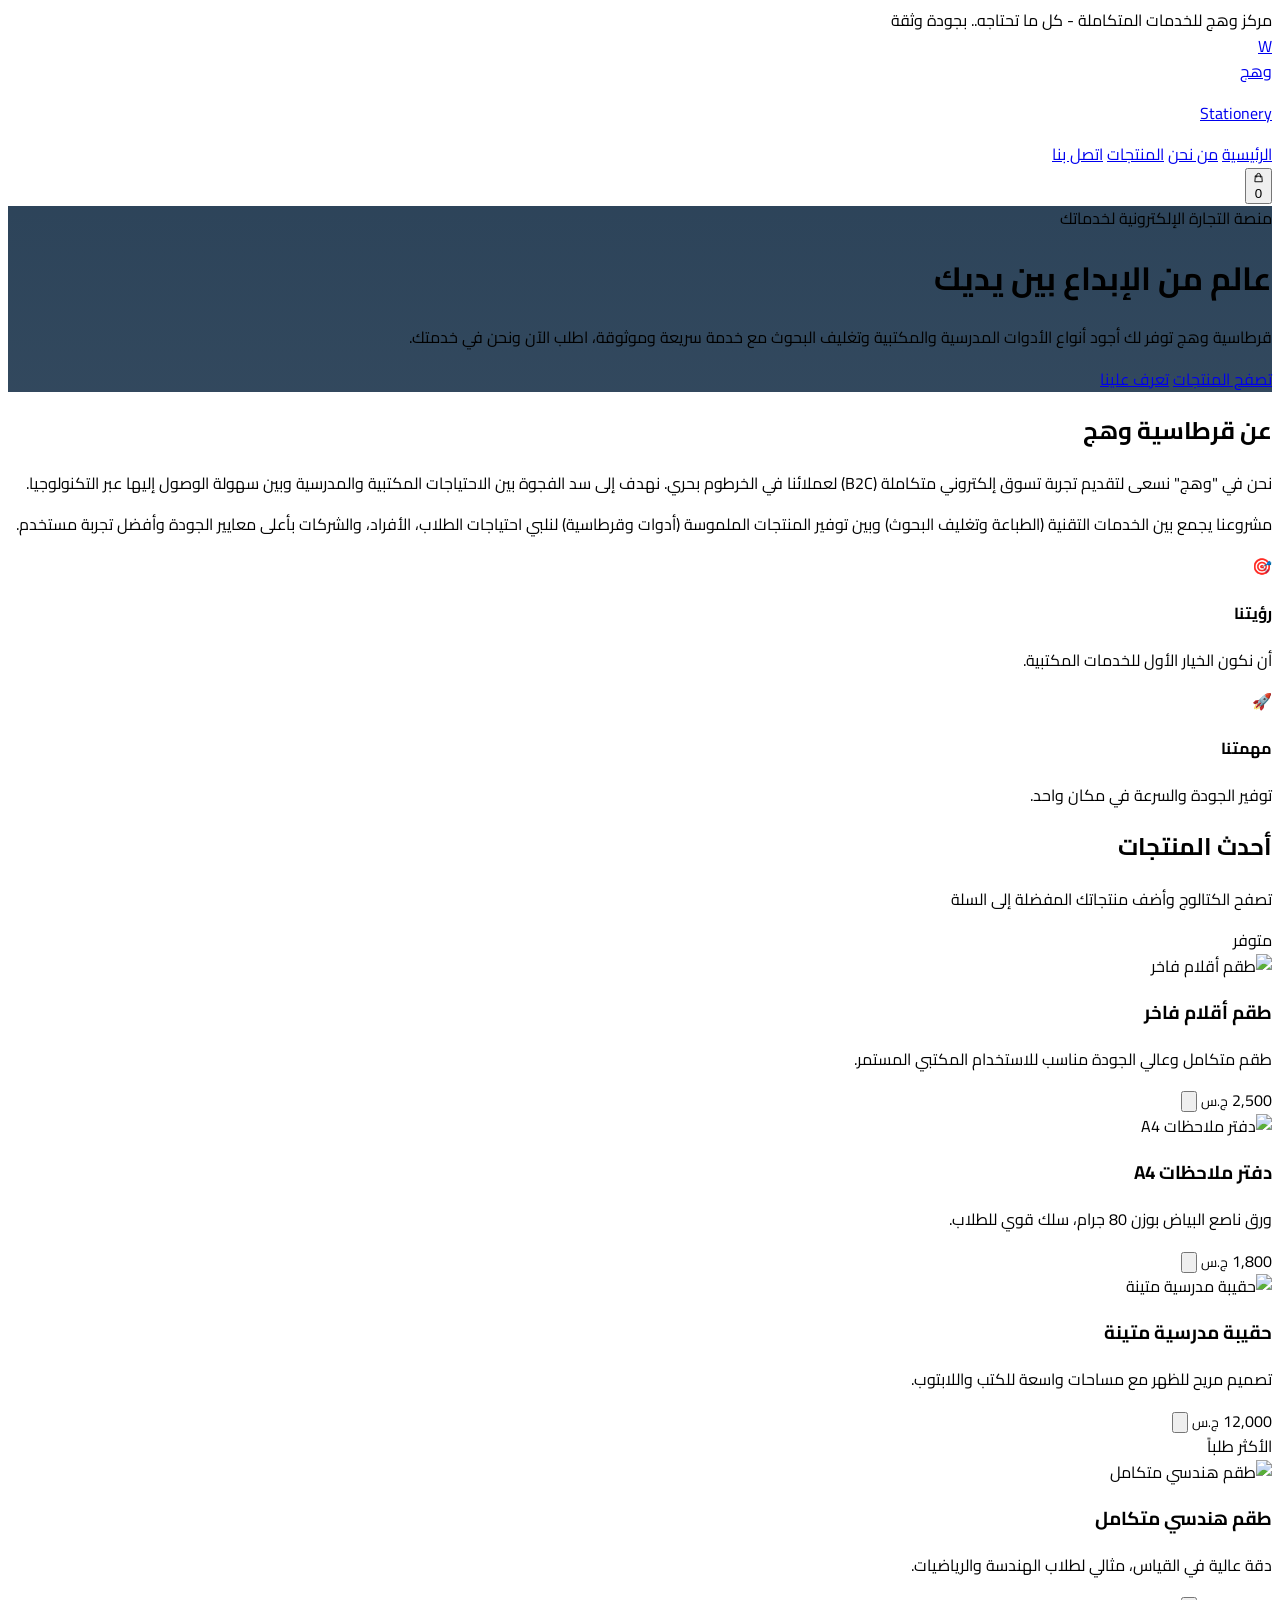
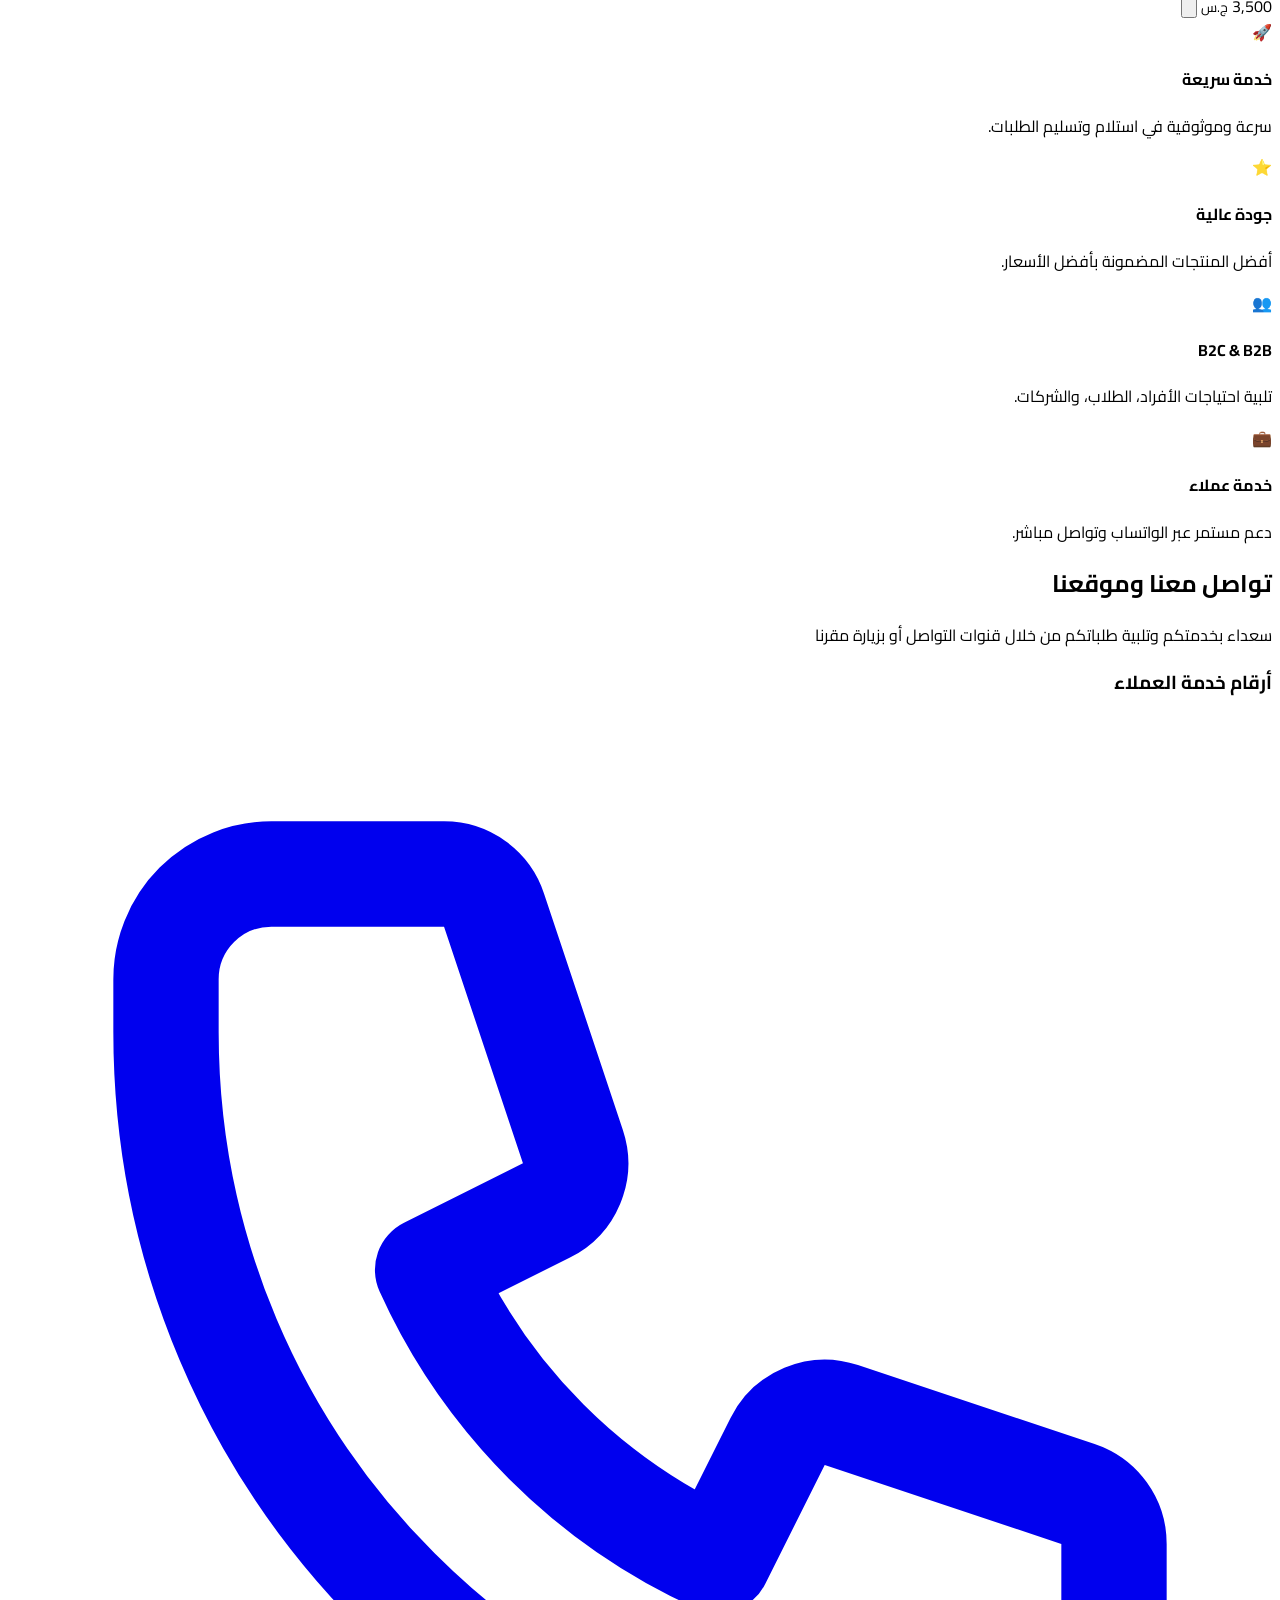
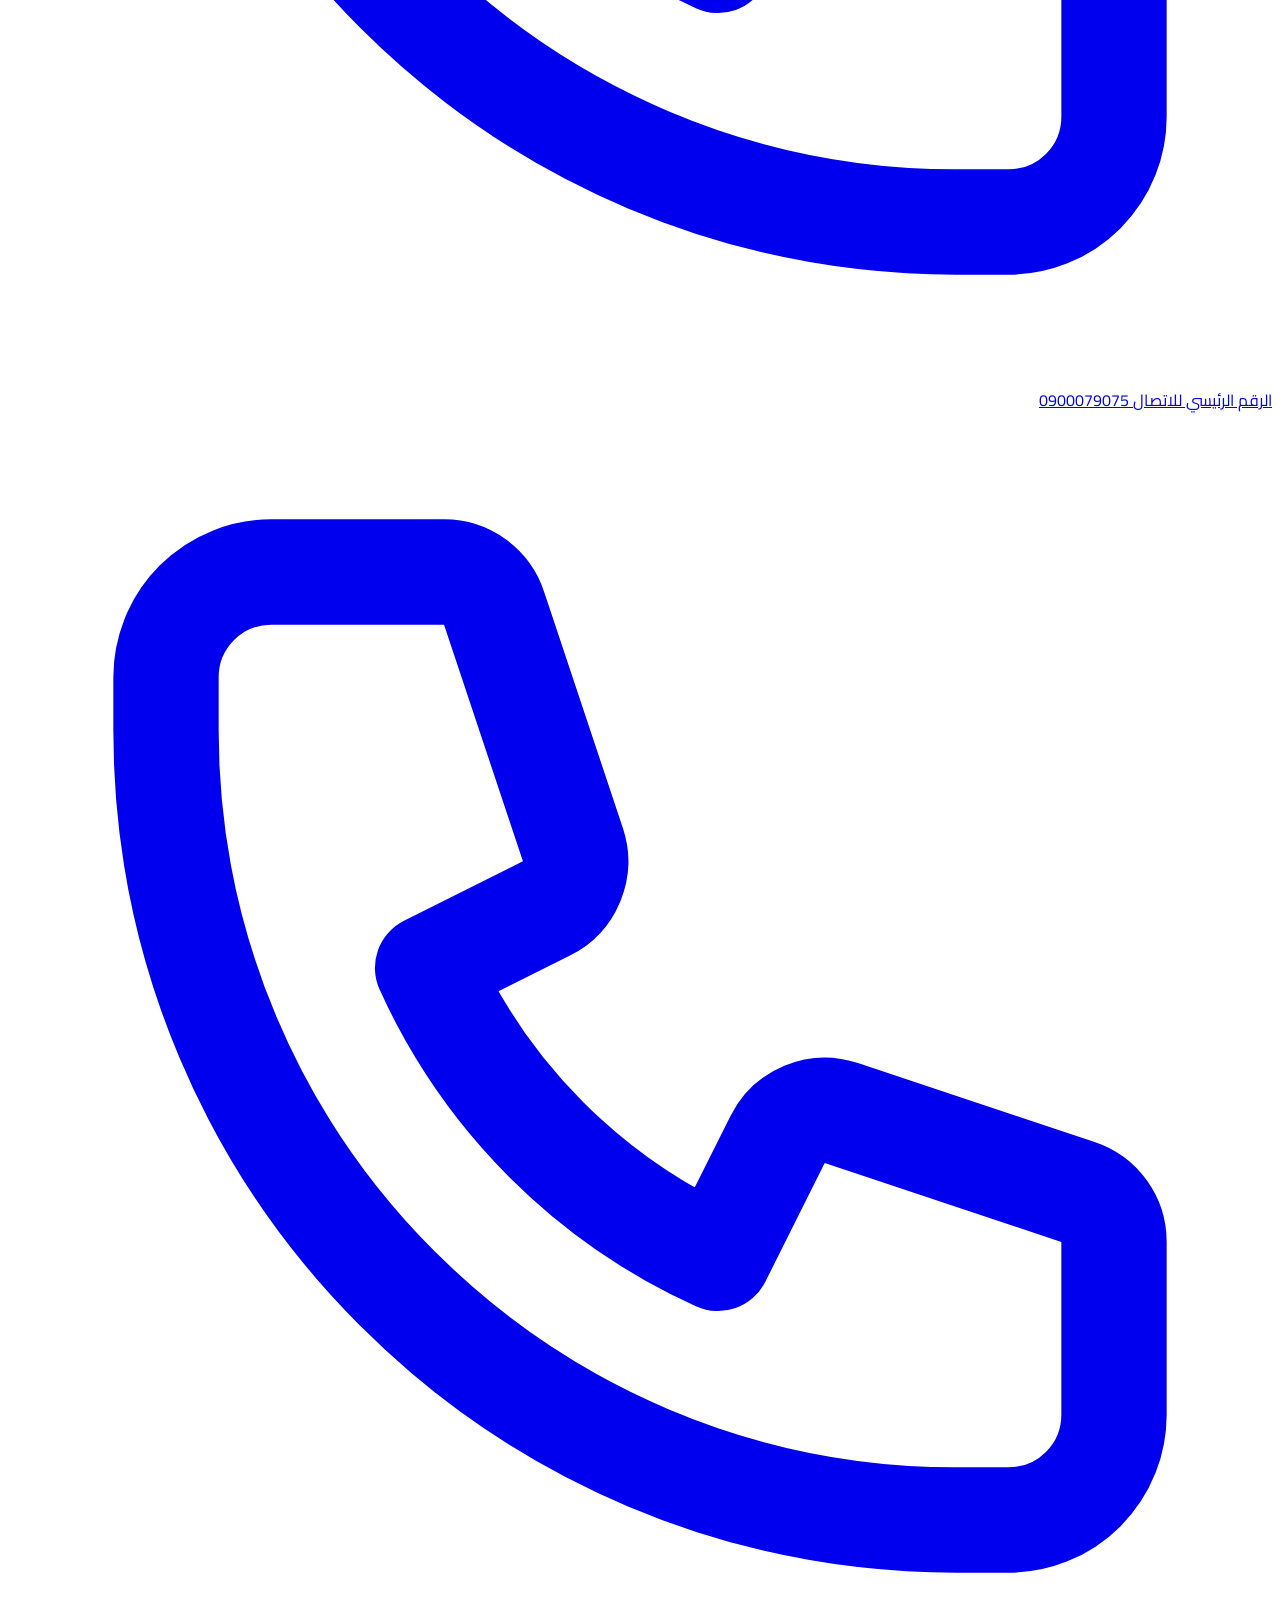
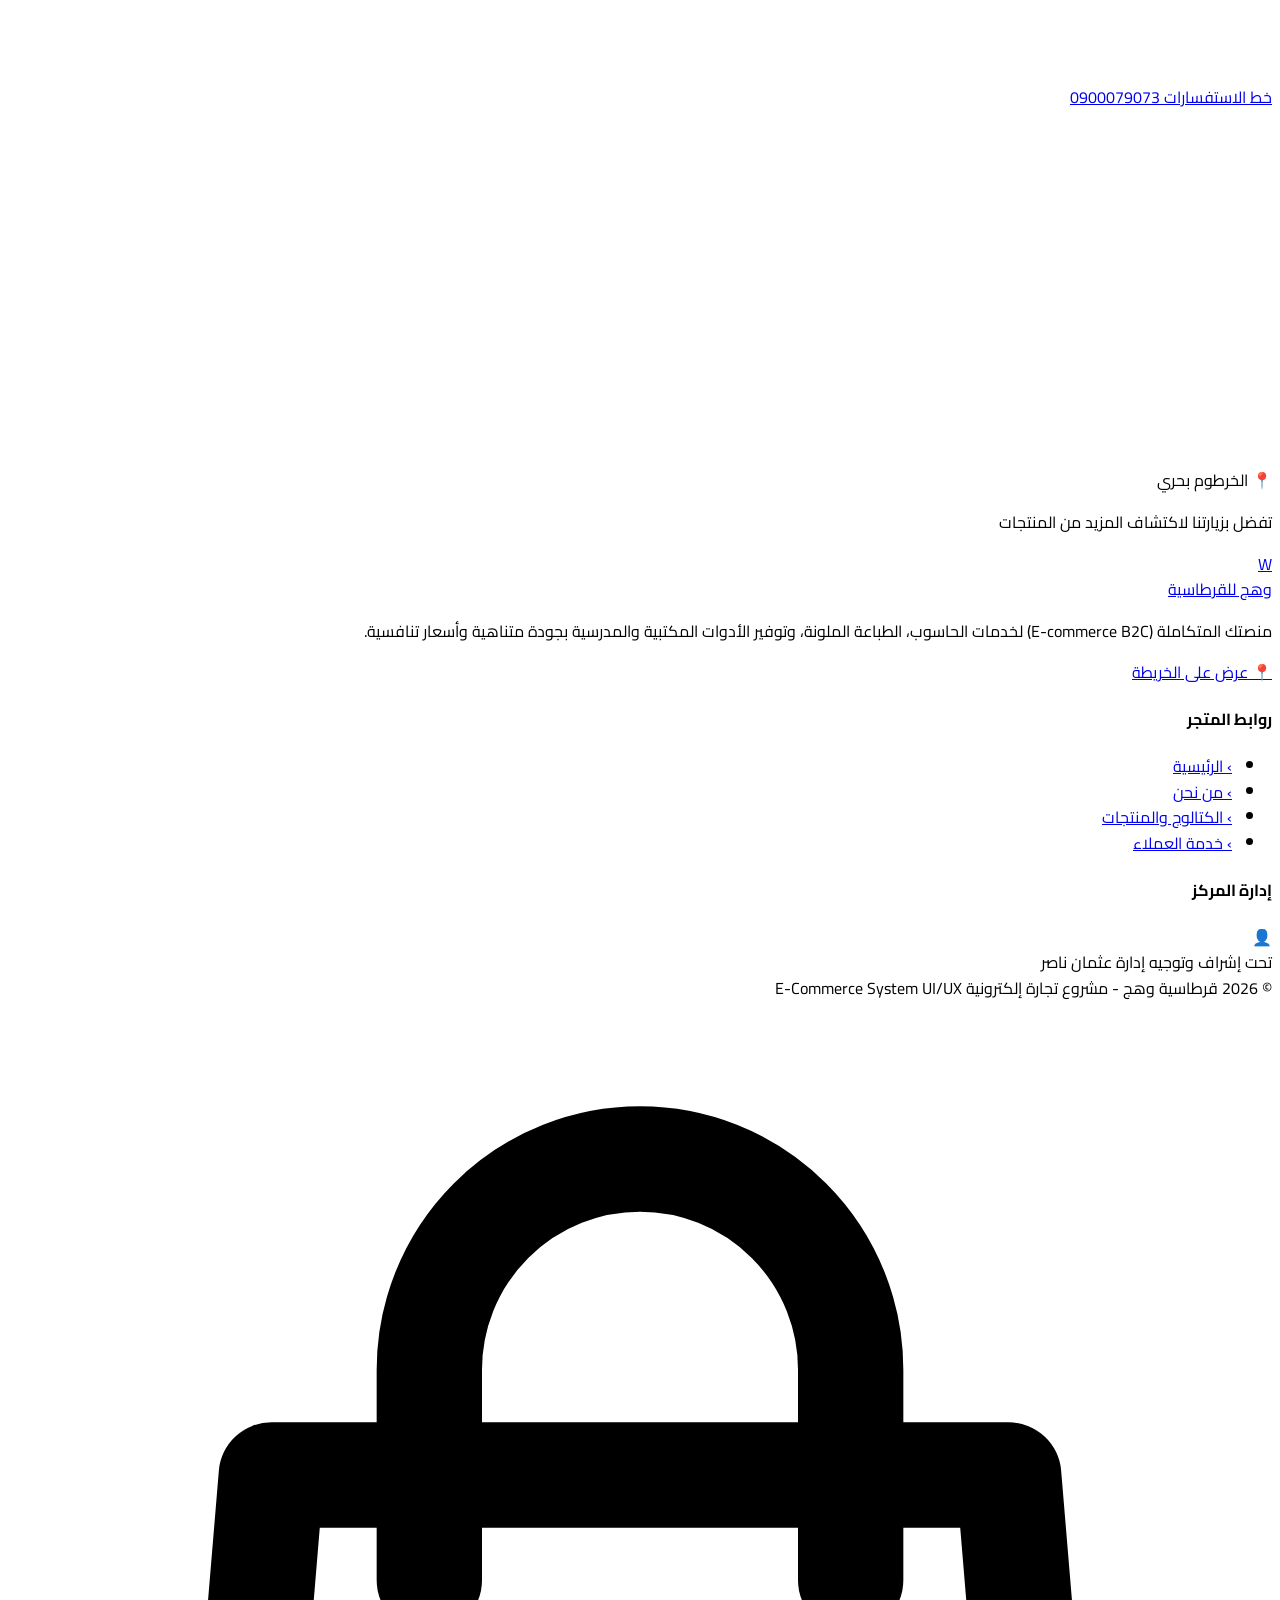
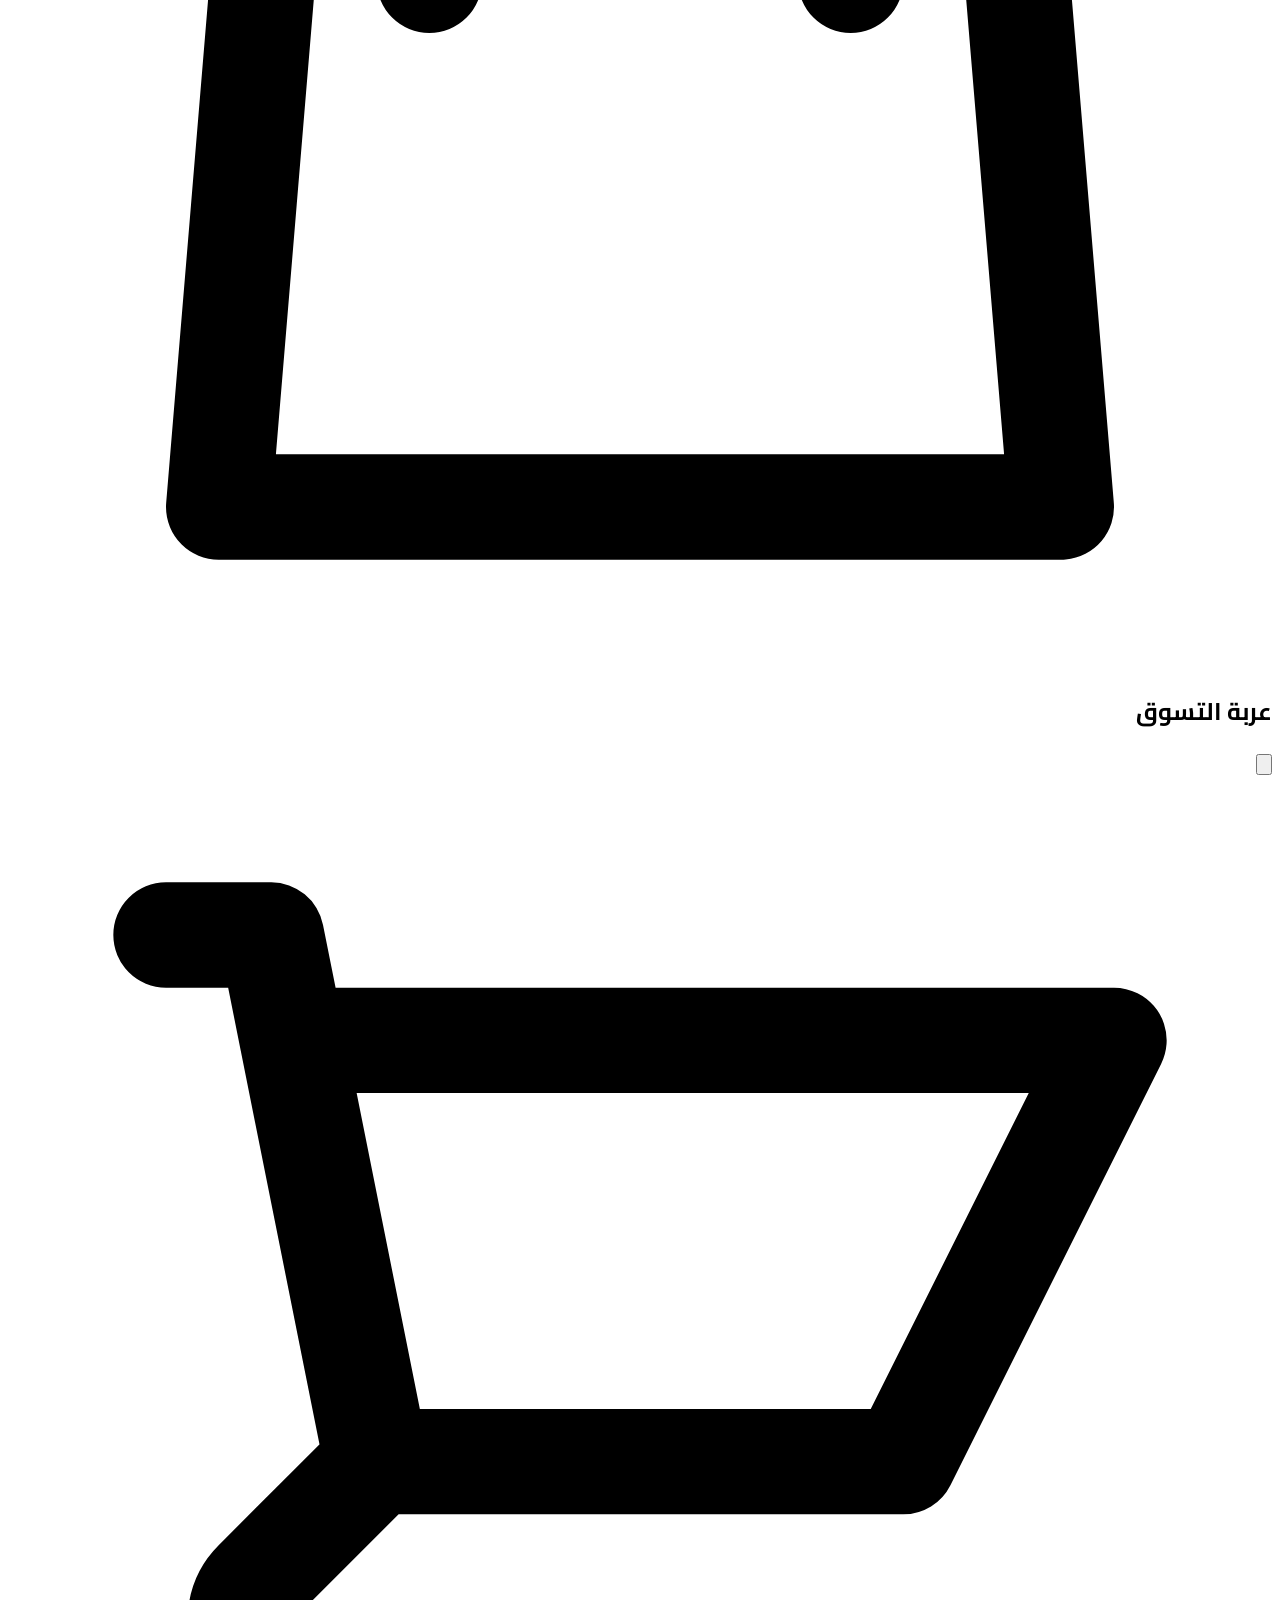
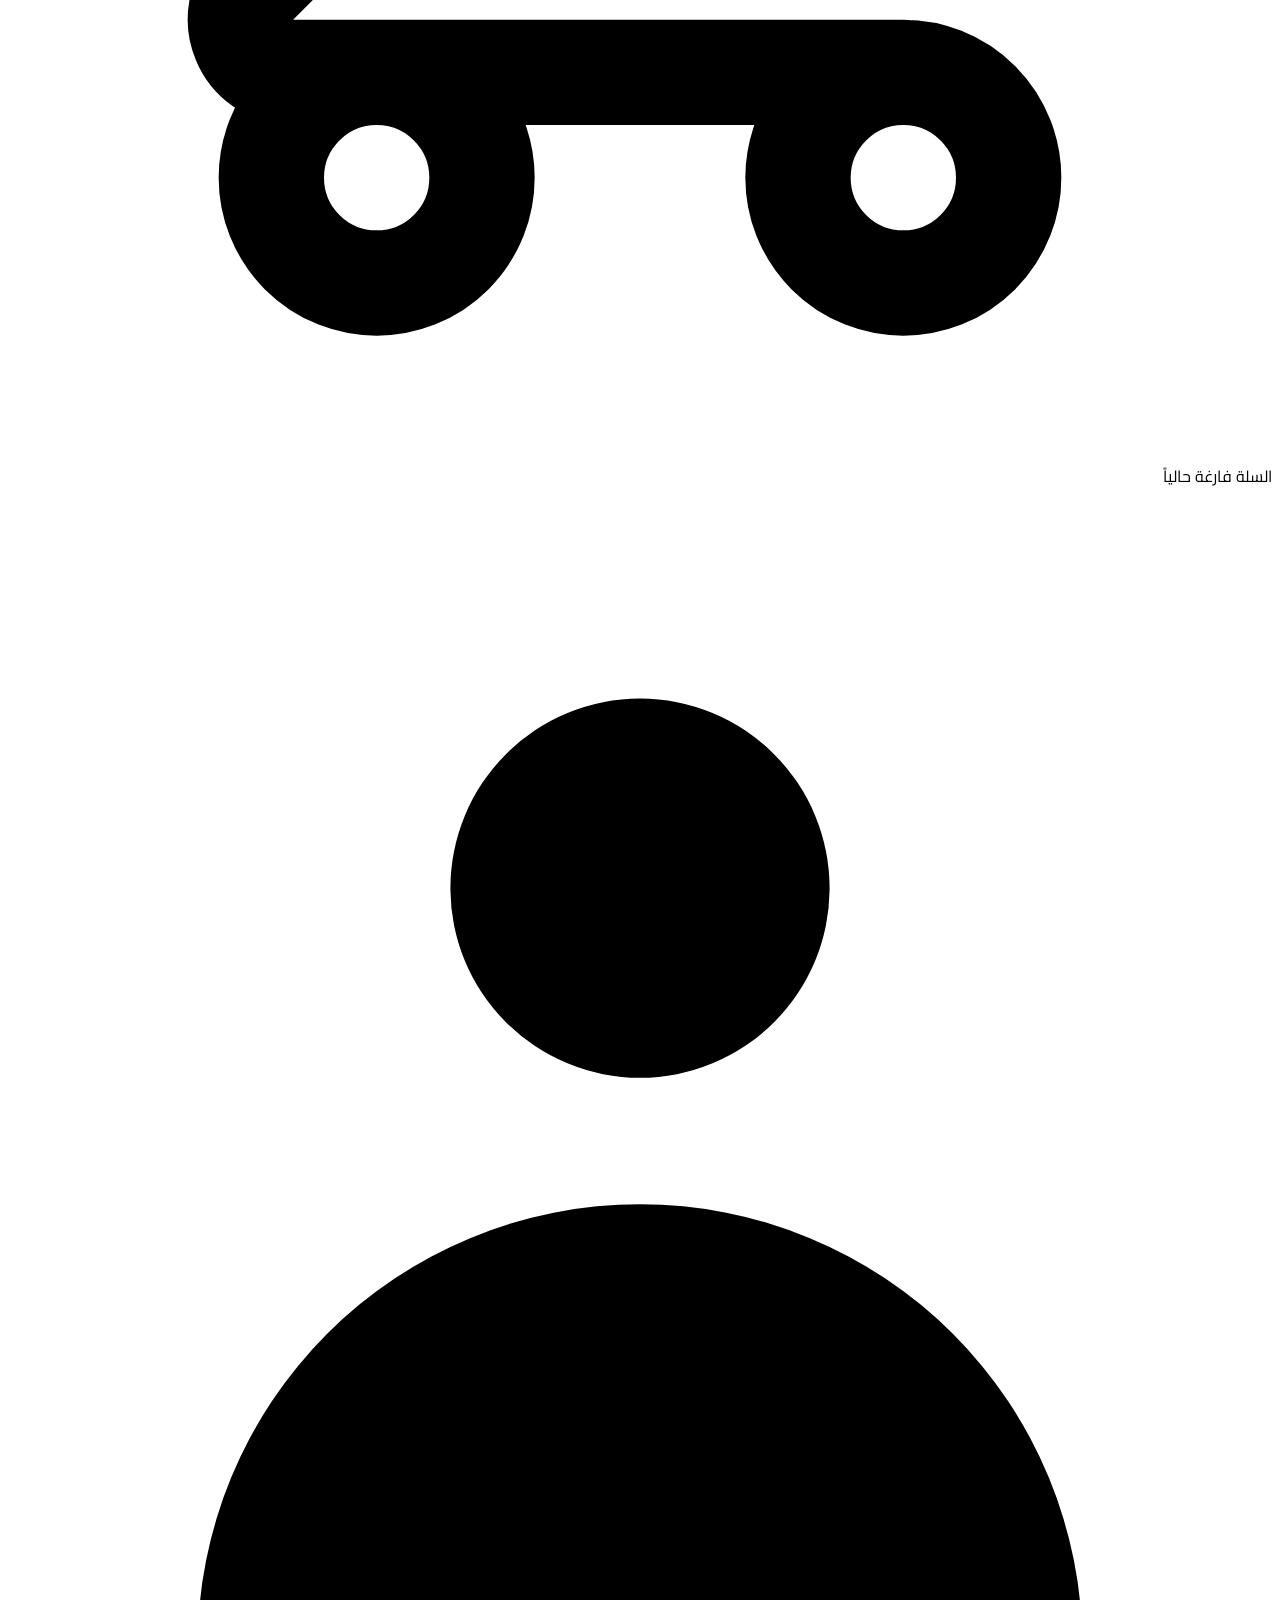
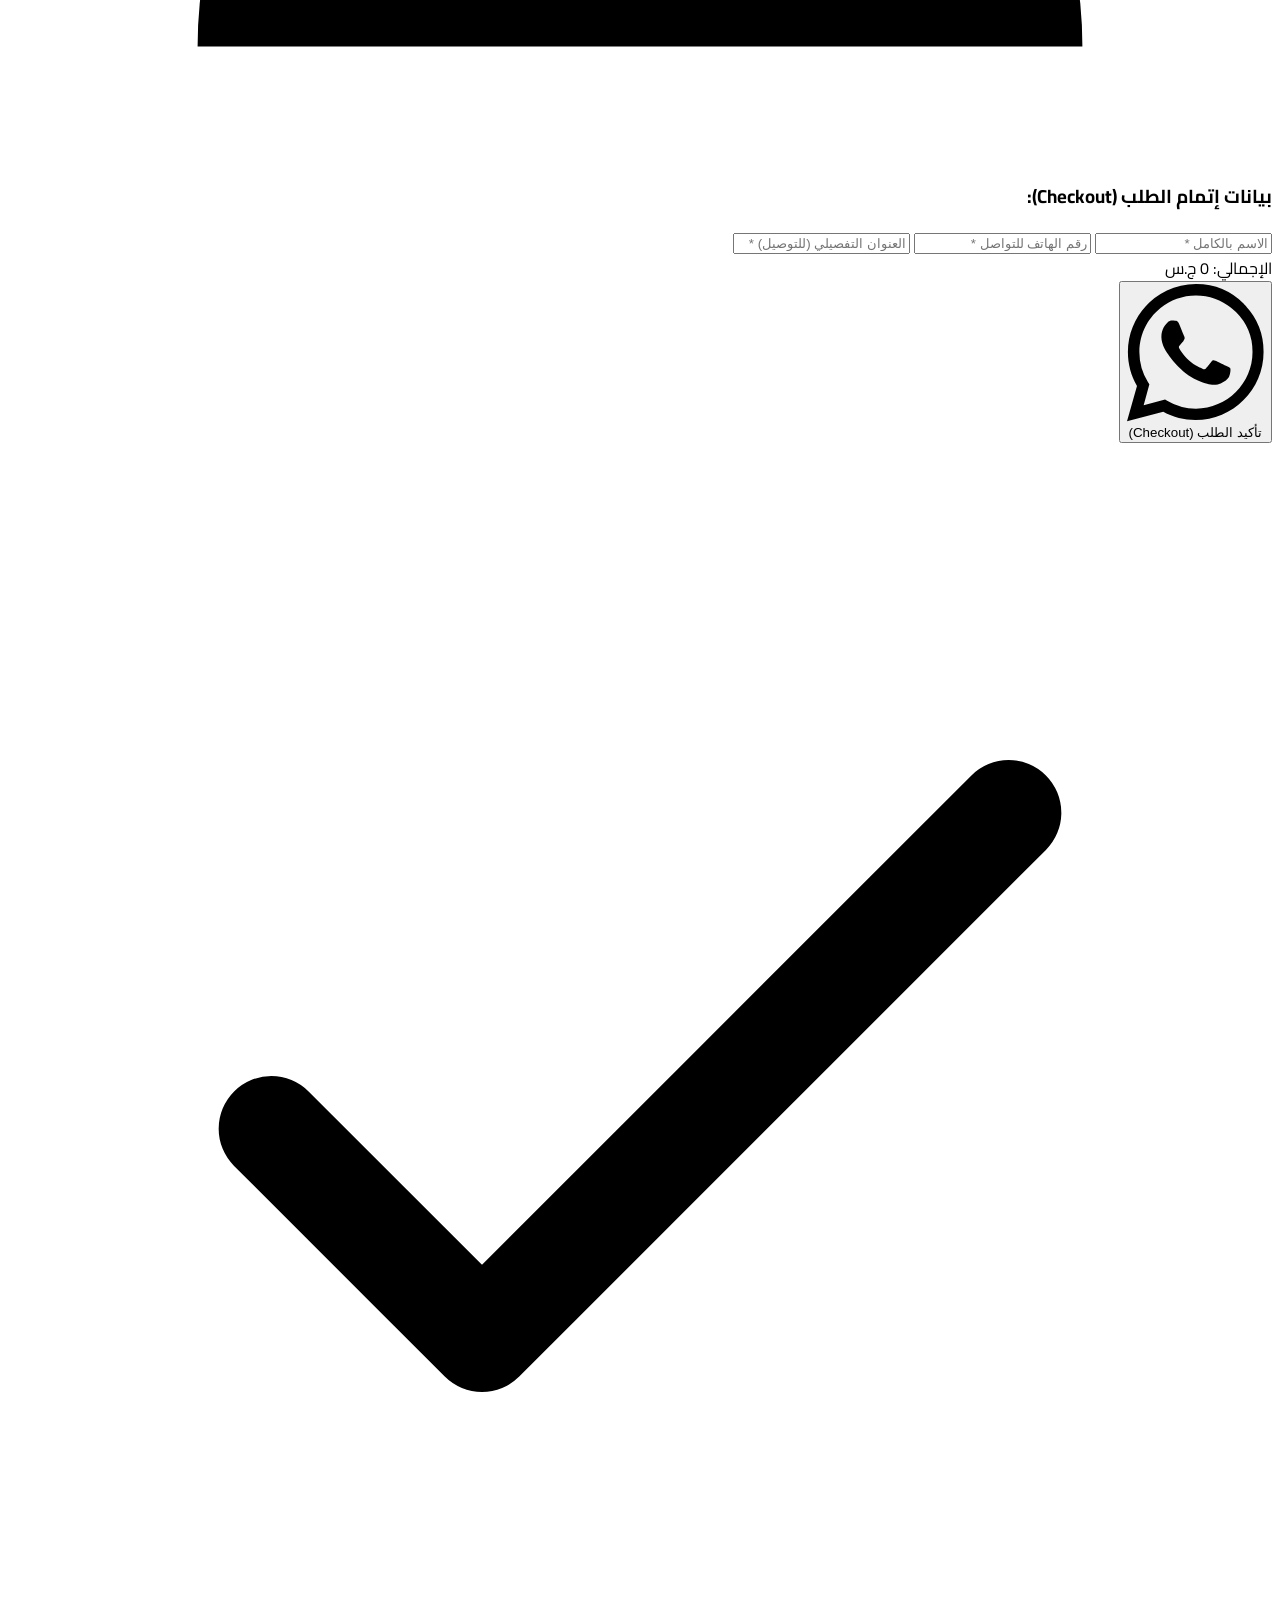
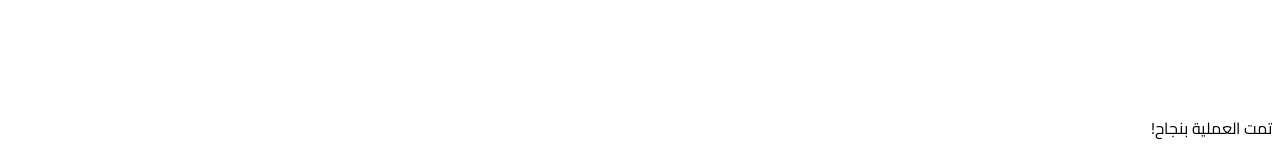
==== index.html @ 9659045f "Initial commit - Wahaj Stationery E-Commerce Platform" ====
<!DOCTYPE html>
<html lang="ar" dir="rtl">
<head>
    <meta charset="UTF-8">
    <meta name="viewport" content="width=device-width, initial-scale=1.0">
    <title>قرطاسية وهج | اطلب عبر الواتساب</title>
    
    <!-- Fonts -->
    <link href="https://fonts.googleapis.com/css2?family=Cairo:wght@400;600;700;900&display=swap" rel="stylesheet">
    <script src="https://cdn.tailwindcss.com"></script>
    
    <!-- Tailwind Config -->
    <script>
        tailwind.config = {
            theme: {
                extend: {
                    colors: {
                        wahajDeepNavy: '#102A43',
                        wahajGlowAmber: '#F59E0B',
                        softSand: '#F8F5F0',
                        whatsappGreen: '#25D366'
                    }
                }
            }
        }
    </script>
    
    <!-- Custom Styles -->
    <link rel="stylesheet" href="styles.css">
</head>
<body class="bg-white text-wahajDeepNavy">

    <!-- Top Info Bar -->
    <div class="bg-wahajGlowAmber text-wahajDeepNavy py-2 px-6 text-center text-sm font-bold">
        مركز وهج للخدمات المتكاملة - كل ما تحتاجه.. بجودة وثقة
    </div>

    <!-- Navigation -->
    <nav class="sticky top-0 z-50 bg-white/95 backdrop-blur-md shadow-sm border-b border-softSand transition-all duration-300">
        <div class="container mx-auto px-6 py-4 flex justify-between items-center">
            <div class="flex items-center gap-4">
                <a href="#home" class="flex items-center gap-3">
                    <div class="bg-wahajDeepNavy text-white p-2 rounded-xl font-black text-xl hover:bg-wahajGlowAmber hover:text-wahajDeepNavy transition-colors">W</div>
                    <div class="leading-none">
                        <span class="text-3xl font-black text-wahajDeepNavy">وهج</span>
                        <p class="text-[10px] tracking-widest text-wahajGlowAmber font-bold uppercase">Stationery</p>
                    </div>
                </a>
            </div>
            
            <div class="hidden md:flex items-center gap-8 font-bold text-sm text-slate-600">
                <a href="#home" class="hover:text-wahajGlowAmber transition-colors">الرئيسية</a>
                <a href="#about" class="hover:text-wahajGlowAmber transition-colors">من نحن</a>
                <a href="#products" class="hover:text-wahajGlowAmber transition-colors">المنتجات</a>
                <a href="#contact-info" class="hover:text-wahajGlowAmber transition-colors">اتصل بنا</a>
            </div>

            <div class="flex items-center gap-4">
                <button onclick="toggleCart()" class="relative p-3 bg-softSand rounded-2xl text-wahajDeepNavy hover:bg-wahajGlowAmber hover:text-white transition-all shadow-sm">
                    <svg xmlns="http://www.w3.org/2000/svg" class="h-6 w-6" fill="none" viewBox="0 0 24 24" stroke="currentColor">
                        <path stroke-linecap="round" stroke-linejoin="round" stroke-width="2" d="M16 11V7a4 4 0 00-8 0v4M5 9h14l1 12H4L5 9z" />
                    </svg>
                    <span id="cart-count" class="absolute -top-1 -right-1 bg-wahajDeepNavy text-white text-xs rounded-full h-6 w-6 flex items-center justify-center border-2 border-white font-bold shadow-md">0</span>
                </button>
            </div>
        </div>
    </nav>

    <!-- Hero Section -->
    <header id="home" class="hero-gradient min-h-[60vh] flex items-center text-white text-center md:text-right px-6">
        <div class="container mx-auto">
            <div class="max-w-2xl space-y-6">
                <span class="bg-wahajGlowAmber text-wahajDeepNavy px-4 py-1 rounded-full text-sm font-bold inline-block mb-2">منصة التجارة الإلكترونية لخدماتك</span>
                <h1 class="text-5xl md:text-7xl font-black leading-tight">عالم من <span class="text-wahajGlowAmber">الإبداع</span> بين يديك</h1>
                <p class="text-xl opacity-90 leading-relaxed">قرطاسية وهج توفر لك أجود أنواع الأدوات المدرسية والمكتبية وتغليف البحوث مع خدمة سريعة وموثوقة، اطلب الآن ونحن في خدمتك.</p>
                <div class="flex flex-wrap gap-4 pt-4 justify-center md:justify-start">
                    <a href="#products" class="inline-block bg-wahajGlowAmber text-wahajDeepNavy px-10 py-4 rounded-2xl font-black text-lg hover:scale-105 hover:shadow-lg hover:shadow-wahajGlowAmber/30 transition-all">تصفح المنتجات</a>
                    <a href="#about" class="inline-block bg-white/10 backdrop-blur-sm border border-white/30 text-white px-10 py-4 rounded-2xl font-black text-lg hover:bg-white hover:text-wahajDeepNavy transition-all">تعرف علينا</a>
                </div>
            </div>
        </div>
    </header>

    <!-- About Section -->
    <section id="about" class="py-20 bg-white">
        <div class="container mx-auto px-6 max-w-5xl">
            <div class="grid grid-cols-1 md:grid-cols-2 gap-12 items-center">
                <div class="space-y-6">
                    <h2 class="text-4xl font-black text-wahajDeepNavy">عن <span class="text-wahajGlowAmber">قرطاسية وهج</span></h2>
                    <div class="w-16 h-1.5 bg-wahajGlowAmber rounded-full"></div>
                    <p class="text-slate-600 leading-relaxed font-semibold">
                        نحن في "وهج" نسعى لتقديم تجربة تسوق إلكتروني متكاملة (B2C) لعملائنا في الخرطوم بحري. نهدف إلى سد الفجوة بين الاحتياجات المكتبية والمدرسية وبين سهولة الوصول إليها عبر التكنولوجيا.
                    </p>
                    <p class="text-slate-600 leading-relaxed">
                        مشروعنا يجمع بين الخدمات التقنية (الطباعة وتغليف البحوث) وبين توفير المنتجات الملموسة (أدوات وقرطاسية) لنلبي احتياجات الطلاب، الأفراد، والشركات بأعلى معايير الجودة وأفضل تجربة مستخدم.
                    </p>
                </div>
                <div class="grid grid-cols-2 gap-4">
                    <div class="bg-softSand p-6 rounded-3xl text-center shadow-sm">
                        <div class="text-4xl mb-3">🎯</div>
                        <h4 class="font-black text-wahajDeepNavy">رؤيتنا</h4>
                        <p class="text-xs text-slate-500 mt-2">أن نكون الخيار الأول للخدمات المكتبية.</p>
                    </div>
                    <div class="bg-wahajGlowAmber p-6 rounded-3xl text-center shadow-sm">
                        <div class="text-4xl mb-3">🚀</div>
                        <h4 class="font-black text-wahajDeepNavy">مهمتنا</h4>
                        <p class="text-xs text-wahajDeepNavy/80 mt-2">توفير الجودة والسرعة في مكان واحد.</p>
                    </div>
                </div>
            </div>
        </div>
    </section>

    <!-- Products Section -->
    <section id="products" class="py-20 bg-softSand">
        <div class="container mx-auto px-6">
            <div class="text-center mb-16">
                <h2 class="text-4xl font-black text-wahajDeepNavy mb-4">أحدث المنتجات</h2>
                <div class="w-24 h-2 bg-wahajGlowAmber mx-auto rounded-full"></div>
                <p class="mt-4 text-slate-500 font-semibold">تصفح الكتالوج وأضف منتجاتك المفضلة إلى السلة</p>
            </div>

            <div class="grid grid-cols-1 sm:grid-cols-2 lg:grid-cols-4 gap-8">
                <!-- Product 1 -->
                <div class="bg-white p-5 rounded-[2.5rem] shadow-sm hover:shadow-xl transition-all duration-300 group overflow-hidden border border-transparent hover:border-wahajGlowAmber/30">
                    <div class="aspect-square bg-slate-100 rounded-3xl mb-6 flex items-center justify-center overflow-hidden relative">
                        <span class="absolute top-3 right-3 bg-whatsappGreen text-white text-[10px] font-black px-2 py-1 rounded-lg z-10 shadow-sm">متوفر</span>
                        <img src="https://images.unsplash.com/photo-1583485088034-697b5bc54ccd?auto=format&fit=crop&q=80&w=400" alt="طقم أقلام فاخر" class="product-card-img w-full h-full object-cover">
                    </div>
                    <h3 class="font-black text-xl mb-1 text-wahajDeepNavy">طقم أقلام فاخر</h3>
                    <p class="text-xs text-slate-400 mb-4 line-clamp-2">طقم متكامل وعالي الجودة مناسب للاستخدام المكتبي المستمر.</p>
                    <div class="flex justify-between items-center mt-auto border-t border-slate-100 pt-4">
                        <span class="text-2xl font-black text-wahajDeepNavy">2,500 <small class="text-xs text-slate-400">ج.س</small></span>
                        <button onclick="addToCart('طقم أقلام فاخر', 2500)" class="bg-wahajGlowAmber p-3 rounded-xl hover:bg-wahajDeepNavy hover:text-white transition-colors focus:ring-4 focus:ring-wahajGlowAmber/50 tooltip" title="إضافة للسلة">
                            <svg class="w-6 h-6" fill="none" stroke="currentColor" viewBox="0 0 24 24"><path stroke-linecap="round" stroke-linejoin="round" stroke-width="2" d="M12 4v16m8-8H4"/></svg>
                        </button>
                    </div>
                </div>

                <!-- Product 2 -->
                <div class="bg-white p-5 rounded-[2.5rem] shadow-sm hover:shadow-xl transition-all duration-300 group overflow-hidden border border-transparent hover:border-wahajGlowAmber/30">
                    <div class="aspect-square bg-slate-100 rounded-3xl mb-6 flex items-center justify-center overflow-hidden relative">
                        <img src="https://images.unsplash.com/photo-1531346878377-a5be20888e57?auto=format&fit=crop&q=80&w=400" alt="دفتر ملاحظات A4" class="product-card-img w-full h-full object-cover">
                    </div>
                    <h3 class="font-black text-xl mb-1 text-wahajDeepNavy">دفتر ملاحظات A4</h3>
                    <p class="text-xs text-slate-400 mb-4 line-clamp-2">ورق ناصع البياض بوزن 80 جرام، سلك قوي للطلاب.</p>
                    <div class="flex justify-between items-center mt-auto border-t border-slate-100 pt-4">
                        <span class="text-2xl font-black text-wahajDeepNavy">1,800 <small class="text-xs text-slate-400">ج.س</small></span>
                        <button onclick="addToCart('دفتر ملاحظات A4', 1800)" class="bg-wahajGlowAmber p-3 rounded-xl hover:bg-wahajDeepNavy hover:text-white transition-colors focus:ring-4 focus:ring-wahajGlowAmber/50">
                            <svg class="w-6 h-6" fill="none" stroke="currentColor" viewBox="0 0 24 24"><path stroke-linecap="round" stroke-linejoin="round" stroke-width="2" d="M12 4v16m8-8H4"/></svg>
                        </button>
                    </div>
                </div>

                <!-- Product 3 -->
                <div class="bg-white p-5 rounded-[2.5rem] shadow-sm hover:shadow-xl transition-all duration-300 group overflow-hidden border border-transparent hover:border-wahajGlowAmber/30">
                    <div class="aspect-square bg-slate-100 rounded-3xl mb-6 flex items-center justify-center overflow-hidden relative">
                        <img src="https://images.unsplash.com/photo-1553062407-98eeb64c6a62?auto=format&fit=crop&q=80&w=400" alt="حقيبة مدرسية متينة" class="product-card-img w-full h-full object-cover">
                    </div>
                    <h3 class="font-black text-xl mb-1 text-wahajDeepNavy">حقيبة مدرسية متينة</h3>
                    <p class="text-xs text-slate-400 mb-4 line-clamp-2">تصميم مريح للظهر مع مساحات واسعة للكتب واللابتوب.</p>
                    <div class="flex justify-between items-center mt-auto border-t border-slate-100 pt-4">
                        <span class="text-2xl font-black text-wahajDeepNavy">12,000 <small class="text-xs text-slate-400">ج.س</small></span>
                        <button onclick="addToCart('حقيبة مدرسية', 12000)" class="bg-wahajGlowAmber p-3 rounded-xl hover:bg-wahajDeepNavy hover:text-white transition-colors focus:ring-4 focus:ring-wahajGlowAmber/50">
                            <svg class="w-6 h-6" fill="none" stroke="currentColor" viewBox="0 0 24 24"><path stroke-linecap="round" stroke-linejoin="round" stroke-width="2" d="M12 4v16m8-8H4"/></svg>
                        </button>
                    </div>
                </div>

                <!-- Product 4 -->
                <div class="bg-white p-5 rounded-[2.5rem] shadow-sm hover:shadow-xl transition-all duration-300 group overflow-hidden border border-transparent hover:border-wahajGlowAmber/30">
                    <div class="aspect-square bg-slate-100 rounded-3xl mb-6 flex items-center justify-center overflow-hidden relative">
                        <span class="absolute top-3 right-3 bg-wahajDeepNavy text-white text-[10px] font-black px-2 py-1 rounded-lg z-10 shadow-sm">الأكثر طلباً</span>
                        <img src="https://images.unsplash.com/photo-1584351336021-d779a1f28b2a?auto=format&fit=crop&q=80&w=400" alt="طقم هندسي متكامل" class="product-card-img w-full h-full object-cover">
                    </div>
                    <h3 class="font-black text-xl mb-1 text-wahajDeepNavy">طقم هندسي متكامل</h3>
                    <p class="text-xs text-slate-400 mb-4 line-clamp-2">دقة عالية في القياس، مثالي لطلاب الهندسة والرياضيات.</p>
                    <div class="flex justify-between items-center mt-auto border-t border-slate-100 pt-4">
                        <span class="text-2xl font-black text-wahajDeepNavy">3,500 <small class="text-xs text-slate-400">ج.س</small></span>
                        <button onclick="addToCart('طقم هندسي متكامل', 3500)" class="bg-wahajGlowAmber p-3 rounded-xl hover:bg-wahajDeepNavy hover:text-white transition-colors focus:ring-4 focus:ring-wahajGlowAmber/50">
                            <svg class="w-6 h-6" fill="none" stroke="currentColor" viewBox="0 0 24 24"><path stroke-linecap="round" stroke-linejoin="round" stroke-width="2" d="M12 4v16m8-8H4"/></svg>
                        </button>
                    </div>
                </div>
            </div>
        </div>
    </section>

    <!-- Features Section -->
    <section id="features" class="bg-wahajDeepNavy py-12 text-white border-t border-b border-white/10">
        <div class="container mx-auto px-6 grid grid-cols-2 lg:grid-cols-4 gap-8 text-center">
            <div class="space-y-2 border-l border-white/10 last:border-0 pl-4 hover:-translate-y-1 transition-transform">
                <div class="text-wahajGlowAmber text-3xl font-bold mb-3">🚀</div>
                <h4 class="font-black text-lg">خدمة سريعة</h4>
                <p class="text-xs text-slate-300">سرعة وموثوقية في استلام وتسليم الطلبات.</p>
            </div>
            <div class="space-y-2 border-l border-white/10 last:border-0 pl-4 hover:-translate-y-1 transition-transform">
                <div class="text-wahajGlowAmber text-3xl font-bold mb-3">⭐</div>
                <h4 class="font-black text-lg">جودة عالية</h4>
                <p class="text-xs text-slate-300">أفضل المنتجات المضمونة بأفضل الأسعار.</p>
            </div>
            <div class="space-y-2 border-l border-white/10 last:border-0 pl-4 hover:-translate-y-1 transition-transform">
                <div class="text-wahajGlowAmber text-3xl font-bold mb-3">👥</div>
                <h4 class="font-black text-lg">B2C & B2B</h4>
                <p class="text-xs text-slate-300">تلبية احتياجات الأفراد، الطلاب، والشركات.</p>
            </div>
            <div class="space-y-2 hover:-translate-y-1 transition-transform">
                <div class="text-wahajGlowAmber text-3xl font-bold mb-3">💼</div>
                <h4 class="font-black text-lg">خدمة عملاء</h4>
                <p class="text-xs text-slate-300">دعم مستمر عبر الواتساب وتواصل مباشر.</p>
            </div>
        </div>
    </section>

    <!-- Contact Section -->
    <section id="contact-info" class="py-20 bg-white">
        <div class="container mx-auto px-6 max-w-6xl">
            <div class="text-center mb-16">
                <h2 class="text-4xl font-black text-wahajDeepNavy mb-2">تواصل معنا وموقعنا</h2>
                <div class="w-24 h-2 bg-wahajGlowAmber mx-auto rounded-full mb-4"></div>
                <p class="text-slate-500 font-semibold">سعداء بخدمتكم وتلبية طلباتكم من خلال قنوات التواصل أو بزيارة مقرنا</p>
            </div>
            
            <div class="grid grid-cols-1 lg:grid-cols-2 gap-12 items-center">
                <div class="space-y-6">
                    <div class="bg-softSand p-8 rounded-[2rem]">
                        <h3 class="text-2xl font-black text-wahajDeepNavy mb-6">أرقام خدمة العملاء</h3>
                        
                        <a href="tel:0900079075" class="flex items-center gap-6 p-4 bg-white rounded-2xl hover:border-wahajGlowAmber border-2 border-transparent transition-all duration-300 group shadow-sm mb-4">
                            <div class="bg-wahajDeepNavy text-wahajGlowAmber p-4 rounded-xl group-hover:scale-110 transition-transform">
                                <svg class="w-8 h-8" fill="none" stroke="currentColor" viewBox="0 0 24 24">
                                    <path stroke-linecap="round" stroke-linejoin="round" stroke-width="2" d="M3 5a2 2 0 012-2h3.28a1 1 0 01.948.684l1.498 4.493a1 1 0 01-.502 1.21l-2.257 1.13a11.042 11.042 0 005.516 5.516l1.13-2.257a1 1 0 011.21-.502l4.493 1.498a1 1 0 01.684.949V19a2 2 0 01-2 2h-1C9.716 21 3 14.284 3 6V5z"/>
                                </svg>
                            </div>
                            <div>
                                <span class="block text-sm text-slate-500 font-bold">الرقم الرئيسي للاتصال</span>
                                <span class="text-3xl font-black tracking-wider text-wahajDeepNavy block mt-1">0900079075</span>
                            </div>
                        </a>

                        <a href="tel:0900079073" class="flex items-center gap-6 p-4 bg-white rounded-2xl hover:border-wahajGlowAmber border-2 border-transparent transition-all duration-300 group shadow-sm">
                            <div class="bg-wahajDeepNavy text-wahajGlowAmber p-4 rounded-xl group-hover:scale-110 transition-transform">
                                <svg class="w-8 h-8" fill="none" stroke="currentColor" viewBox="0 0 24 24">
                                    <path stroke-linecap="round" stroke-linejoin="round" stroke-width="2" d="M3 5a2 2 0 012-2h3.28a1 1 0 01.948.684l1.498 4.493a1 1 0 01-.502 1.21l-2.257 1.13a11.042 11.042 0 005.516 5.516l1.13-2.257a1 1 0 011.21-.502l4.493 1.498a1 1 0 01.684.949V19a2 2 0 01-2 2h-1C9.716 21 3 14.284 3 6V5z"/>
                                </svg>
                            </div>
                            <div>
                                <span class="block text-sm text-slate-500 font-bold">خط الاستفسارات</span>
                                <span class="text-3xl font-black tracking-wider text-wahajDeepNavy block mt-1">0900079073</span>
                            </div>
                        </a>
                    </div>
                </div>

                <div class="h-full">
                    <div class="bg-softSand p-2 rounded-[2rem] h-full shadow-sm">
                        <iframe 
                            src="https://www.google.com/maps/embed?pb=!1m18!1m12!1m3!1d122822.38531535748!2d32.6586026857186!3d15.65624790176185!2m3!1f0!2f0!3f0!3m2!1i1024!2i768!4f13.1!3m3!1m2!1s0x168e8f85f164627b%3A0xcafdbd44f62fa227!2sKhartoum%20North%2C%20Sudan!5e0!3m2!1sen!2s!4v1700000000000!5m2!1sen!2s" 
                            width="100%" 
                            height="350" 
                            style="border:0; border-radius: 1.5rem;" 
                            allowfullscreen="" 
                            loading="lazy" 
                            referrerpolicy="no-referrer-when-downgrade"
                            title="خريطة موقع قرطاسية وهج">
                        </iframe>
                        <div class="text-center mt-4 mb-2">
                            <span class="font-bold text-wahajDeepNavy text-lg">📍 الخرطوم بحري</span>
                            <p class="text-sm text-slate-500">تفضل بزيارتنا لاكتشاف المزيد من المنتجات</p>
                        </div>
                    </div>
                </div>
            </div>
        </div>
    </section>

    <!-- Footer -->
    <footer class="bg-wahajDeepNavy text-white py-12 border-t border-wahajGlowAmber/30">
        <div class="container mx-auto px-6 grid grid-cols-1 md:grid-cols-3 gap-12">
            <div class="space-y-4">
                <a href="#home" class="flex items-center gap-3 w-max">
                    <div class="bg-wahajGlowAmber text-wahajDeepNavy p-2 rounded-xl font-black text-lg">W</div>
                    <span class="text-2xl font-black">وهج للقرطاسية</span>
                </a>
                <p class="text-sm text-slate-300 leading-relaxed font-semibold mt-4">
                    منصتك المتكاملة (E-commerce B2C) لخدمات الحاسوب، الطباعة الملونة، وتوفير الأدوات المكتبية والمدرسية بجودة متناهية وأسعار تنافسية.
                </p>
                <div class="flex gap-3 mt-4">
                    <a href="https://maps.google.com" target="_blank" class="text-xs bg-white/10 hover:bg-wahajGlowAmber hover:text-wahajDeepNavy transition-colors px-4 py-2 rounded-full font-bold inline-flex items-center gap-2">
                        <span>📍</span> عرض على الخريطة
                    </a>
                </div>
            </div>

            <div>
                <h4 class="text-wahajGlowAmber font-black text-lg mb-6 border-b border-white/10 pb-2 inline-block">روابط المتجر</h4>
                <ul class="space-y-3 text-sm text-slate-300 font-bold">
                    <li><a href="#home" class="hover:text-wahajGlowAmber flex items-center gap-2 transition-colors"><span class="text-wahajGlowAmber">›</span> الرئيسية</a></li>
                    <li><a href="#about" class="hover:text-wahajGlowAmber flex items-center gap-2 transition-colors"><span class="text-wahajGlowAmber">›</span> من نحن</a></li>
                    <li><a href="#products" class="hover:text-wahajGlowAmber flex items-center gap-2 transition-colors"><span class="text-wahajGlowAmber">›</span> الكتالوج والمنتجات</a></li>
                    <li><a href="#contact-info" class="hover:text-wahajGlowAmber flex items-center gap-2 transition-colors"><span class="text-wahajGlowAmber">›</span> خدمة العملاء</a></li>
                </ul>
            </div>

            <div class="space-y-4">
                <h4 class="text-wahajGlowAmber font-black text-lg mb-6 border-b border-white/10 pb-2 inline-block">إدارة المركز</h4>
                <div class="bg-white/5 p-5 rounded-2xl border border-white/10 flex items-center gap-4 hover:border-wahajGlowAmber/50 transition-colors">
                    <div class="bg-wahajGlowAmber text-wahajDeepNavy h-12 w-12 rounded-full flex items-center justify-center font-bold text-xl shadow-lg">👤</div>
                    <div>
                        <span class="block text-xs text-slate-400 font-bold">تحت إشراف وتوجيه</span>
                        <span class="font-black text-lg block text-white mt-1">إدارة عثمان ناصر</span>
                    </div>
                </div>
            </div>
        </div>

        <div class="container mx-auto px-6 mt-12 pt-6 border-t border-white/10 text-center text-sm font-bold text-slate-400 flex flex-col md:flex-row justify-between items-center gap-4">
            <span>&copy; 2026 قرطاسية وهج - مشروع تجارة إلكترونية</span>
            <span>E-Commerce System UI/UX</span>
        </div>
    </footer>

    <!-- Cart Sidebar -->
    <div id="cartSidebar" class="fixed top-0 left-0 h-full w-full md:w-[450px] bg-white shadow-[20px_0_50px_rgba(0,0,0,0.5)] z-[100] -translate-x-full transition-transform duration-500 flex flex-col">
        <div class="p-6 border-b border-softSand flex justify-between items-center bg-wahajDeepNavy text-white">
            <div class="flex items-center gap-3">
                <svg class="w-6 h-6 text-wahajGlowAmber" fill="none" stroke="currentColor" viewBox="0 0 24 24"><path stroke-linecap="round" stroke-linejoin="round" stroke-width="2" d="M16 11V7a4 4 0 00-8 0v4M5 9h14l1 12H4L5 9z"/></svg>
                <h2 class="text-2xl font-black">عربة التسوق</h2>
            </div>
            <button onclick="toggleCart()" class="p-2 bg-white/10 hover:bg-red-500 rounded-full transition-colors focus:outline-none">
                <svg class="w-5 h-5" fill="none" stroke="currentColor" viewBox="0 0 24 24"><path stroke-linecap="round" stroke-linejoin="round" stroke-width="2" d="M6 18L18 6M6 6l12 12"/></svg>
            </button>
        </div>

        <!-- Cart Items -->
        <div id="cart-items" class="flex-grow overflow-y-auto p-6 space-y-4">
            <div class="flex flex-col items-center justify-center h-full text-slate-400 space-y-4 opacity-50">
                <svg class="w-20 h-20" fill="none" stroke="currentColor" viewBox="0 0 24 24"><path stroke-linecap="round" stroke-linejoin="round" stroke-width="2" d="M3 3h2l.4 2M7 13h10l4-8H5.4M7 13L5.4 5M7 13l-2.293 2.293c-.63.63-.184 1.707.707 1.707H17m0 0a2 2 0 100 4 2 2 0 000-4zm-8 2a2 2 0 11-4 0 2 2 0 014 0z"/></svg>
                <p class="font-black text-lg">السلة فارغة حالياً</p>
            </div>
        </div>

        <!-- Checkout -->
        <div class="p-6 border-t border-slate-200 bg-softSand space-y-4 shadow-inner">
            <h3 class="font-black text-wahajDeepNavy mb-2 flex items-center gap-2">
                <svg class="w-5 h-5 text-wahajGlowAmber" fill="currentColor" viewBox="0 0 20 20"><path fill-rule="evenodd" d="M10 9a3 3 0 100-6 3 3 0 000 6zm-7 9a7 7 0 1114 0H3z" clip-rule="evenodd"/></svg>
                بيانات إتمام الطلب (Checkout):
            </h3>
            <div class="grid grid-cols-1 gap-3">
                <input type="text" id="customer-name" placeholder="الاسم بالكامل *" class="w-full p-4 bg-white border border-slate-200 rounded-xl outline-none focus:ring-2 focus:ring-wahajGlowAmber focus:border-transparent font-bold transition-shadow">
                
                <input type="tel" id="customer-phone" placeholder="رقم الهاتف للتواصل *" class="w-full p-4 bg-white border border-slate-200 rounded-xl outline-none focus:ring-2 focus:ring-wahajGlowAmber focus:border-transparent font-bold transition-shadow" dir="rtl">
                
                <input type="text" id="customer-address" placeholder="العنوان التفصيلي (للتوصيل) *" class="w-full p-4 bg-white border border-slate-200 rounded-xl outline-none focus:ring-2 focus:ring-wahajGlowAmber focus:border-transparent font-bold transition-shadow">
            </div>
            
            <div class="flex justify-between items-center text-2xl font-black pt-4 border-t border-slate-300 mt-2">
                <span class="text-wahajDeepNavy">الإجمالي:</span>
                <span id="cart-total" class="text-wahajGlowAmber text-3xl">0 <span class="text-sm">ج.س</span></span>
            </div>

            <button onclick="sendToWhatsApp()" class="w-full bg-whatsappGreen text-white font-black py-4 rounded-xl flex items-center justify-center gap-3 text-lg hover:bg-green-600 transition-colors shadow-lg mt-4">
                <svg class="w-6 h-6" fill="currentColor" viewBox="0 0 24 24"><path d="M17.472 14.382c-.297-.149-1.758-.867-2.03-.967-.273-.099-.471-.148-.67.15-.197.297-.767.966-.94 1.164-.173.199-.347.223-.644.075-.297-.15-1.255-.463-2.39-1.475-.883-.788-1.48-1.761-1.653-2.059-.173-.297-.018-.458.13-.606.134-.133.298-.347.446-.52.149-.174.198-.298.298-.497.099-.198.05-.371-.025-.52-.075-.149-.669-1.612-.916-2.207-.242-.579-.487-.5-.669-.51-.173-.008-.371-.01-.57-.01-.198 0-.52.074-.792.372-.272.297-1.04 1.016-1.04 2.479 0 1.462 1.065 2.875 1.213 3.074.149.198 2.096 3.2 5.077 4.487.709.306 1.262.489 1.694.625.712.227 1.36.195 1.871.118.571-.085 1.758-.719 2.006-1.413.248-.694.248-1.289.173-1.413-.074-.124-.272-.198-.57-.347m-5.421 7.403h-.004a9.87 9.87 0 01-5.031-1.378l-.361-.214-3.741.982.998-3.648-.235-.374a9.86 9.86 0 01-1.51-5.26c.001-5.45 4.436-9.884 9.888-9.884 2.64 0 5.122 1.03 6.988 2.898a9.825 9.825 0 012.893 6.994c-.003 5.45-4.437 9.884-9.885 9.884m8.413-18.297A11.815 11.815 0 0012.05 0C5.495 0 .16 5.335.157 11.892c0 2.096.547 4.142 1.588 5.945L0 24l6.335-1.662c1.72.94 3.659 1.437 5.634 1.437h.005c6.554 0 11.89-5.335 11.893-11.893a11.821 11.821 0 00-3.48-8.413z"/></svg>
                تأكيد الطلب (Checkout)
            </button>
        </div>
    </div>

    <!-- Toast Notification -->
    <div id="toast" class="fixed bottom-10 right-10 bg-wahajDeepNavy text-white px-6 py-4 rounded-xl shadow-2xl translate-y-32 transition-transform duration-300 z-[200] font-bold border-r-4 border-wahajGlowAmber flex items-center gap-3">
        <svg class="w-6 h-6 text-wahajGlowAmber" fill="none" stroke="currentColor" viewBox="0 0 24 24"><path stroke-linecap="round" stroke-linejoin="round" stroke-width="2" d="M5 13l4 4L19 7"/></svg>
        <span id="toast-msg">تمت العملية بنجاح!</span>
    </div>

    <!-- JavaScript -->
    <script src="script.js"></script>
</body>
</html>
---- styles.css ----
/* ============================================
   Main Styles - قرطاسية وهج
   ============================================ */

/* Body and Base Styles */
body {
    font-family: 'Cairo', sans-serif;
    scroll-behavior: smooth;
    line-height: 1.6;
}

/* Hero Section Background */
.hero-gradient {
    background: linear-gradient(
        rgba(16, 42, 67, 0.9),
        rgba(16, 42, 67, 0.8)
    ), url('https://images.unsplash.com/photo-1456735190827-d1262f71b8a3?auto=format&fit=crop&q=80&w=1200');
    background-size: cover;
    background-position: center;
    background-attachment: fixed;
}

/* Product Card Image Animation */
.product-card-img {
    transition: transform 0.5s cubic-bezier(0.4, 0, 0.2, 1);
}

.group:hover .product-card-img {
    transform: scale(1.1);
}

/* Custom Scrollbar */
::-webkit-scrollbar {
    width: 8px;
}

::-webkit-scrollbar-track {
    background: #F8F5F0;
}

::-webkit-scrollbar-thumb {
    background: #102A43;
    border-radius: 4px;
}

::-webkit-scrollbar-thumb:hover {
    background: #F59E0B;
}

/* Firefox Scrollbar */
* {
    scrollbar-color: #102A43 #F8F5F0;
    scrollbar-width: thin;
}

/* Button Focus State */
button:focus-visible {
    outline: 2px solid #F59E0B;
    outline-offset: 2px;
}

/* Smooth Transitions */
a,
button {
    transition: all 0.3s ease;
}

/* Responsive Images */
img {
    max-width: 100%;
    height: auto;
    display: block;
}

/* Tooltip Styling */
.tooltip {
    position: relative;
    cursor: help;
}

.tooltip:hover::after {
    content: attr(data-tooltip);
    position: absolute;
    bottom: 125%;
    left: 50%;
    transform: translateX(-50%);
    background: #102A43;
    color: white;
    padding: 8px 12px;
    border-radius: 6px;
    white-space: nowrap;
    font-size: 12px;
    z-index: 1000;
    box-shadow: 0 2px 8px rgba(0, 0, 0, 0.2);
}

/* Loading Animation */
@keyframes pulse {
    0%, 100% {
        opacity: 1;
    }
    50% {
        opacity: 0.5;
    }
}

.animate-pulse {
    animation: pulse 2s cubic-bezier(0.4, 0, 0.6, 1) infinite;
}

/* Fade In Animation */
@keyframes fadeIn {
    from {
        opacity: 0;
        transform: translateY(10px);
    }
    to {
        opacity: 1;
        transform: translateY(0);
    }
}

.animate-fadeIn {
    animation: fadeIn 0.6s ease-out;
}

/* Slide In Animation */
@keyframes slideIn {
    from {
        transform: translateX(-100%);
    }
    to {
        transform: translateX(0);
    }
}

.animate-slideIn {
    animation: slideIn 0.5s ease-out;
}

/* Form Input Focus */
input:focus {
    box-shadow: 0 0 0 3px rgba(245, 158, 11, 0.1);
}

/* Mobile Optimization */
@media (max-width: 768px) {
    .hero-gradient {
        background-attachment: scroll;
    }

    .container {
        padding-left: 1rem;
        padding-right: 1rem;
    }

    button {
        min-height: 44px;
        min-width: 44px;
    }

    /* Mobile Navigation */
    nav {
        padding: 0.5rem 1rem;
    }

    /* Hero Text Responsiveness */
    h1 {
        font-size: 2rem;
    }

    h2 {
        font-size: 1.875rem;
    }

    /* Product Grid */
    .grid {
        gap: 1rem;
    }

    /* Cart Sidebar */
    #cartSidebar {
        width: 100%;
    }
}

/* Dark Mode Support */
@media (prefers-color-scheme: dark) {
    ::-webkit-scrollbar-track {
        background: #1a1a1a;
    }

    input {
        background: #2a2a2a;
        color: white;
        border-color: #3a3a3a;
    }
}

/* Print Styles */
@media print {
    nav,
    #cartSidebar,
    #toast {
        display: none;
    }

    body {
        background: white;
    }

    .hero-gradient {
        background: none;
    }
}

/* Accessibility */
@media (prefers-reduced-motion: reduce) {
    * {
        animation-duration: 0.01ms !important;
        animation-iteration-count: 1 !important;
        transition-duration: 0.01ms !important;
    }
}

/* Selection Styling */
::selection {
    background-color: #F59E0B;
    color: white;
}

::-moz-selection {
    background-color: #F59E0B;
    color: white;
}
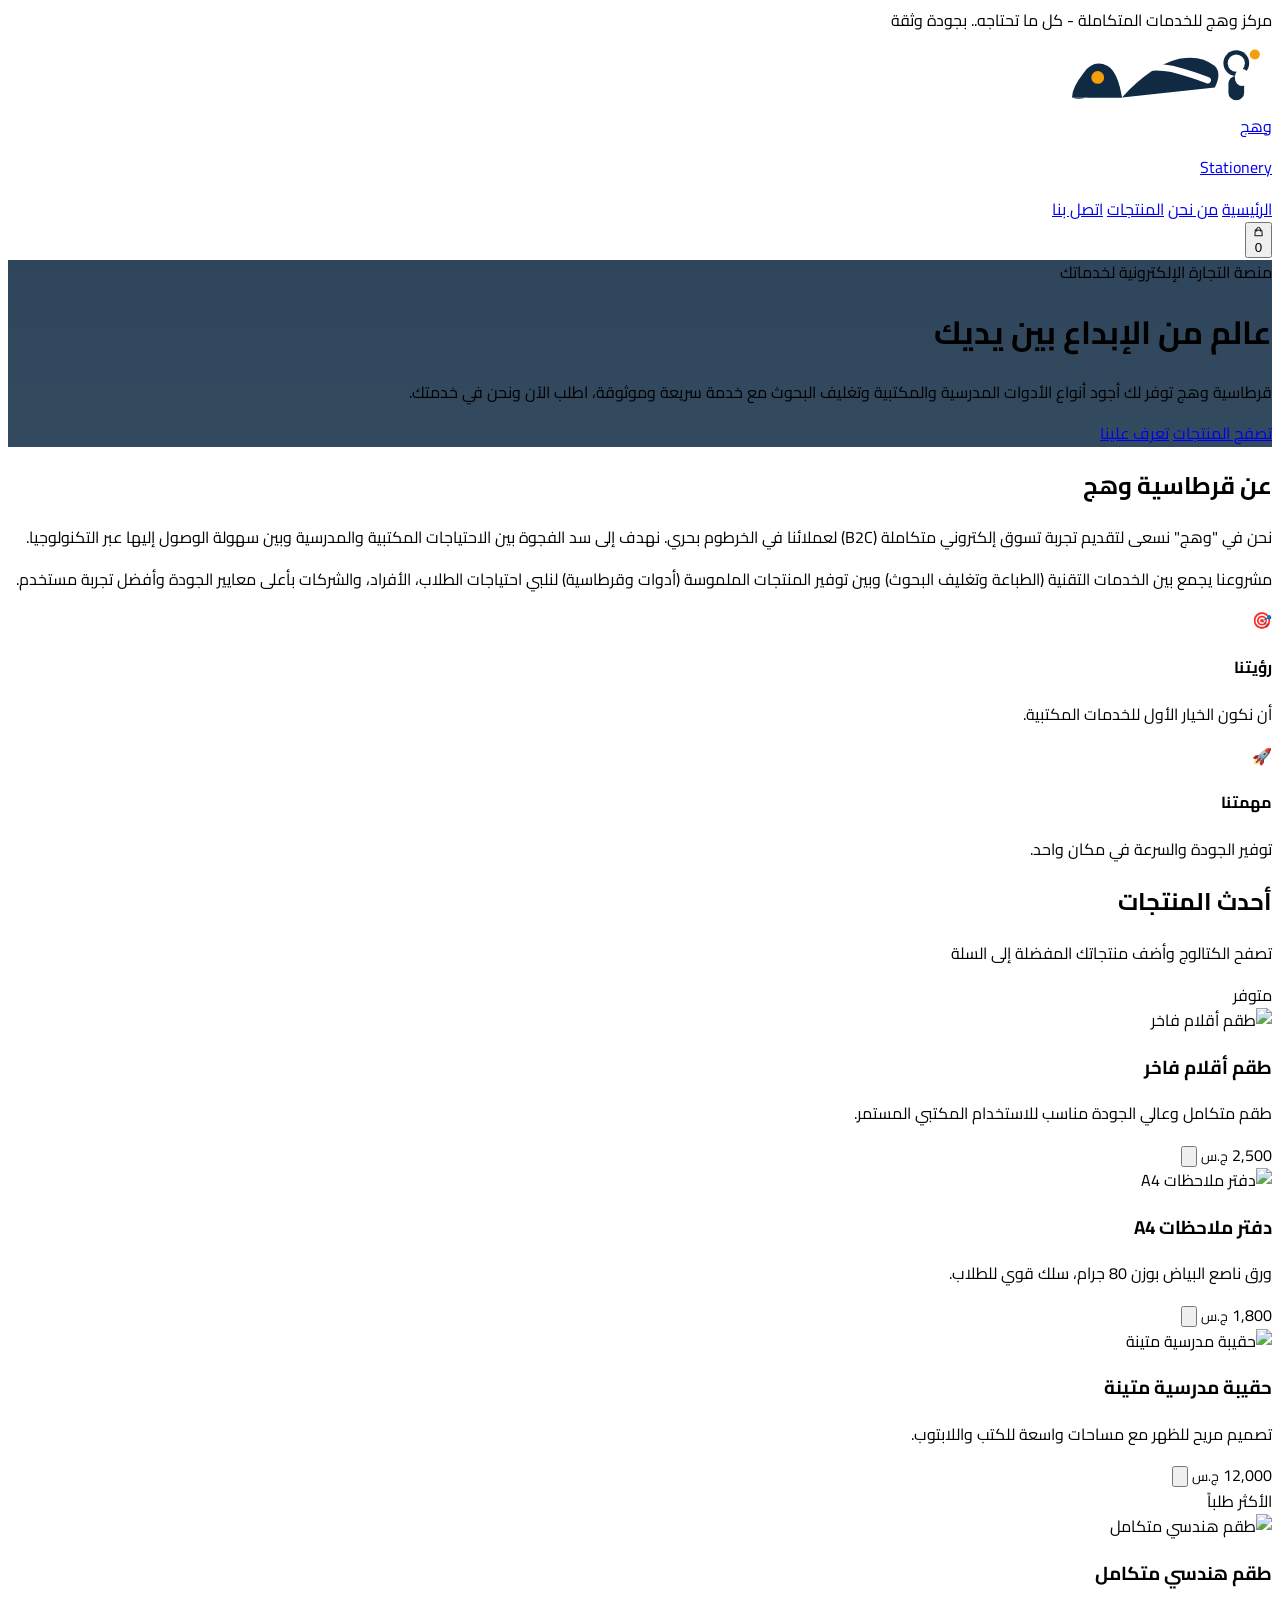
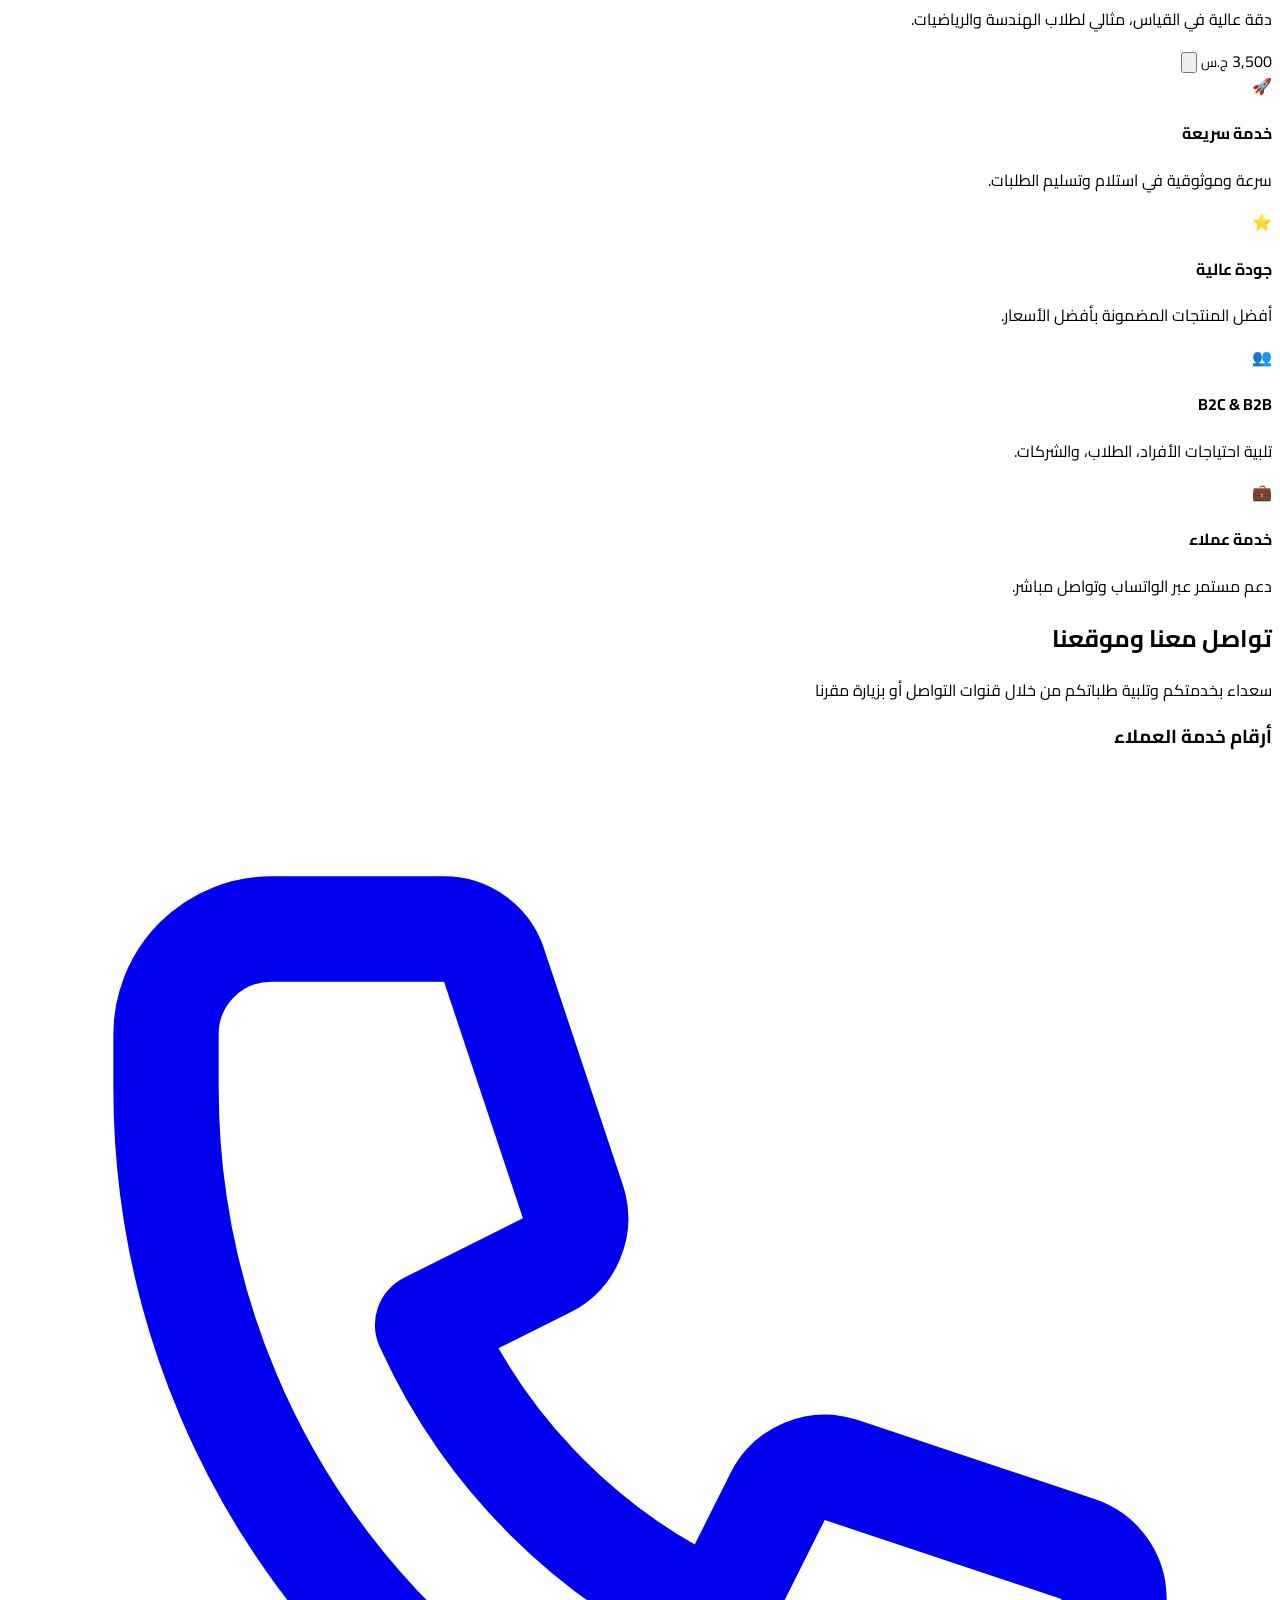
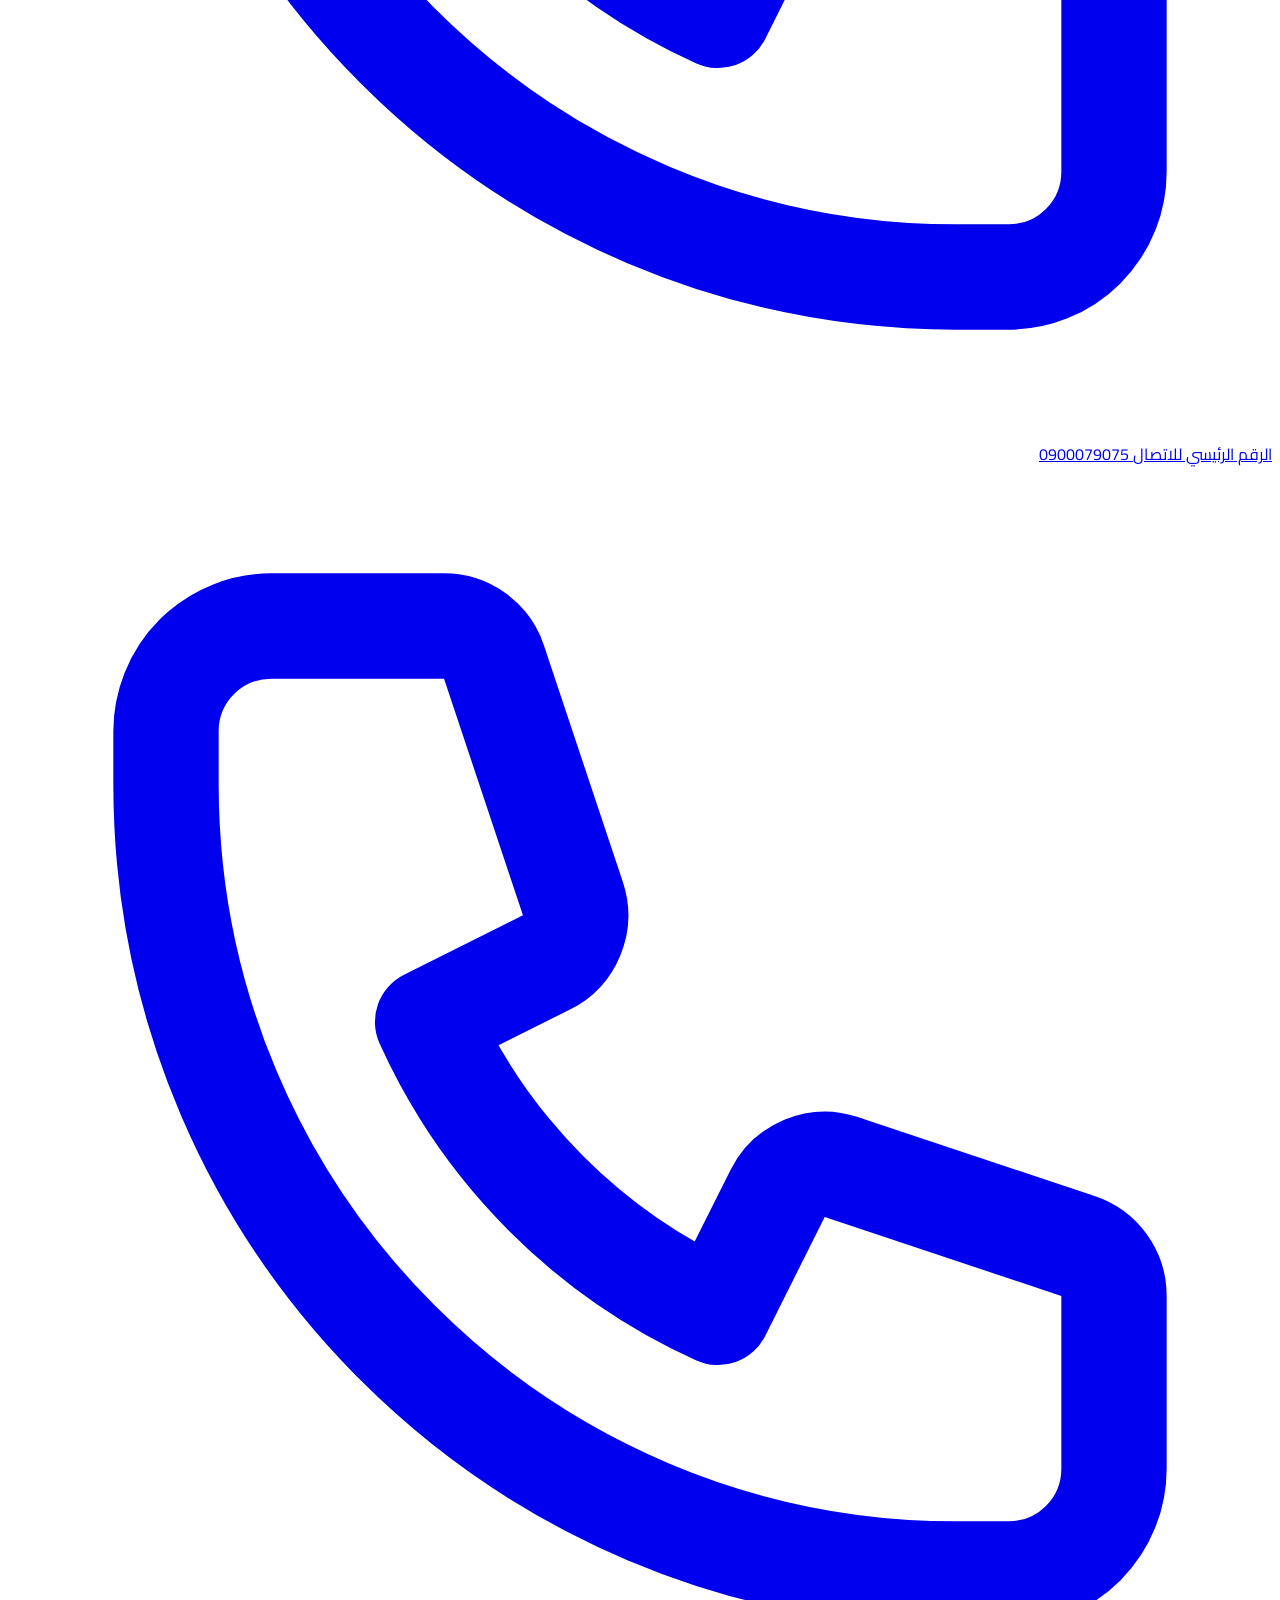
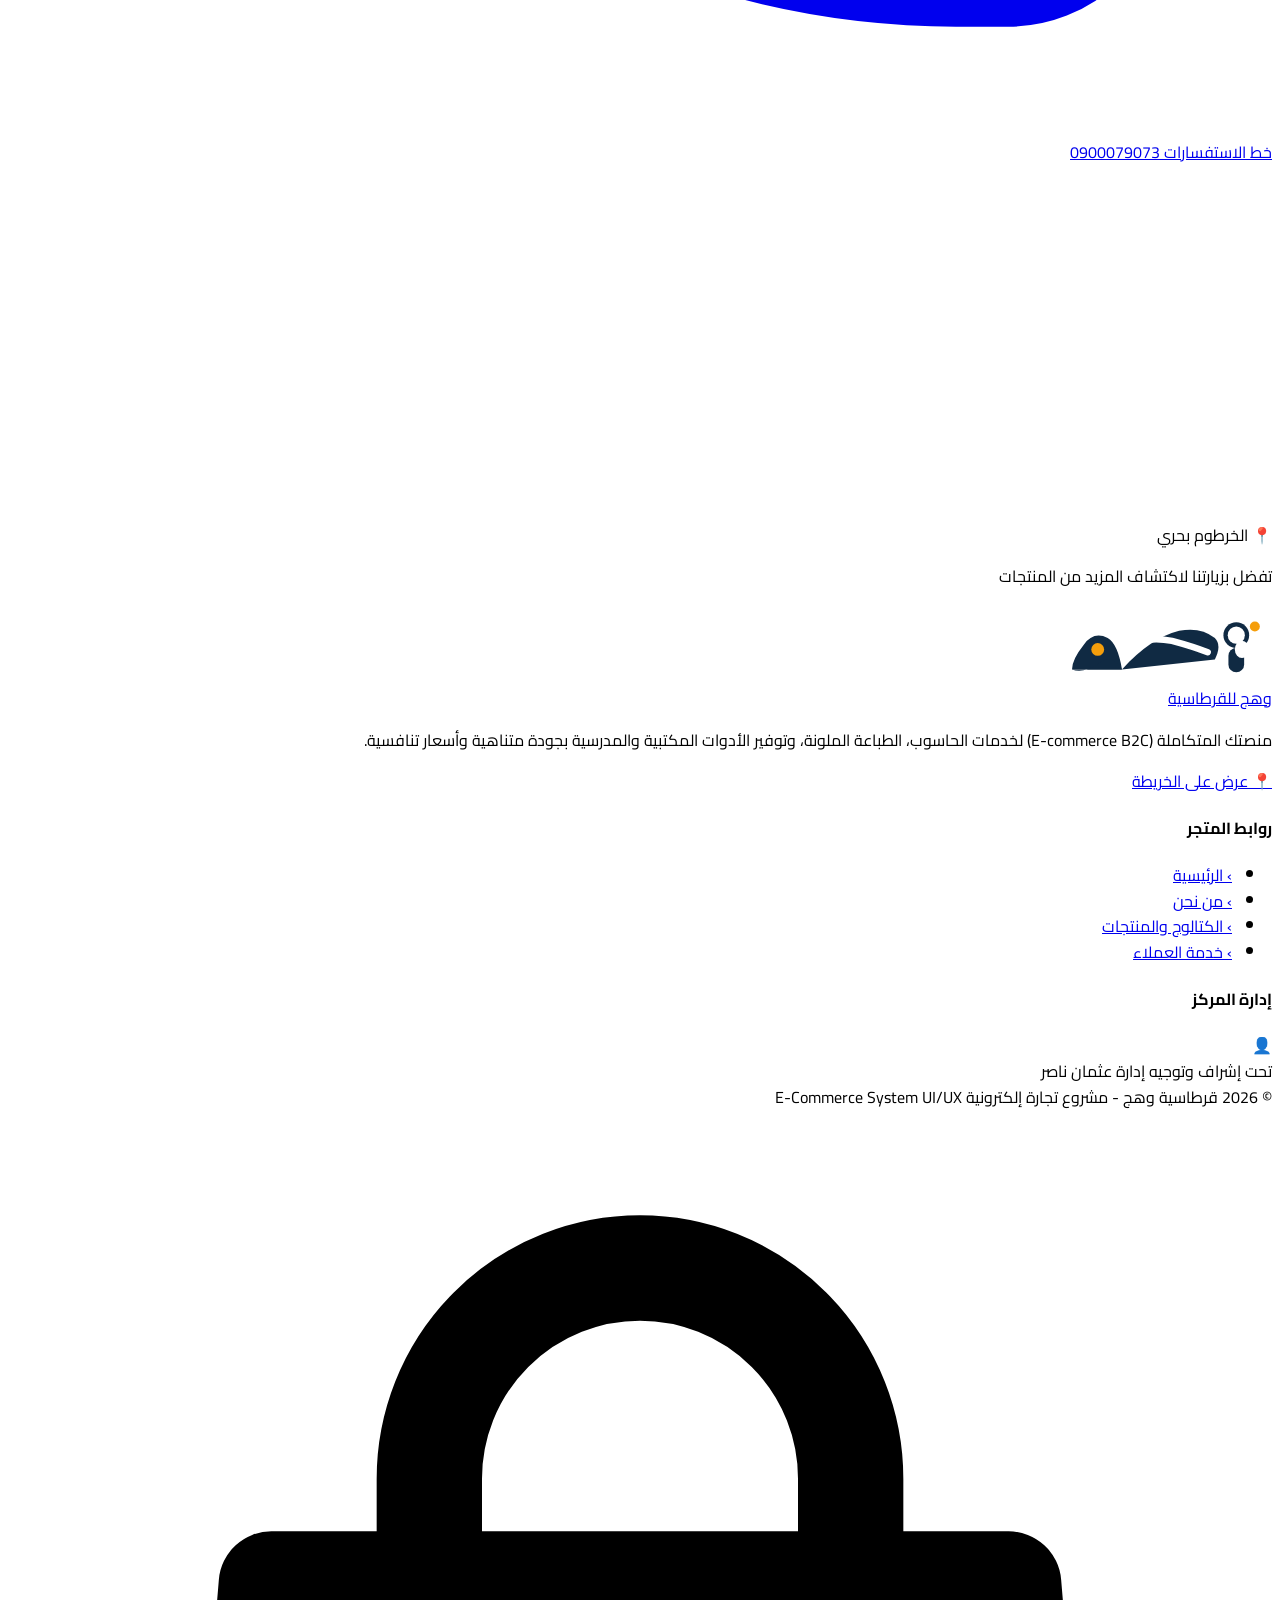
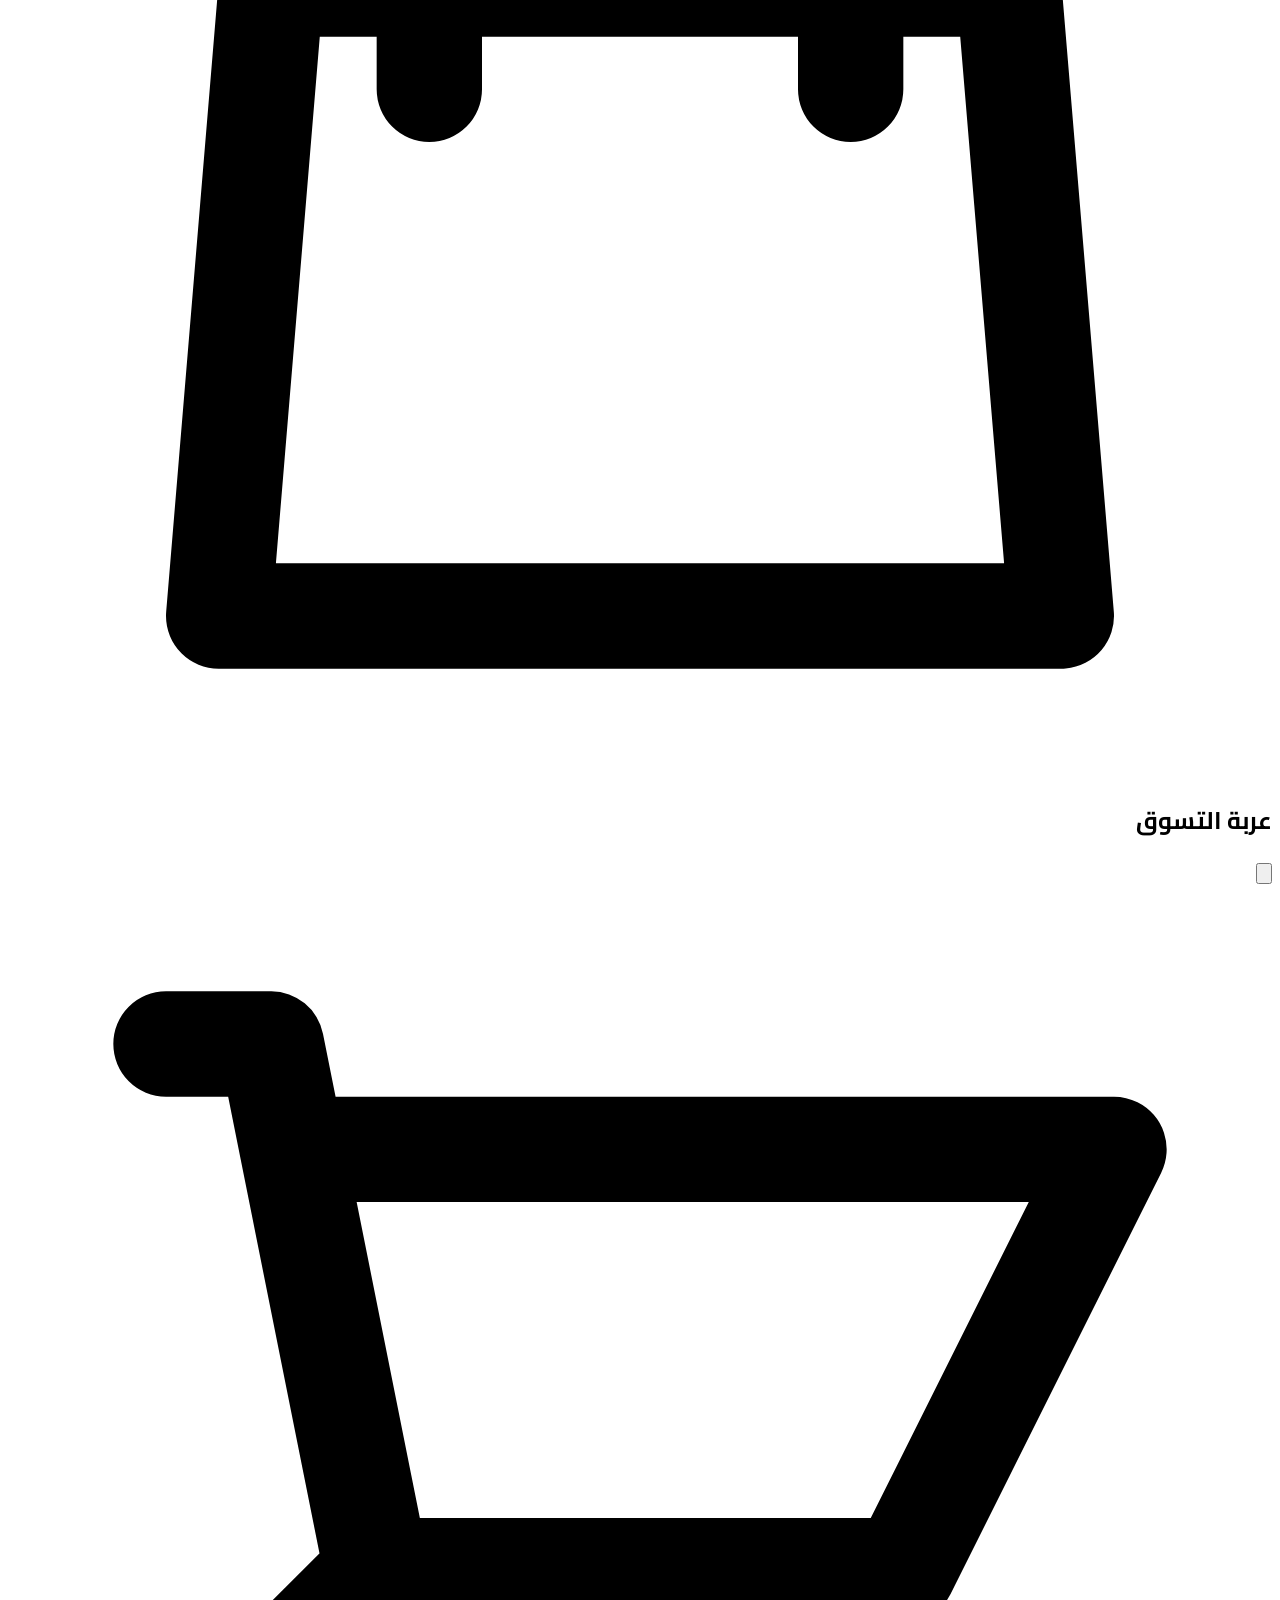
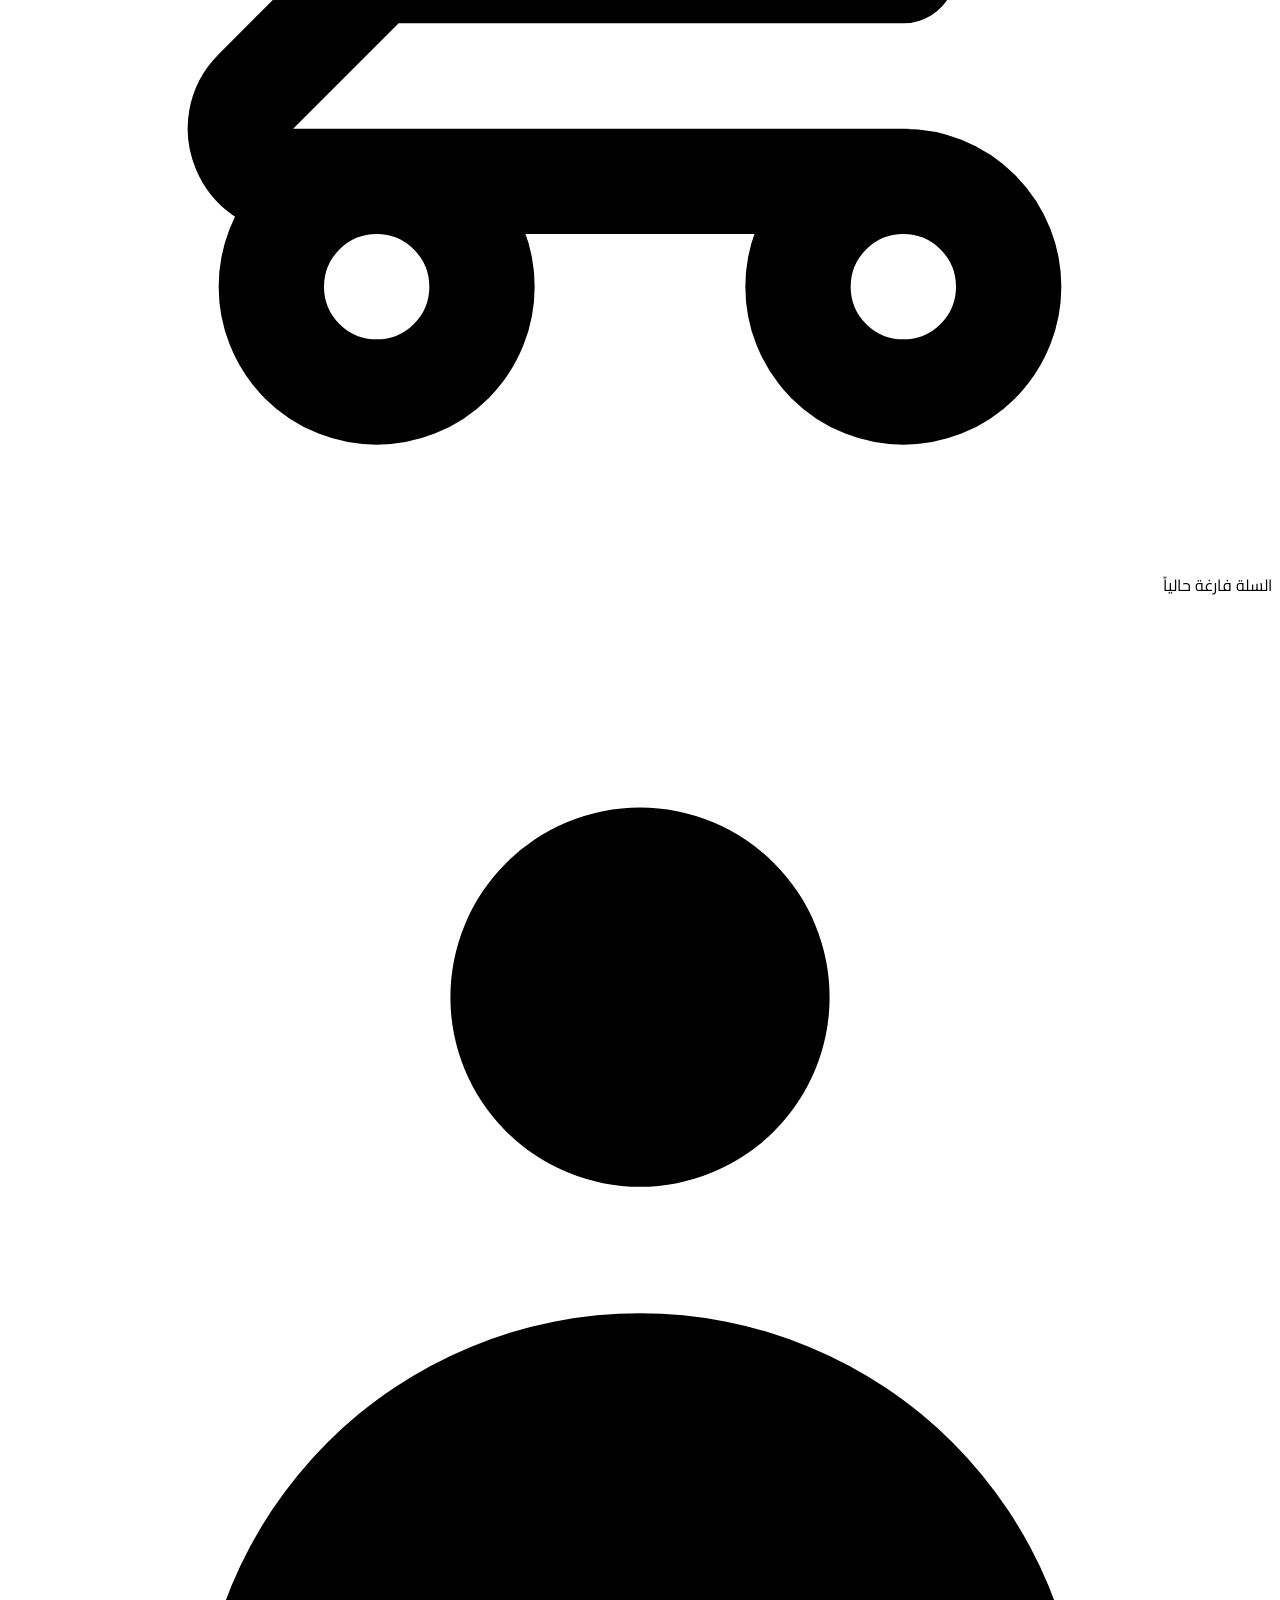
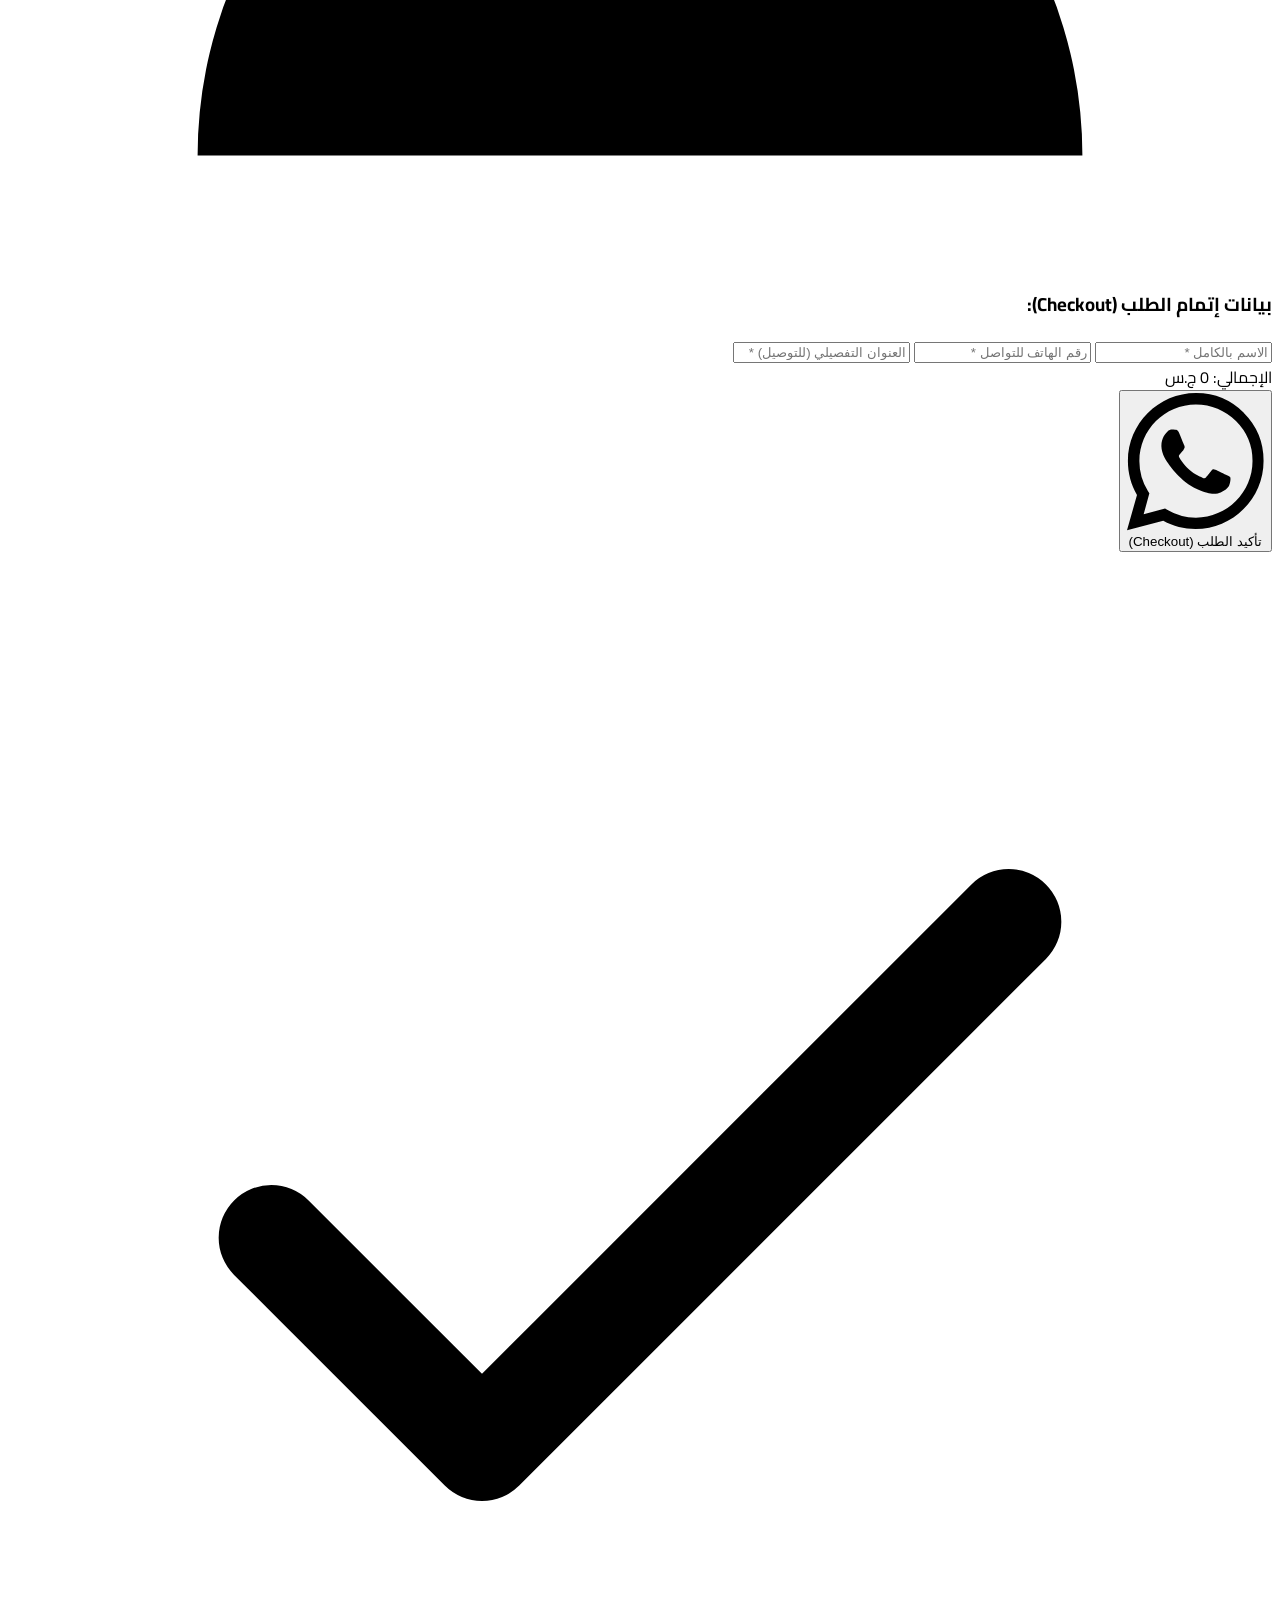
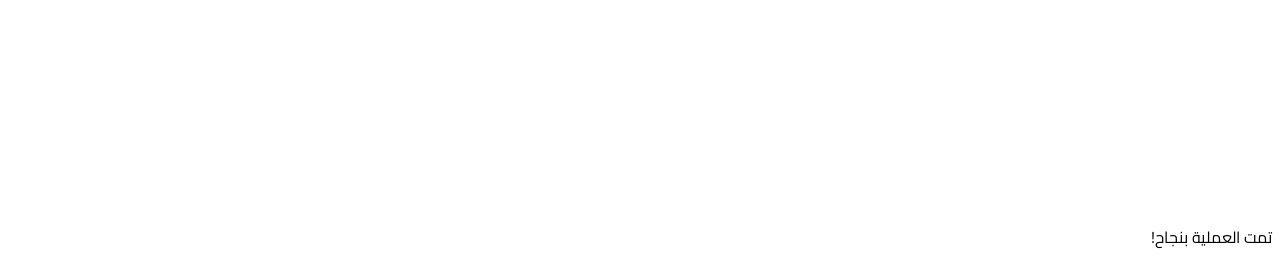
==== commit 1baf97d2: "إضافة شعار وتنظيم الملفات" ====
--- a/index.html
+++ b/index.html
@@ -7,23 +7,10 @@
     
     <!-- Fonts -->
     <link href="https://fonts.googleapis.com/css2?family=Cairo:wght@400;600;700;900&display=swap" rel="stylesheet">
+    
+    <!-- Tailwind CSS -->
     <script src="https://cdn.tailwindcss.com"></script>
-    
-    <!-- Tailwind Config -->
-    <script>
-        tailwind.config = {
-            theme: {
-                extend: {
-                    colors: {
-                        wahajDeepNavy: '#102A43',
-                        wahajGlowAmber: '#F59E0B',
-                        softSand: '#F8F5F0',
-                        whatsappGreen: '#25D366'
-                    }
-                }
-            }
-        }
-    </script>
+    <script src="tailwind.config.js"></script>
     
     <!-- Custom Styles -->
     <link rel="stylesheet" href="styles.css">
@@ -38,9 +25,9 @@
     <!-- Navigation -->
     <nav class="sticky top-0 z-50 bg-white/95 backdrop-blur-md shadow-sm border-b border-softSand transition-all duration-300">
         <div class="container mx-auto px-6 py-4 flex justify-between items-center">
-            <div class="flex items-center gap-4">
+            <div class="flex items-center gap-2">
                 <a href="#home" class="flex items-center gap-3">
-                    <div class="bg-wahajDeepNavy text-white p-2 rounded-xl font-black text-xl hover:bg-wahajGlowAmber hover:text-wahajDeepNavy transition-colors">W</div>
+                    <img src="logo.svg" alt="شعار وهج" class="h-12 w-12 object-contain hover:scale-110 transition-transform">
                     <div class="leading-none">
                         <span class="text-3xl font-black text-wahajDeepNavy">وهج</span>
                         <p class="text-[10px] tracking-widest text-wahajGlowAmber font-bold uppercase">Stationery</p>
@@ -279,7 +266,7 @@
         <div class="container mx-auto px-6 grid grid-cols-1 md:grid-cols-3 gap-12">
             <div class="space-y-4">
                 <a href="#home" class="flex items-center gap-3 w-max">
-                    <div class="bg-wahajGlowAmber text-wahajDeepNavy p-2 rounded-xl font-black text-lg">W</div>
+                    <img src="logo.svg" alt="شعار وهج" class="h-10 w-10 object-contain">
                     <span class="text-2xl font-black">وهج للقرطاسية</span>
                 </a>
                 <p class="text-sm text-slate-300 leading-relaxed font-semibold mt-4">
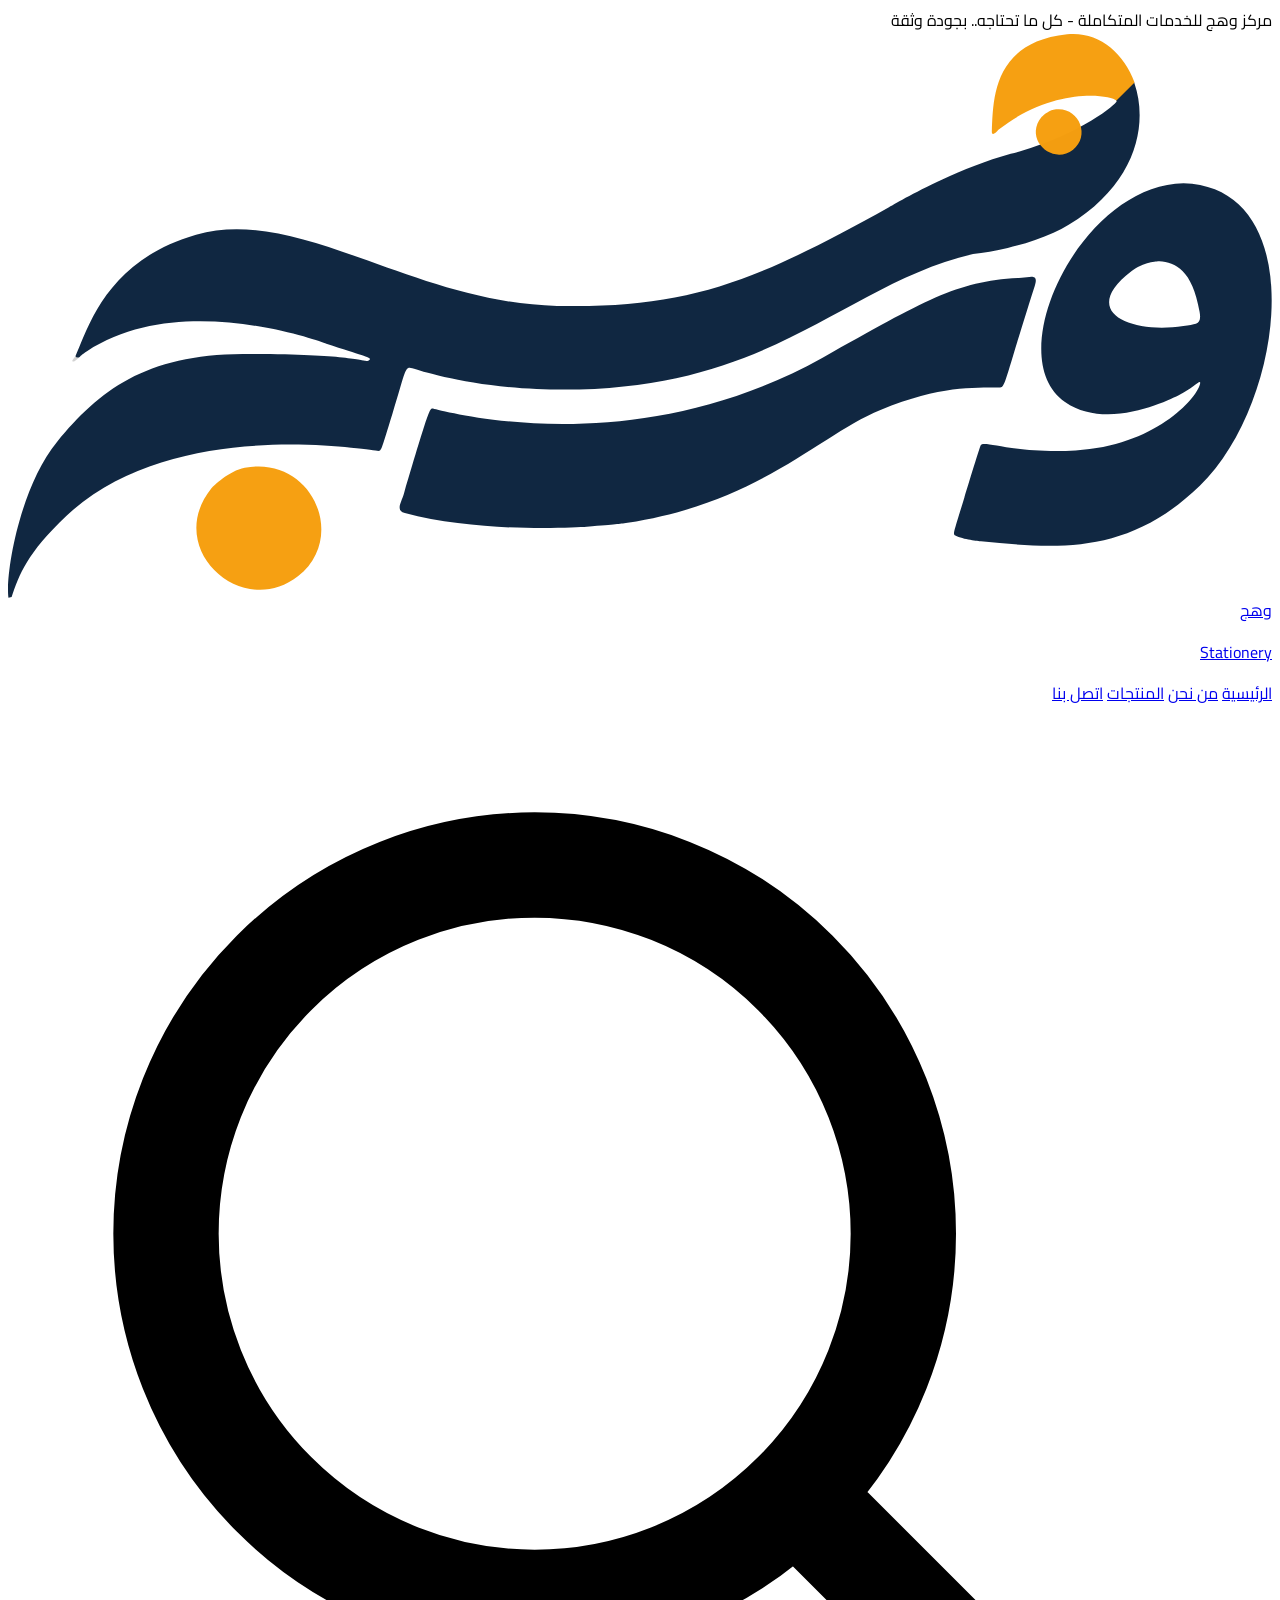
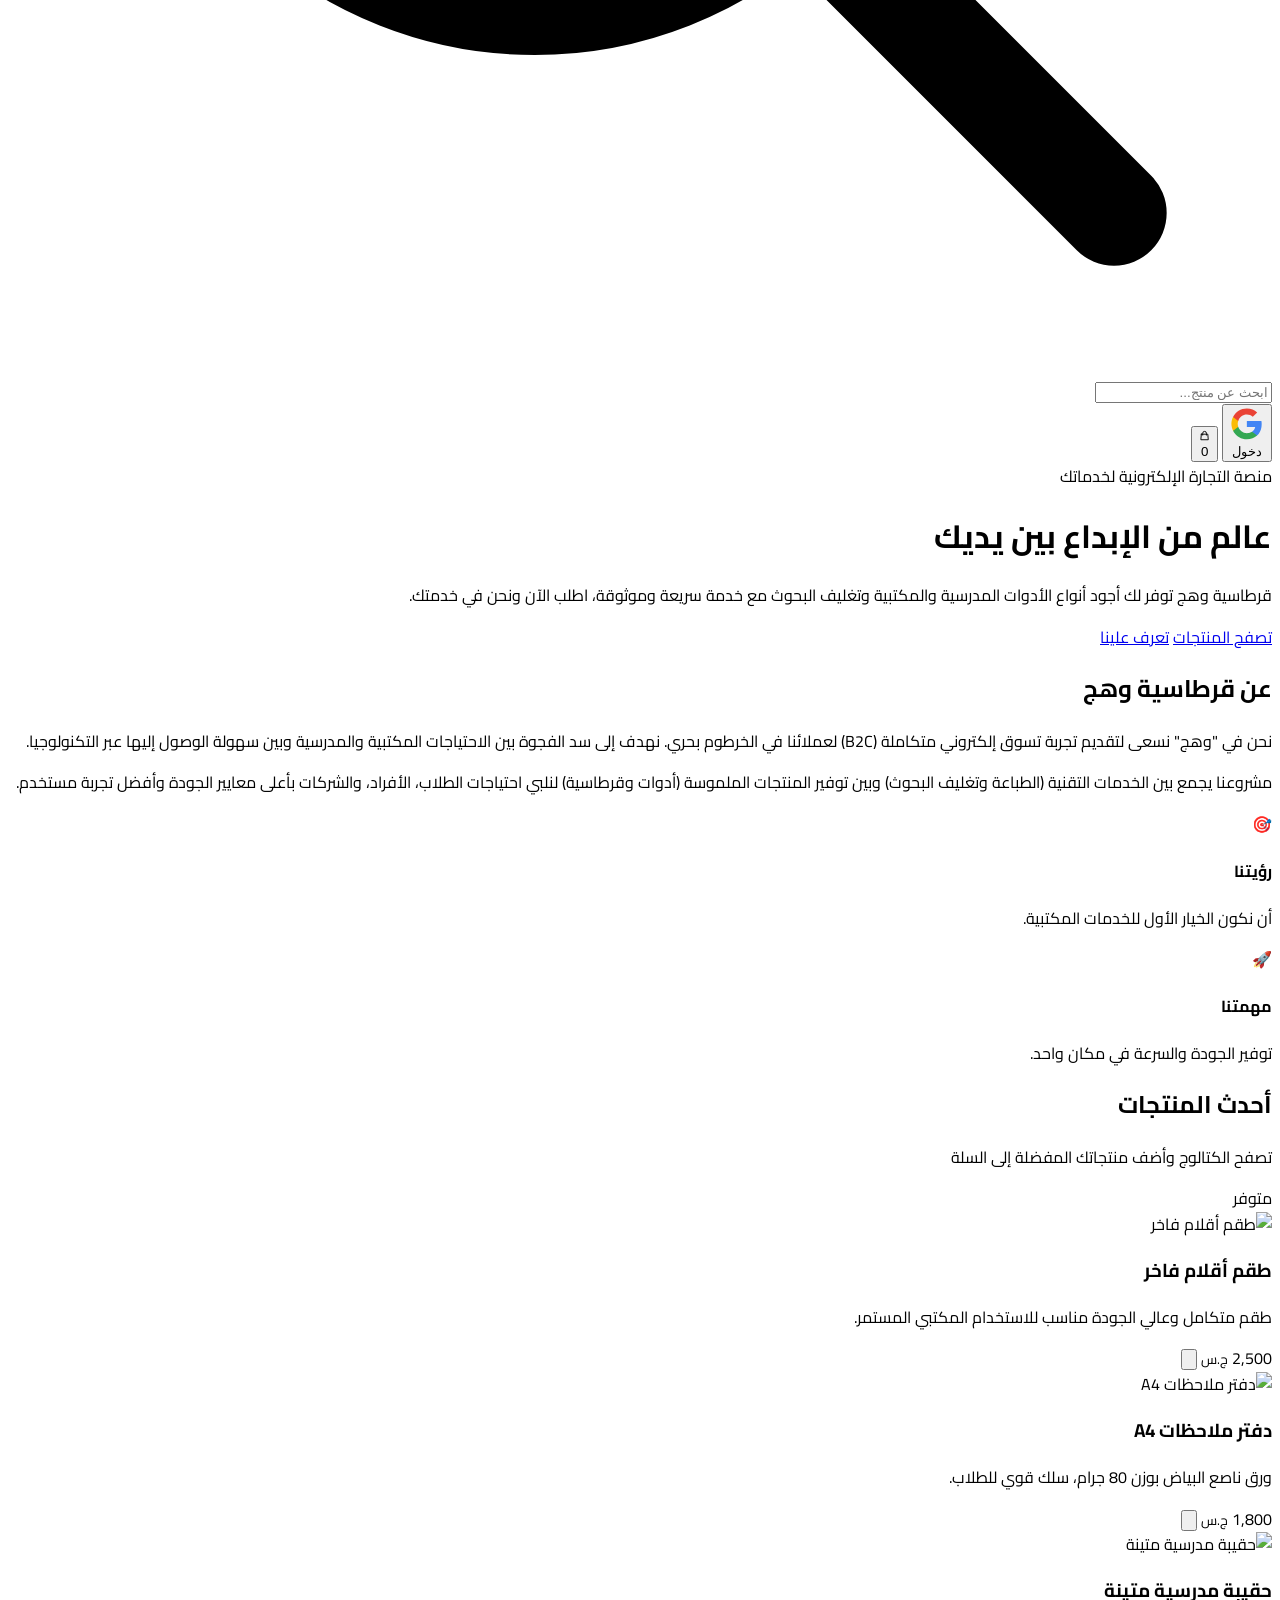
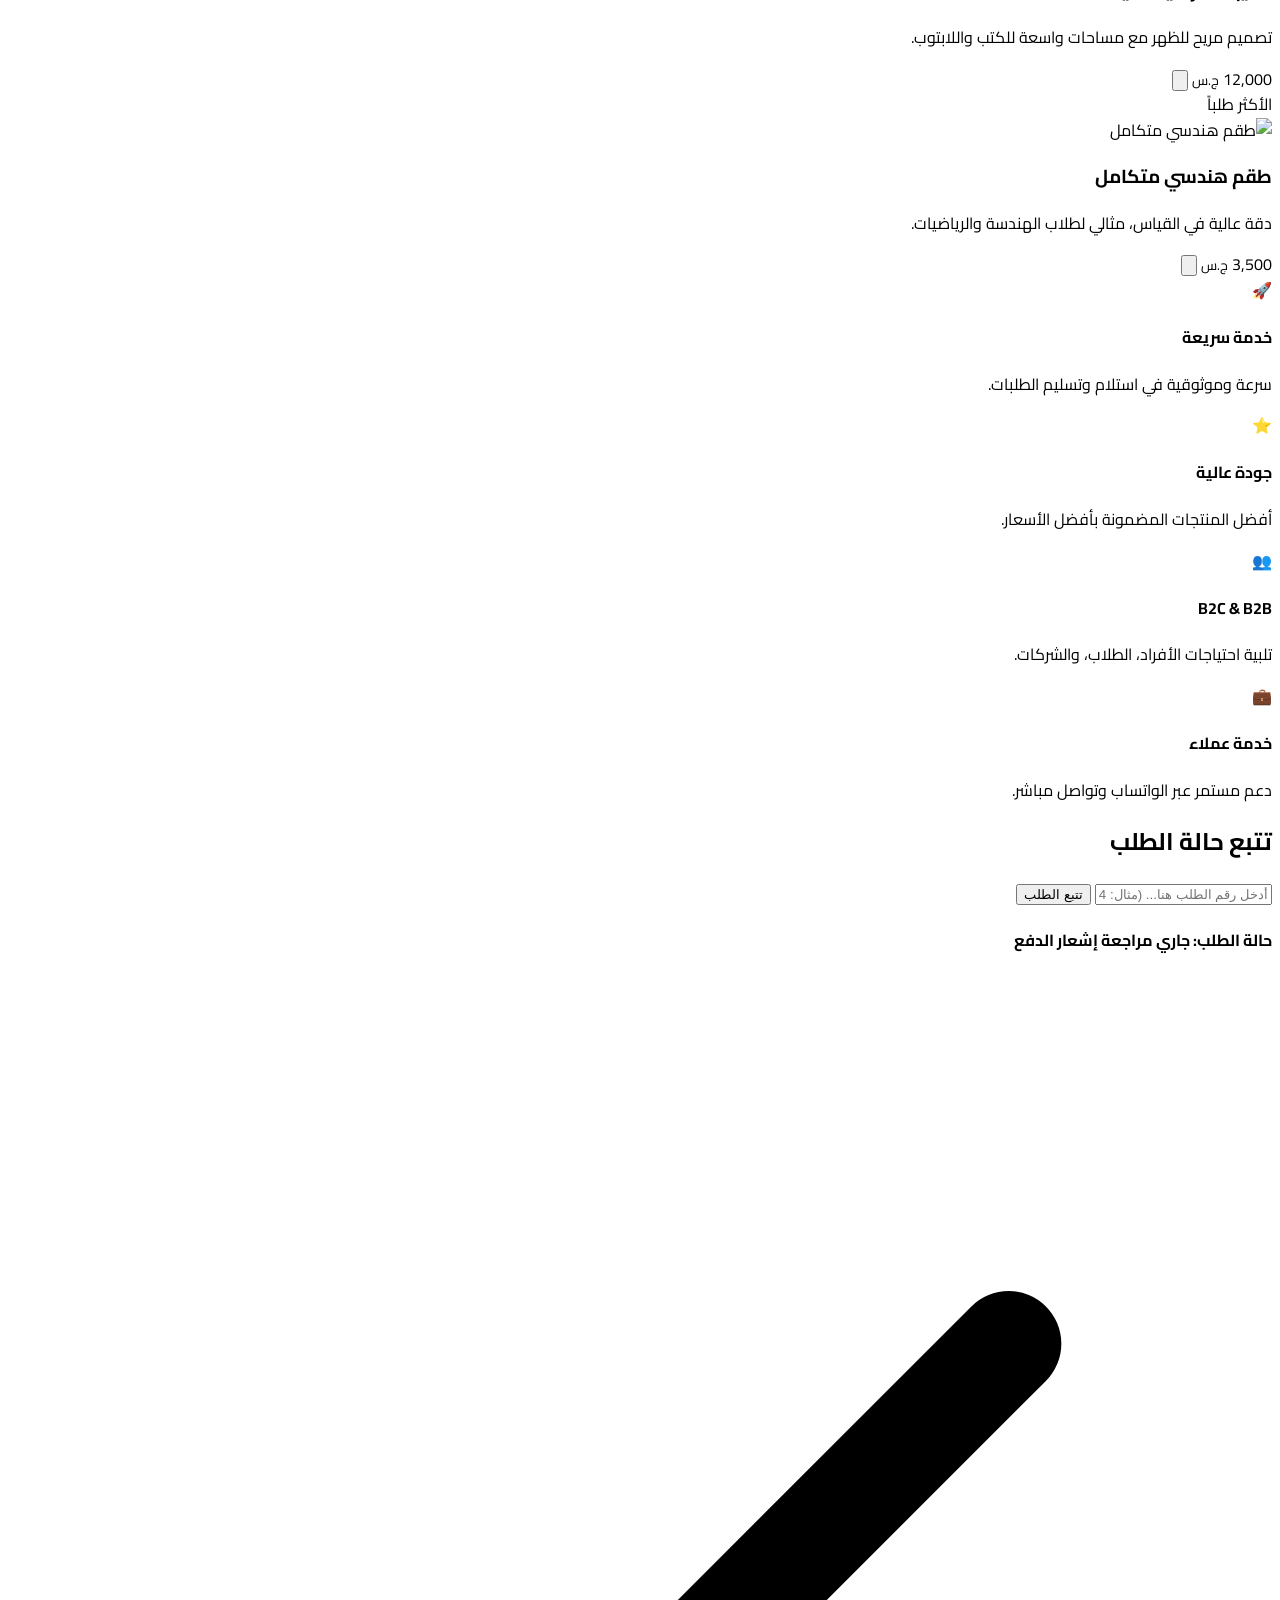
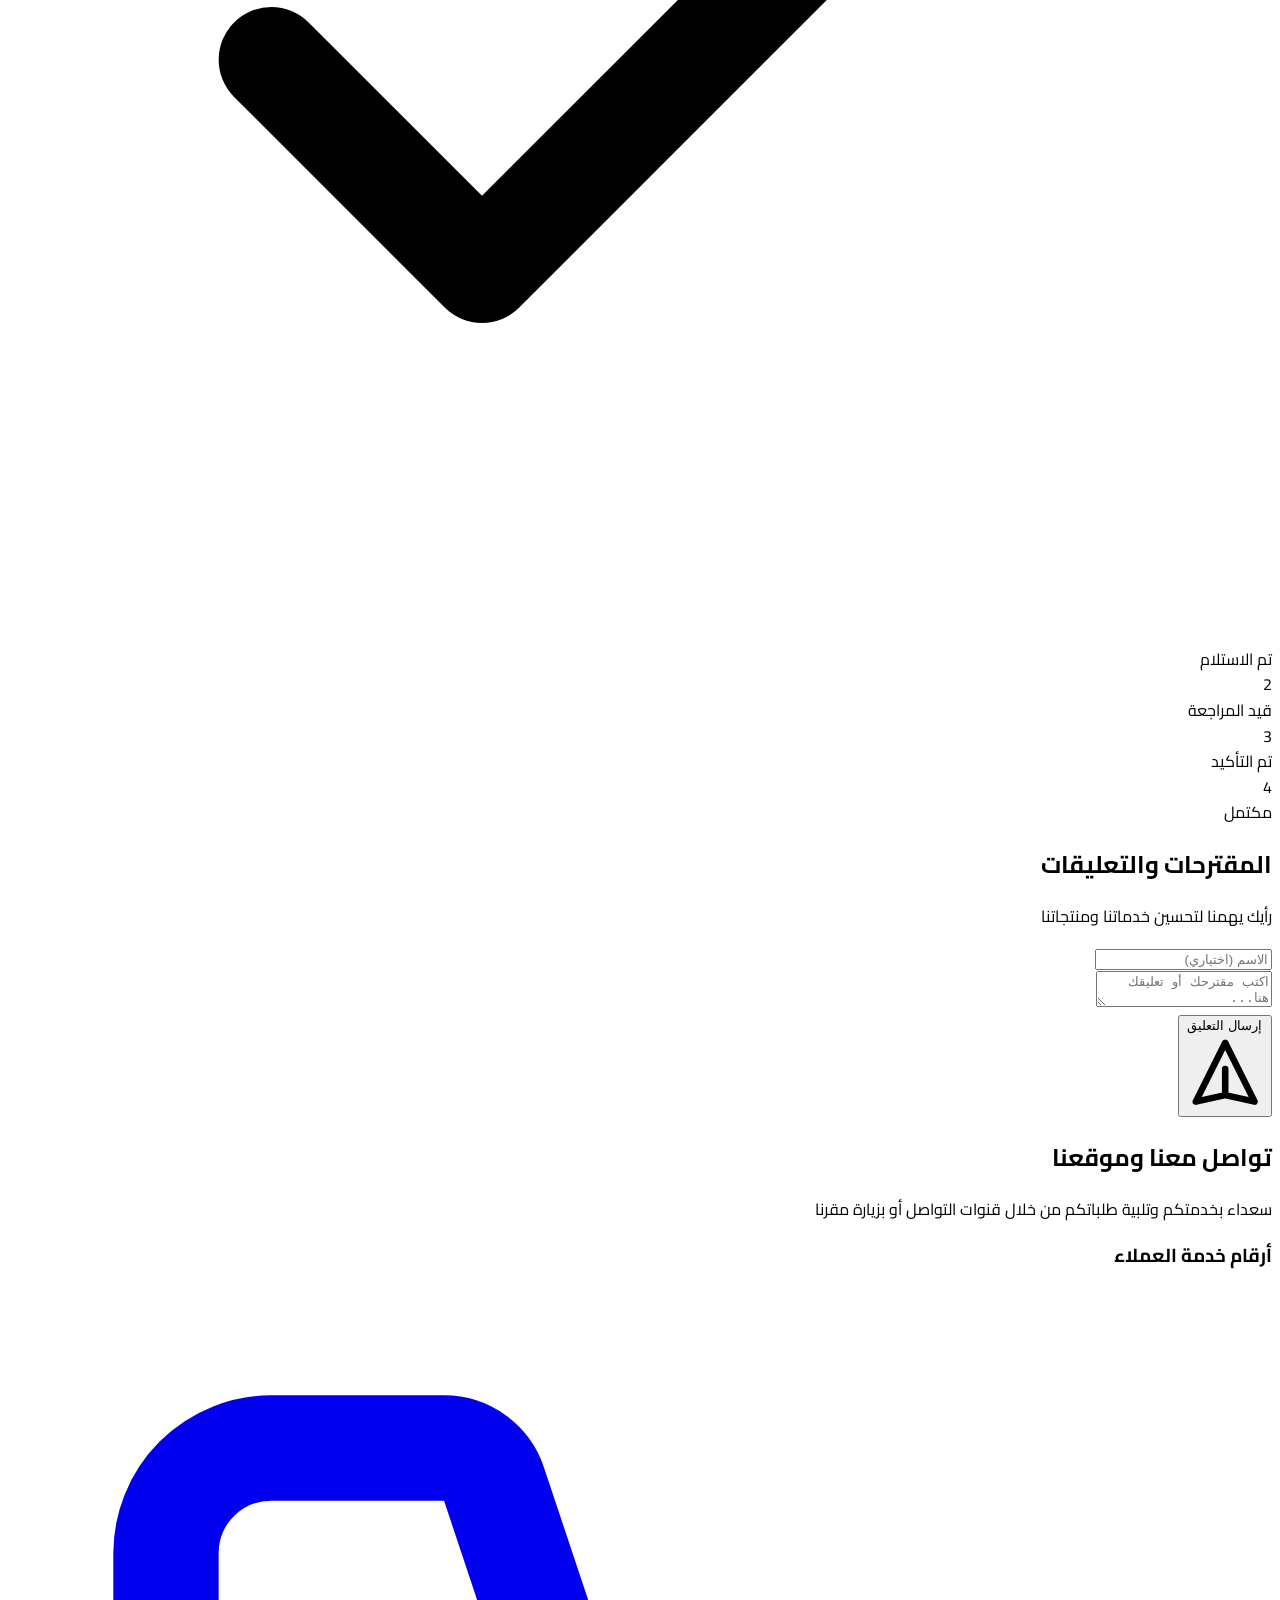
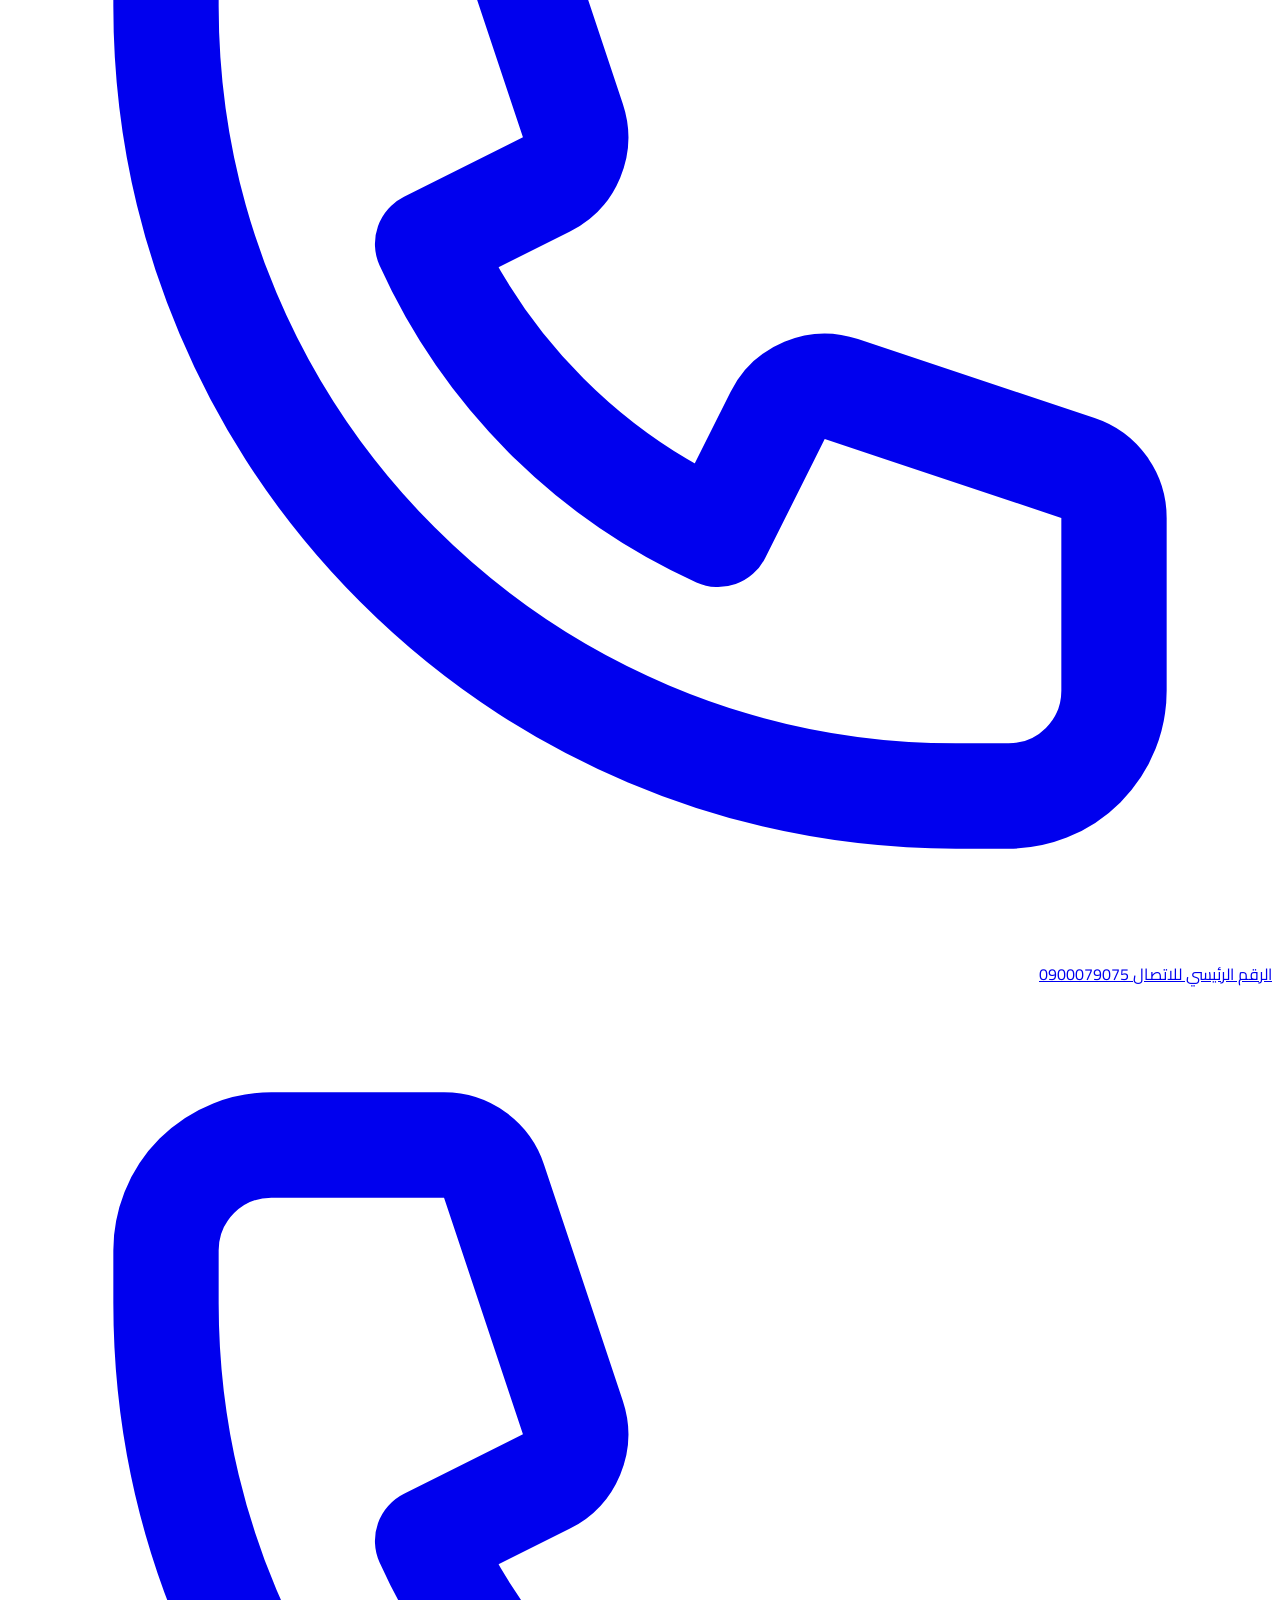
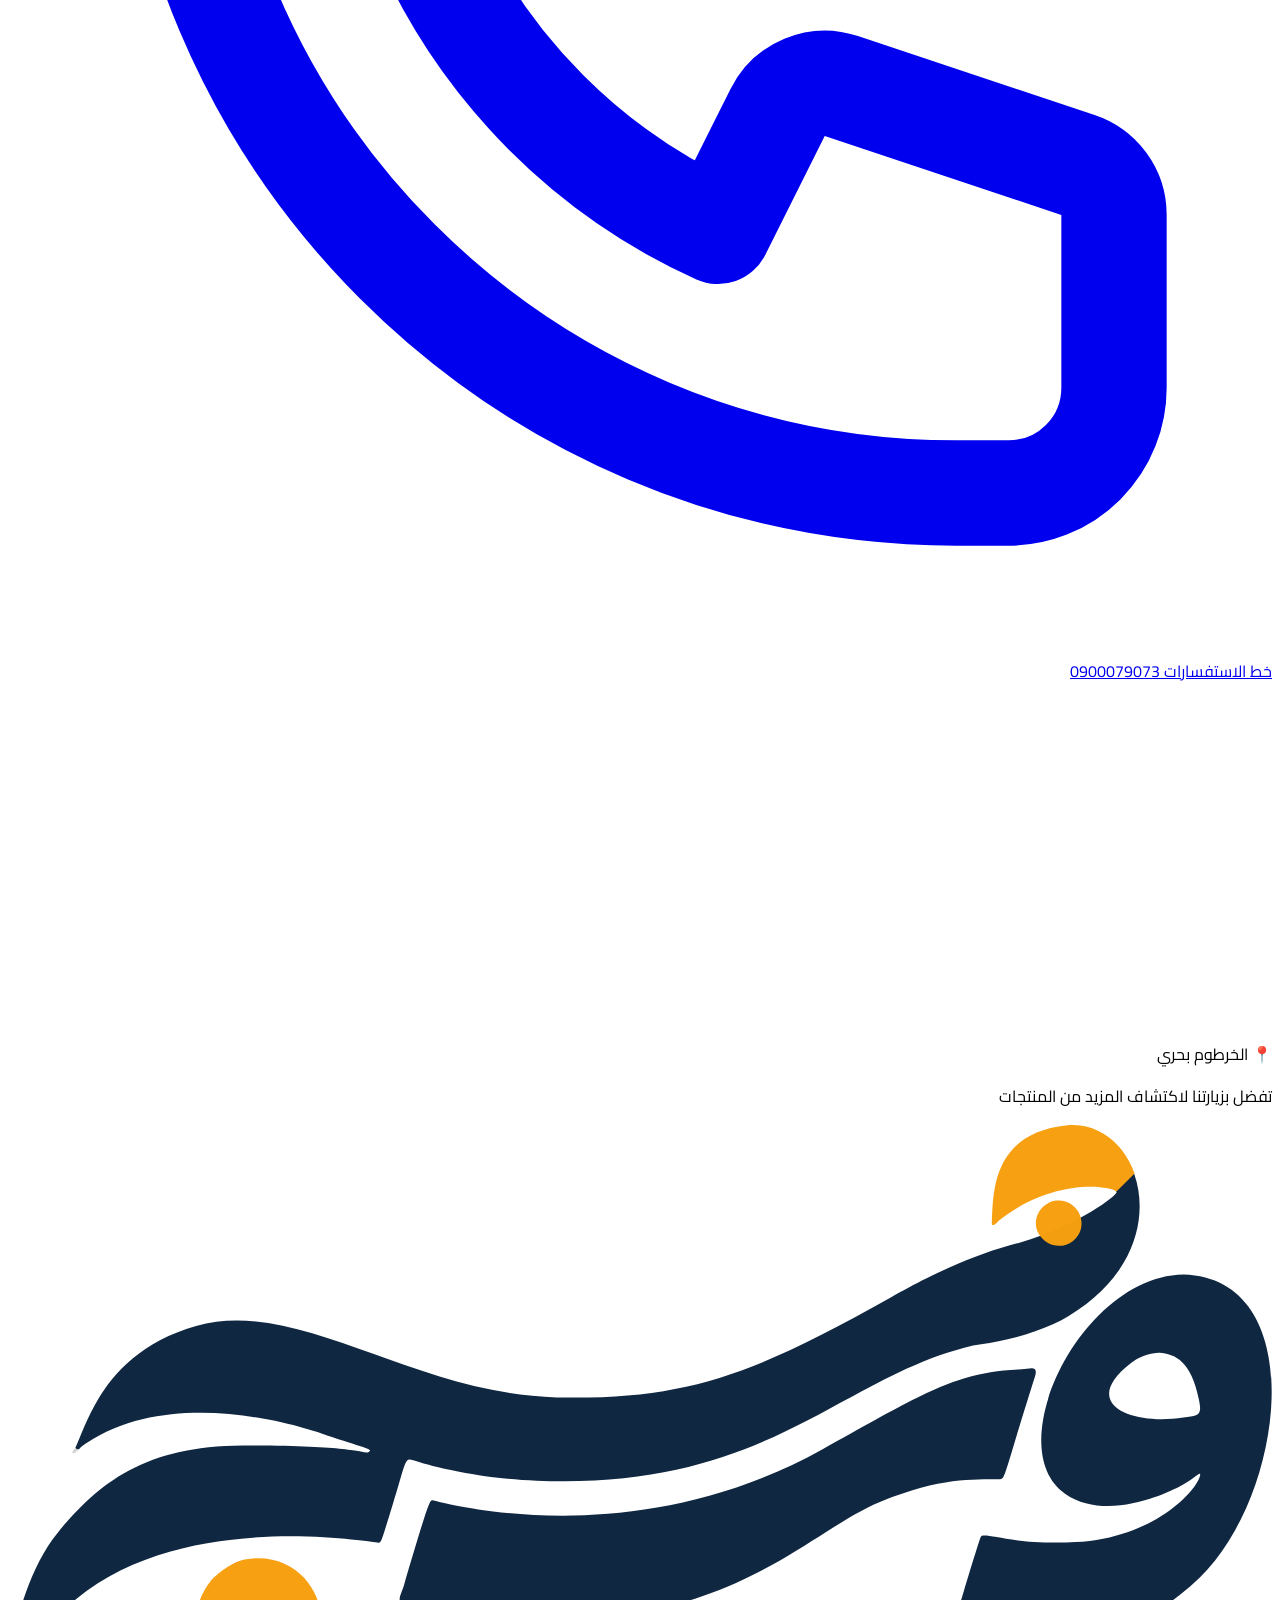
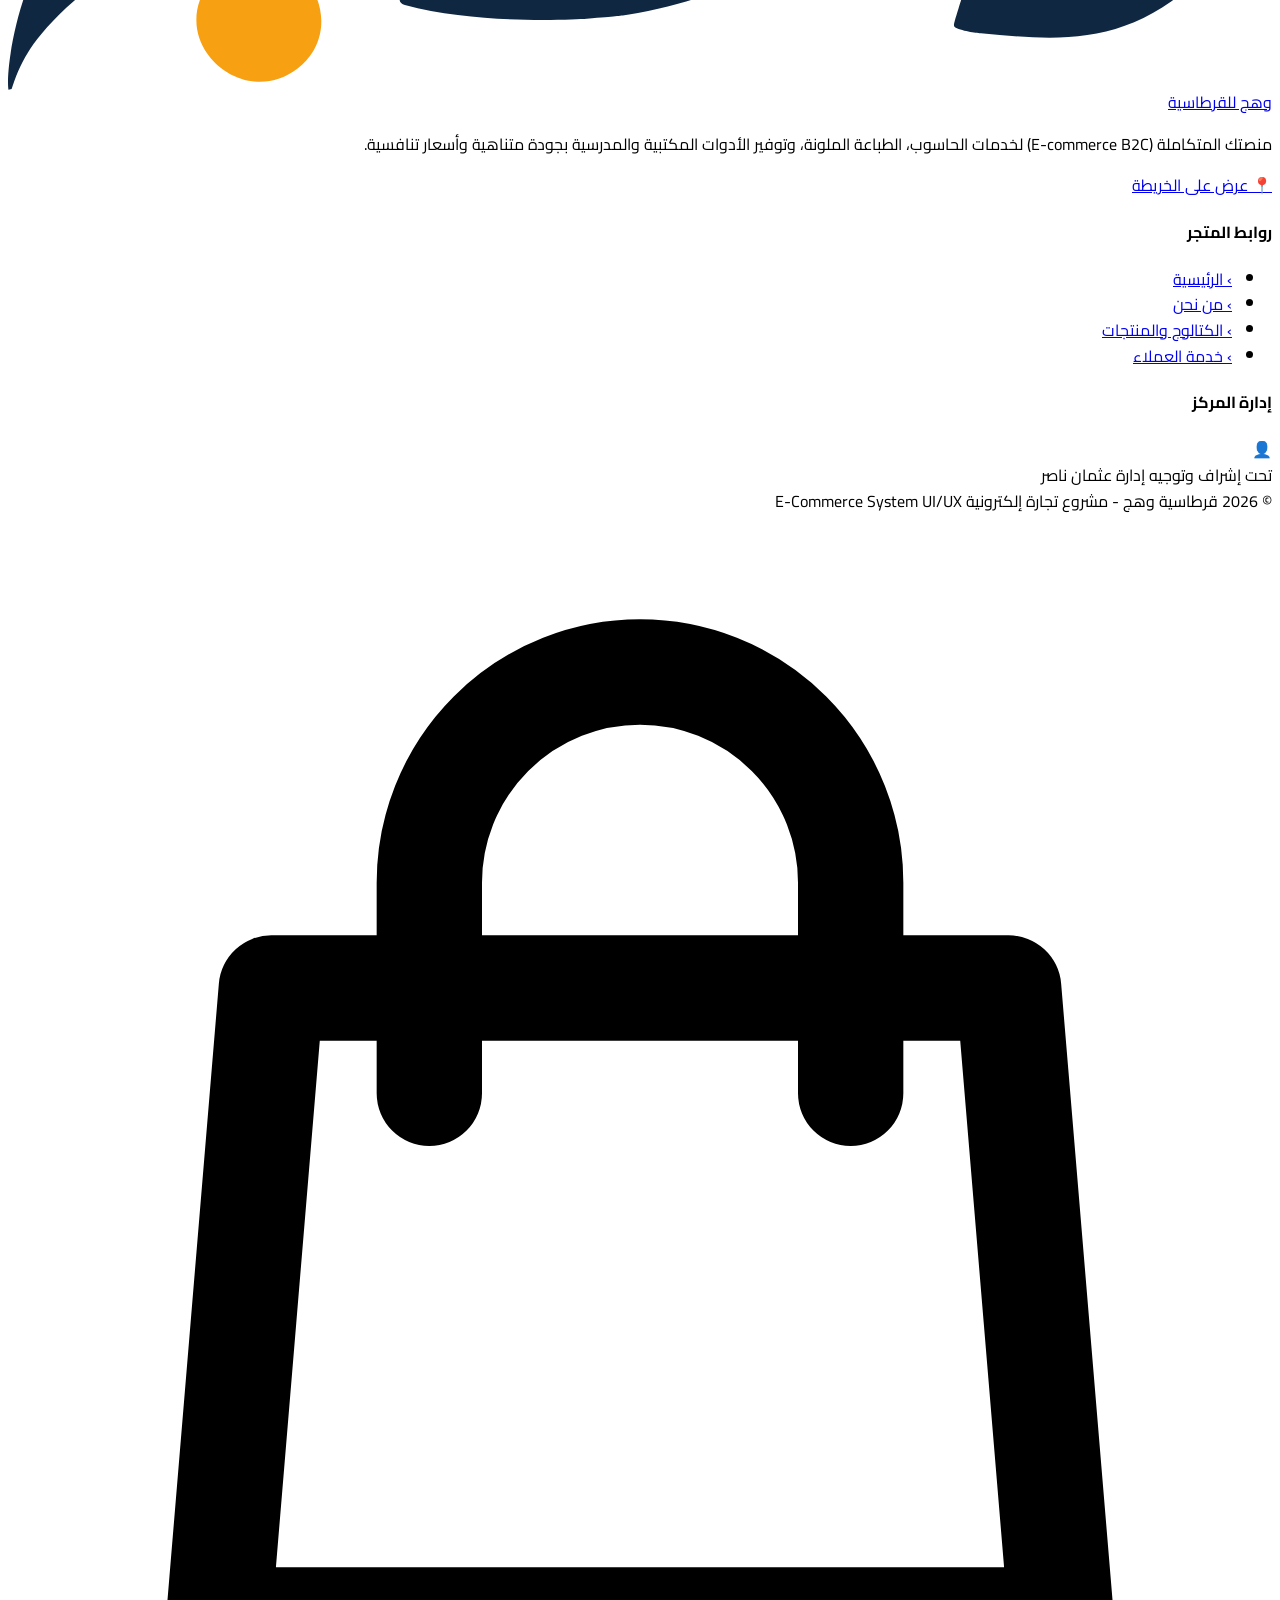
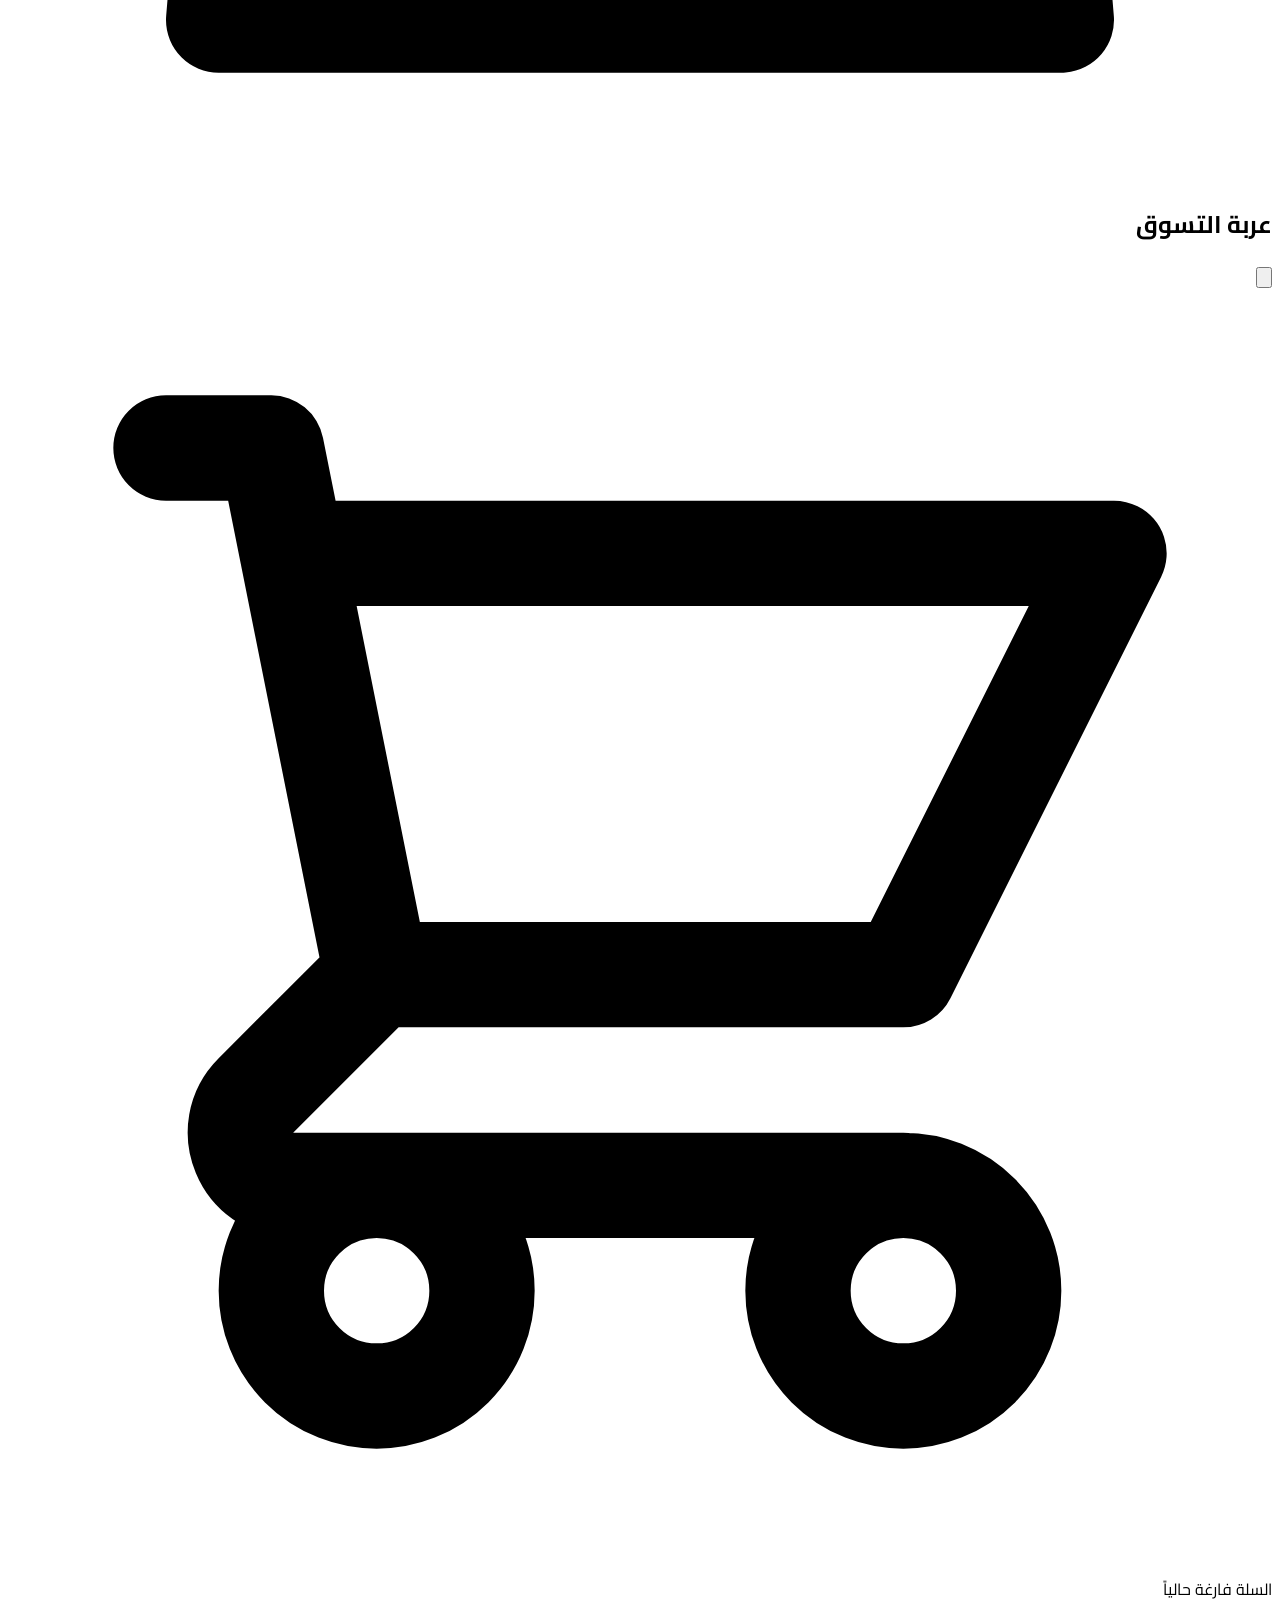
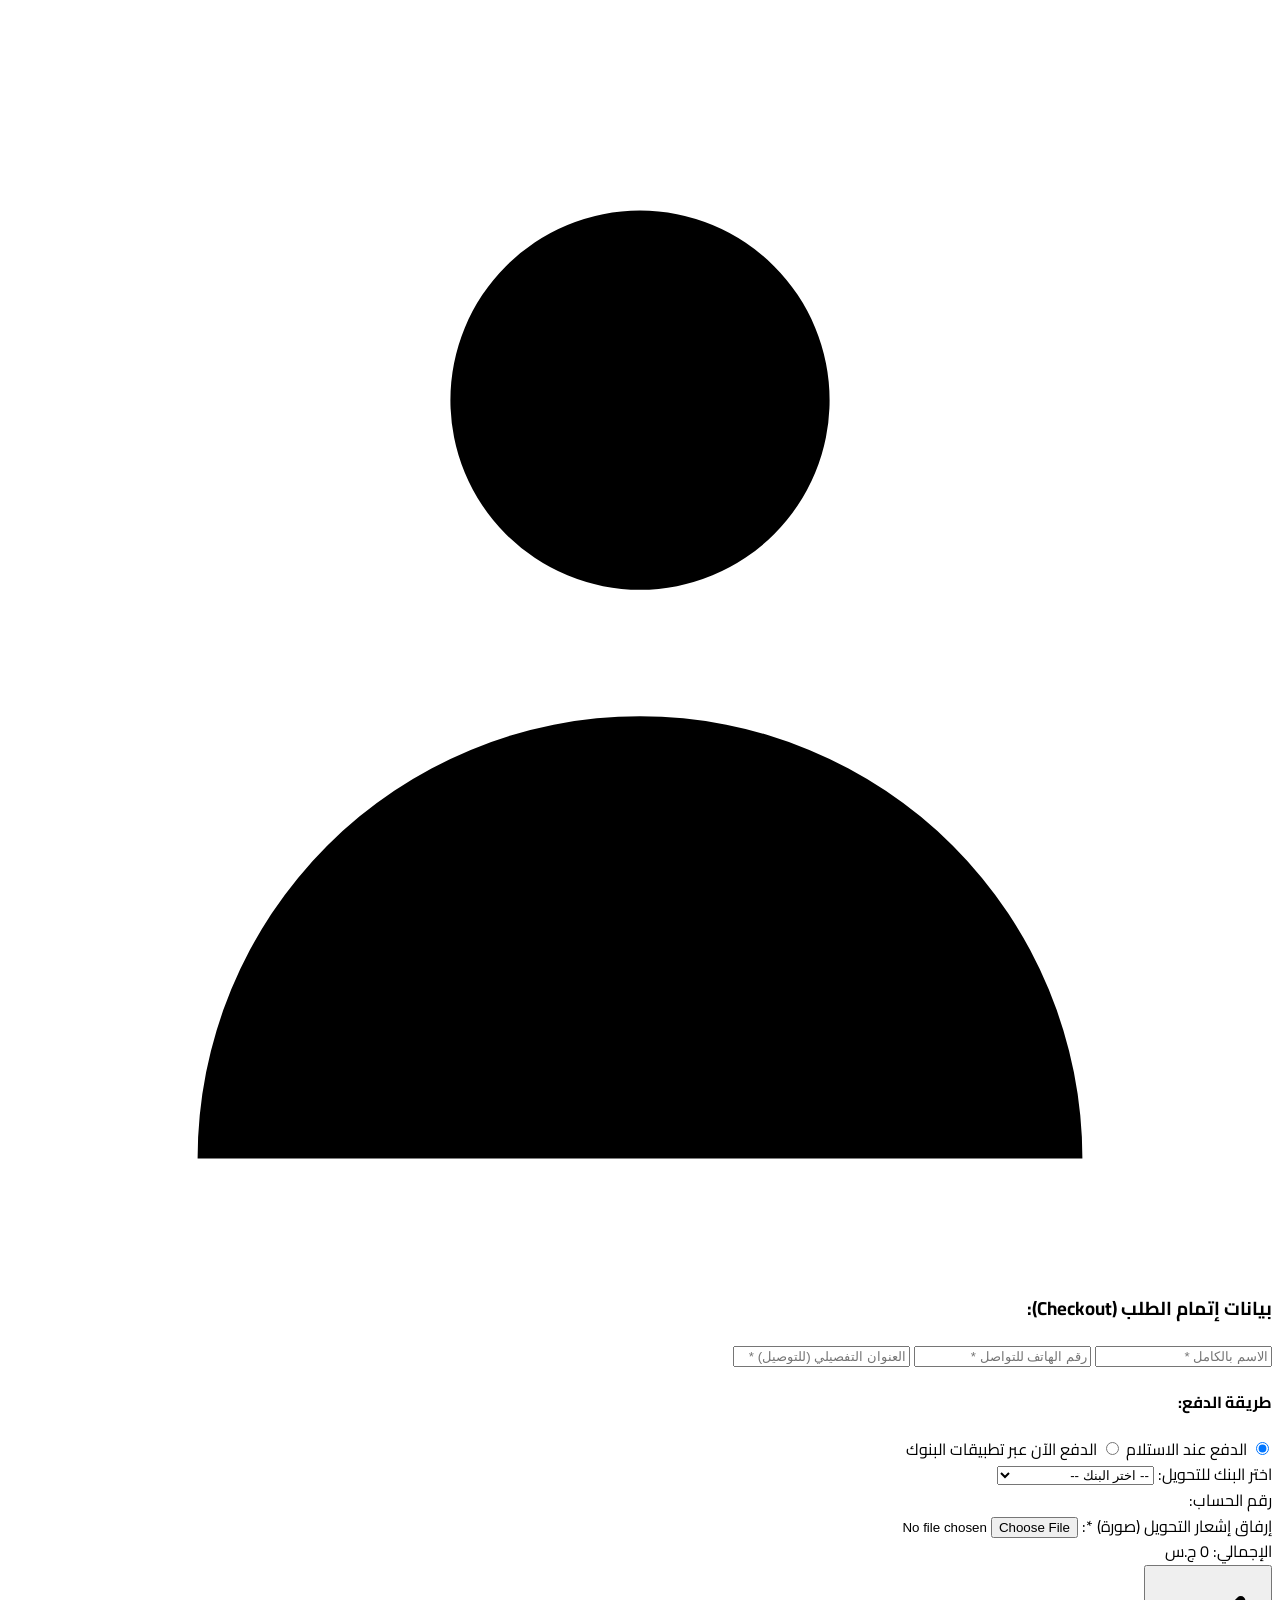
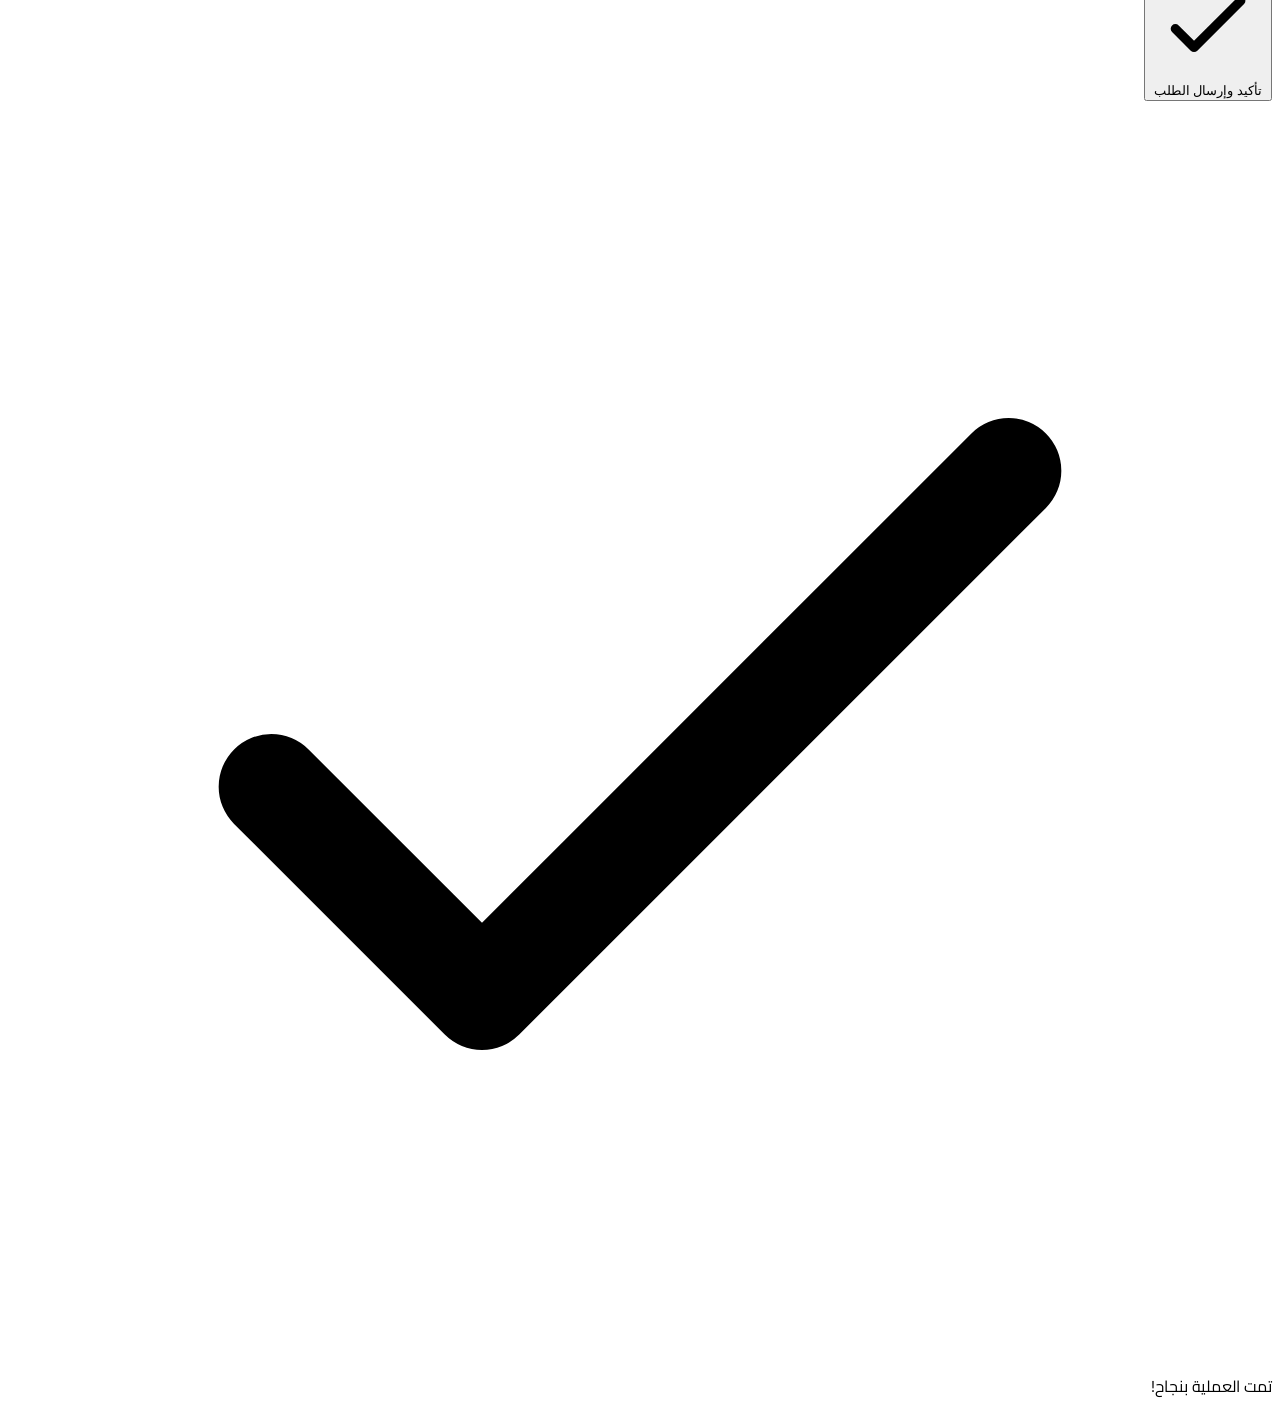
==== commit 6b0a29f8: "Refactor: remove eCRM acronyms and add SVG logo. Update cart UX" ====
--- a/index.html
+++ b/index.html
@@ -42,7 +42,19 @@
                 <a href="#contact-info" class="hover:text-wahajGlowAmber transition-colors">اتصل بنا</a>
             </div>
 
-            <div class="flex items-center gap-4">
+            <div class="flex items-center gap-2 md:gap-4">
+                <!-- Search Bar -->
+                <div class="hidden lg:flex items-center bg-softSand rounded-2xl px-3 py-1 border border-transparent focus-within:border-wahajGlowAmber transition-colors">
+                    <svg class="w-5 h-5 text-slate-400" fill="none" stroke="currentColor" viewBox="0 0 24 24"><path stroke-linecap="round" stroke-linejoin="round" stroke-width="2" d="M21 21l-6-6m2-5a7 7 0 11-14 0 7 7 0 0114 0z"/></svg>
+                    <input type="search" id="searchInput" oninput="filterProducts()" placeholder="ابحث عن منتج..." class="bg-transparent border-none outline-none px-2 py-1 text-sm font-bold w-32 focus:w-48 transition-all">
+                </div>
+
+                <!-- Google Login Button -->
+                <button id="googleLoginBtn" onclick="mockGoogleLogin()" class="flex items-center gap-2 bg-white border border-slate-200 px-3 py-2 rounded-2xl hover:bg-slate-50 transition-colors shadow-sm font-bold text-sm text-slate-600">
+                    <svg class="w-5 h-5" viewBox="0 0 24 24"><path fill="#4285F4" d="M22.56 12.25c0-.78-.07-1.53-.2-2.25H12v4.26h5.92c-.26 1.37-1.04 2.53-2.21 3.31v2.77h3.57c2.08-1.92 3.28-4.74 3.28-8.09z"/><path fill="#34A853" d="M12 23c2.97 0 5.46-.98 7.28-2.66l-3.57-2.77c-.98.66-2.23 1.06-3.71 1.06-2.86 0-5.29-1.93-6.16-4.53H2.18v2.84C3.99 20.53 7.7 23 12 23z"/><path fill="#FBBC05" d="M5.84 14.09c-.22-.66-.35-1.36-.35-2.09s.13-1.43.35-2.09V7.07H2.18C1.43 8.55 1 10.22 1 12s.43 3.45 1.18 4.93l2.85-2.22.81-.62z"/><path fill="#EA4335" d="M12 5.38c1.62 0 3.06.56 4.21 1.64l3.15-3.15C17.45 2.09 14.97 1 12 1 7.7 1 3.99 3.47 2.18 7.07l3.66 2.84c.87-2.6 3.3-4.53 6.16-4.53z"/></svg>
+                    <span id="loginText" class="hidden sm:inline">دخول</span>
+                </button>
+
                 <button onclick="toggleCart()" class="relative p-3 bg-softSand rounded-2xl text-wahajDeepNavy hover:bg-wahajGlowAmber hover:text-white transition-all shadow-sm">
                     <svg xmlns="http://www.w3.org/2000/svg" class="h-6 w-6" fill="none" viewBox="0 0 24 24" stroke="currentColor">
                         <path stroke-linecap="round" stroke-linejoin="round" stroke-width="2" d="M16 11V7a4 4 0 00-8 0v4M5 9h14l1 12H4L5 9z" />
@@ -107,7 +119,7 @@
                 <p class="mt-4 text-slate-500 font-semibold">تصفح الكتالوج وأضف منتجاتك المفضلة إلى السلة</p>
             </div>
 
-            <div class="grid grid-cols-1 sm:grid-cols-2 lg:grid-cols-4 gap-8">
+            <div id="productsGrid" class="grid grid-cols-1 sm:grid-cols-2 lg:grid-cols-4 gap-8">
                 <!-- Product 1 -->
                 <div class="bg-white p-5 rounded-[2.5rem] shadow-sm hover:shadow-xl transition-all duration-300 group overflow-hidden border border-transparent hover:border-wahajGlowAmber/30">
                     <div class="aspect-square bg-slate-100 rounded-3xl mb-6 flex items-center justify-center overflow-hidden relative">
@@ -196,6 +208,74 @@
                 <h4 class="font-black text-lg">خدمة عملاء</h4>
                 <p class="text-xs text-slate-300">دعم مستمر عبر الواتساب وتواصل مباشر.</p>
             </div>
+        </div>
+    </section>
+
+    <!-- Order Tracking Section -->
+    <section id="order-tracking" class="py-16 bg-softSand border-b border-slate-200">
+        <div class="container mx-auto px-6 max-w-4xl text-center">
+            <h2 class="text-3xl font-black text-wahajDeepNavy mb-2">تتبع حالة الطلب</h2>
+            <div class="w-16 h-1.5 bg-wahajGlowAmber mx-auto rounded-full mb-8"></div>
+            
+            <div class="bg-white p-8 rounded-3xl shadow-sm border border-slate-100">
+                <form onsubmit="trackOrder(event)" class="flex flex-col md:flex-row gap-4 justify-center mb-8">
+                    <input type="text" id="trackingIdInput" placeholder="أدخل رقم الطلب هنا... (مثال: WHJ-1234)" class="px-6 py-4 bg-softSand border border-slate-200 rounded-2xl outline-none focus:ring-2 focus:ring-wahajGlowAmber focus:border-transparent font-bold w-full md:w-96 text-center" required>
+                    <button type="submit" class="bg-wahajDeepNavy text-white font-black px-8 py-4 rounded-2xl hover:bg-wahajGlowAmber hover:text-wahajDeepNavy transition-colors shadow-lg">تتبع الطلب</button>
+                </form>
+
+                <div id="trackingResult" class="hidden border-t border-slate-100 pt-8 mt-4">
+                    <h4 class="font-black text-xl text-wahajDeepNavy mb-6">حالة الطلب: <span id="trackStatusText" class="text-wahajGlowAmber">جاري مراجعة إشعار الدفع</span></h4>
+                    
+                    <!-- Stepper -->
+                    <div class="flex justify-between items-center relative max-w-2xl mx-auto px-4">
+                        <div class="absolute left-8 right-8 top-1/2 -translate-y-1/2 h-1 bg-slate-100 -z-10 rounded-full"></div>
+                        <div id="trackProgressLine" class="absolute right-8 top-1/2 -translate-y-1/2 h-1 bg-wahajGlowAmber -z-10 rounded-full transition-all duration-500 w-1/3"></div>
+                        
+                        <div class="flex flex-col items-center gap-2">
+                            <div class="w-10 h-10 rounded-full bg-wahajGlowAmber text-wahajDeepNavy flex items-center justify-center font-bold shadow-md">
+                                <svg class="w-5 h-5" fill="none" stroke="currentColor" viewBox="0 0 24 24"><path stroke-linecap="round" stroke-linejoin="round" stroke-width="2" d="M5 13l4 4L19 7"/></svg>
+                            </div>
+                            <span class="text-xs font-bold text-wahajDeepNavy">تم الاستلام</span>
+                        </div>
+                        <div class="flex flex-col items-center gap-2">
+                            <div class="w-10 h-10 rounded-full bg-wahajGlowAmber text-wahajDeepNavy flex items-center justify-center font-bold shadow-md animate-pulse">2</div>
+                            <span class="text-xs font-bold text-wahajDeepNavy">قيد المراجعة</span>
+                        </div>
+                        <div class="flex flex-col items-center gap-2">
+                            <div id="step3Icon" class="w-10 h-10 rounded-full bg-slate-200 text-slate-500 flex items-center justify-center font-bold transition-colors">3</div>
+                            <span class="text-xs font-bold text-slate-500">تم التأكيد</span>
+                        </div>
+                        <div class="flex flex-col items-center gap-2">
+                            <div id="step4Icon" class="w-10 h-10 rounded-full bg-slate-200 text-slate-500 flex items-center justify-center font-bold transition-colors">4</div>
+                            <span class="text-xs font-bold text-slate-500">مكتمل</span>
+                        </div>
+                    </div>
+                </div>
+            </div>
+        </div>
+    </section>
+
+    <!-- Feedback Section -->
+    <section id="feedback" class="py-16 bg-white border-b border-slate-100">
+        <div class="container mx-auto px-6 max-w-3xl">
+            <div class="text-center mb-10">
+                <h2 class="text-3xl font-black text-wahajDeepNavy mb-2">المقترحات والتعليقات</h2>
+                <div class="w-16 h-1.5 bg-wahajGlowAmber mx-auto rounded-full mb-4"></div>
+                <p class="text-slate-500 font-semibold">رأيك يهمنا لتحسين خدماتنا ومنتجاتنا</p>
+            </div>
+            
+            <form onsubmit="submitFeedback(event)" class="bg-softSand p-8 rounded-[2rem] shadow-sm space-y-6 border border-slate-100">
+                <div>
+                    <input type="text" id="feedbackName" placeholder="الاسم (اختياري)" class="w-full p-4 bg-white border border-slate-200 rounded-xl outline-none focus:ring-2 focus:ring-wahajGlowAmber font-bold transition-shadow">
+                </div>
+                <div>
+                    <textarea id="feedbackText" placeholder="اكتب مقترحك أو تعليقك هنا..." class="w-full p-4 bg-white border border-slate-200 rounded-xl outline-none focus:ring-2 focus:ring-wahajGlowAmber font-bold transition-shadow min-h-[120px] resize-y" required></textarea>
+                </div>
+                <button type="submit" class="w-full bg-wahajGlowAmber text-wahajDeepNavy font-black py-4 rounded-xl flex items-center justify-center gap-2 text-lg hover:bg-wahajDeepNavy hover:text-white transition-colors shadow-lg">
+                    <span>إرسال التعليق</span>
+                    <svg class="w-5 h-5" fill="none" stroke="currentColor" viewBox="0 0 24 24"><path stroke-linecap="round" stroke-linejoin="round" stroke-width="2" d="M12 19l9 2-9-18-9 18 9-2zm0 0v-8"/></svg>
+                </button>
+            </form>
         </div>
     </section>
 
@@ -339,6 +419,47 @@
                 <input type="tel" id="customer-phone" placeholder="رقم الهاتف للتواصل *" class="w-full p-4 bg-white border border-slate-200 rounded-xl outline-none focus:ring-2 focus:ring-wahajGlowAmber focus:border-transparent font-bold transition-shadow" dir="rtl">
                 
                 <input type="text" id="customer-address" placeholder="العنوان التفصيلي (للتوصيل) *" class="w-full p-4 bg-white border border-slate-200 rounded-xl outline-none focus:ring-2 focus:ring-wahajGlowAmber focus:border-transparent font-bold transition-shadow">
+                
+                <!-- Payment Methods -->
+                <div class="mt-4 p-4 border border-slate-200 rounded-xl bg-white space-y-3">
+                    <h4 class="font-black text-wahajDeepNavy text-sm mb-3">طريقة الدفع:</h4>
+                    
+                    <label class="flex items-center gap-3 cursor-pointer p-2 hover:bg-softSand rounded-lg transition-colors border border-transparent hover:border-slate-200">
+                        <input type="radio" name="payment_method" value="cod" class="w-4 h-4 text-wahajGlowAmber focus:ring-wahajGlowAmber border-slate-300" checked onchange="togglePaymentMethod()">
+                        <span class="font-bold text-sm text-slate-700">الدفع عند الاستلام</span>
+                    </label>
+                    
+                    <label class="flex items-center gap-3 cursor-pointer p-2 hover:bg-softSand rounded-lg transition-colors border border-transparent hover:border-slate-200">
+                        <input type="radio" name="payment_method" value="bank" class="w-4 h-4 text-wahajGlowAmber focus:ring-wahajGlowAmber border-slate-300" onchange="togglePaymentMethod()">
+                        <span class="font-bold text-sm text-slate-700">الدفع الآن عبر تطبيقات البنوك</span>
+                    </label>
+                    
+                    <!-- Bank Details Container (Hidden by default) -->
+                    <div id="bankDetailsContainer" class="hidden mt-4 p-4 bg-slate-50 rounded-xl border border-slate-100 space-y-4">
+                        <div>
+                            <label class="block text-xs font-bold text-slate-500 mb-2">اختر البنك للتحويل:</label>
+                            <select id="bankSelect" class="w-full p-3 bg-white border border-slate-200 rounded-lg outline-none focus:ring-2 focus:ring-wahajGlowAmber text-sm font-bold" onchange="updateBankInfo()">
+                                <option value="" disabled selected>-- اختر البنك --</option>
+                                <option value="khartoum">بنك الخرطوم (بنكك)</option>
+                                <option value="omdurman">بنك أمدرمان الوطني</option>
+                                <option value="faisal">بنك فيصل الإسلامي</option>
+                                <option value="islamic">البنك الإسلامي السوداني</option>
+                                <option value="cashi">حساب كاشي</option>
+                            </select>
+                        </div>
+                        
+                        <div id="bankAccountInfo" class="hidden bg-white p-3 rounded-lg border border-wahajGlowAmber/30 text-center shadow-sm">
+                            <span class="block text-xs text-slate-500 font-bold mb-1">رقم الحساب:</span>
+                            <span id="accountNumber" class="text-xl font-black text-wahajDeepNavy tracking-wider"></span>
+                            <span id="accountName" class="block text-xs text-wahajGlowAmber font-bold mt-1"></span>
+                        </div>
+                        
+                        <div>
+                            <label class="block text-xs font-bold text-slate-500 mb-2">إرفاق إشعار التحويل (صورة) *:</label>
+                            <input type="file" id="transferReceipt" accept="image/*" class="w-full text-sm text-slate-500 file:mr-0 file:ml-4 file:py-2 file:px-4 file:rounded-lg file:border-0 file:text-sm file:font-bold file:bg-wahajGlowAmber file:text-wahajDeepNavy hover:file:bg-wahajDeepNavy hover:file:text-white transition-all cursor-pointer bg-white border border-slate-200 rounded-lg p-1">
+                        </div>
+                    </div>
+                </div>
             </div>
             
             <div class="flex justify-between items-center text-2xl font-black pt-4 border-t border-slate-300 mt-2">
@@ -346,9 +467,9 @@
                 <span id="cart-total" class="text-wahajGlowAmber text-3xl">0 <span class="text-sm">ج.س</span></span>
             </div>
 
-            <button onclick="sendToWhatsApp()" class="w-full bg-whatsappGreen text-white font-black py-4 rounded-xl flex items-center justify-center gap-3 text-lg hover:bg-green-600 transition-colors shadow-lg mt-4">
-                <svg class="w-6 h-6" fill="currentColor" viewBox="0 0 24 24"><path d="M17.472 14.382c-.297-.149-1.758-.867-2.03-.967-.273-.099-.471-.148-.67.15-.197.297-.767.966-.94 1.164-.173.199-.347.223-.644.075-.297-.15-1.255-.463-2.39-1.475-.883-.788-1.48-1.761-1.653-2.059-.173-.297-.018-.458.13-.606.134-.133.298-.347.446-.52.149-.174.198-.298.298-.497.099-.198.05-.371-.025-.52-.075-.149-.669-1.612-.916-2.207-.242-.579-.487-.5-.669-.51-.173-.008-.371-.01-.57-.01-.198 0-.52.074-.792.372-.272.297-1.04 1.016-1.04 2.479 0 1.462 1.065 2.875 1.213 3.074.149.198 2.096 3.2 5.077 4.487.709.306 1.262.489 1.694.625.712.227 1.36.195 1.871.118.571-.085 1.758-.719 2.006-1.413.248-.694.248-1.289.173-1.413-.074-.124-.272-.198-.57-.347m-5.421 7.403h-.004a9.87 9.87 0 01-5.031-1.378l-.361-.214-3.741.982.998-3.648-.235-.374a9.86 9.86 0 01-1.51-5.26c.001-5.45 4.436-9.884 9.888-9.884 2.64 0 5.122 1.03 6.988 2.898a9.825 9.825 0 012.893 6.994c-.003 5.45-4.437 9.884-9.885 9.884m8.413-18.297A11.815 11.815 0 0012.05 0C5.495 0 .16 5.335.157 11.892c0 2.096.547 4.142 1.588 5.945L0 24l6.335-1.662c1.72.94 3.659 1.437 5.634 1.437h.005c6.554 0 11.89-5.335 11.893-11.893a11.821 11.821 0 00-3.48-8.413z"/></svg>
-                تأكيد الطلب (Checkout)
+            <button onclick="processCheckout()" class="w-full bg-wahajDeepNavy text-white font-black py-4 rounded-xl flex items-center justify-center gap-3 text-lg hover:bg-wahajGlowAmber hover:text-wahajDeepNavy transition-colors shadow-lg mt-4 border border-transparent">
+                <svg class="w-6 h-6" fill="none" stroke="currentColor" viewBox="0 0 24 24"><path stroke-linecap="round" stroke-linejoin="round" stroke-width="2" d="M5 13l4 4L19 7"/></svg>
+                تأكيد وإرسال الطلب
             </button>
         </div>
     </div>
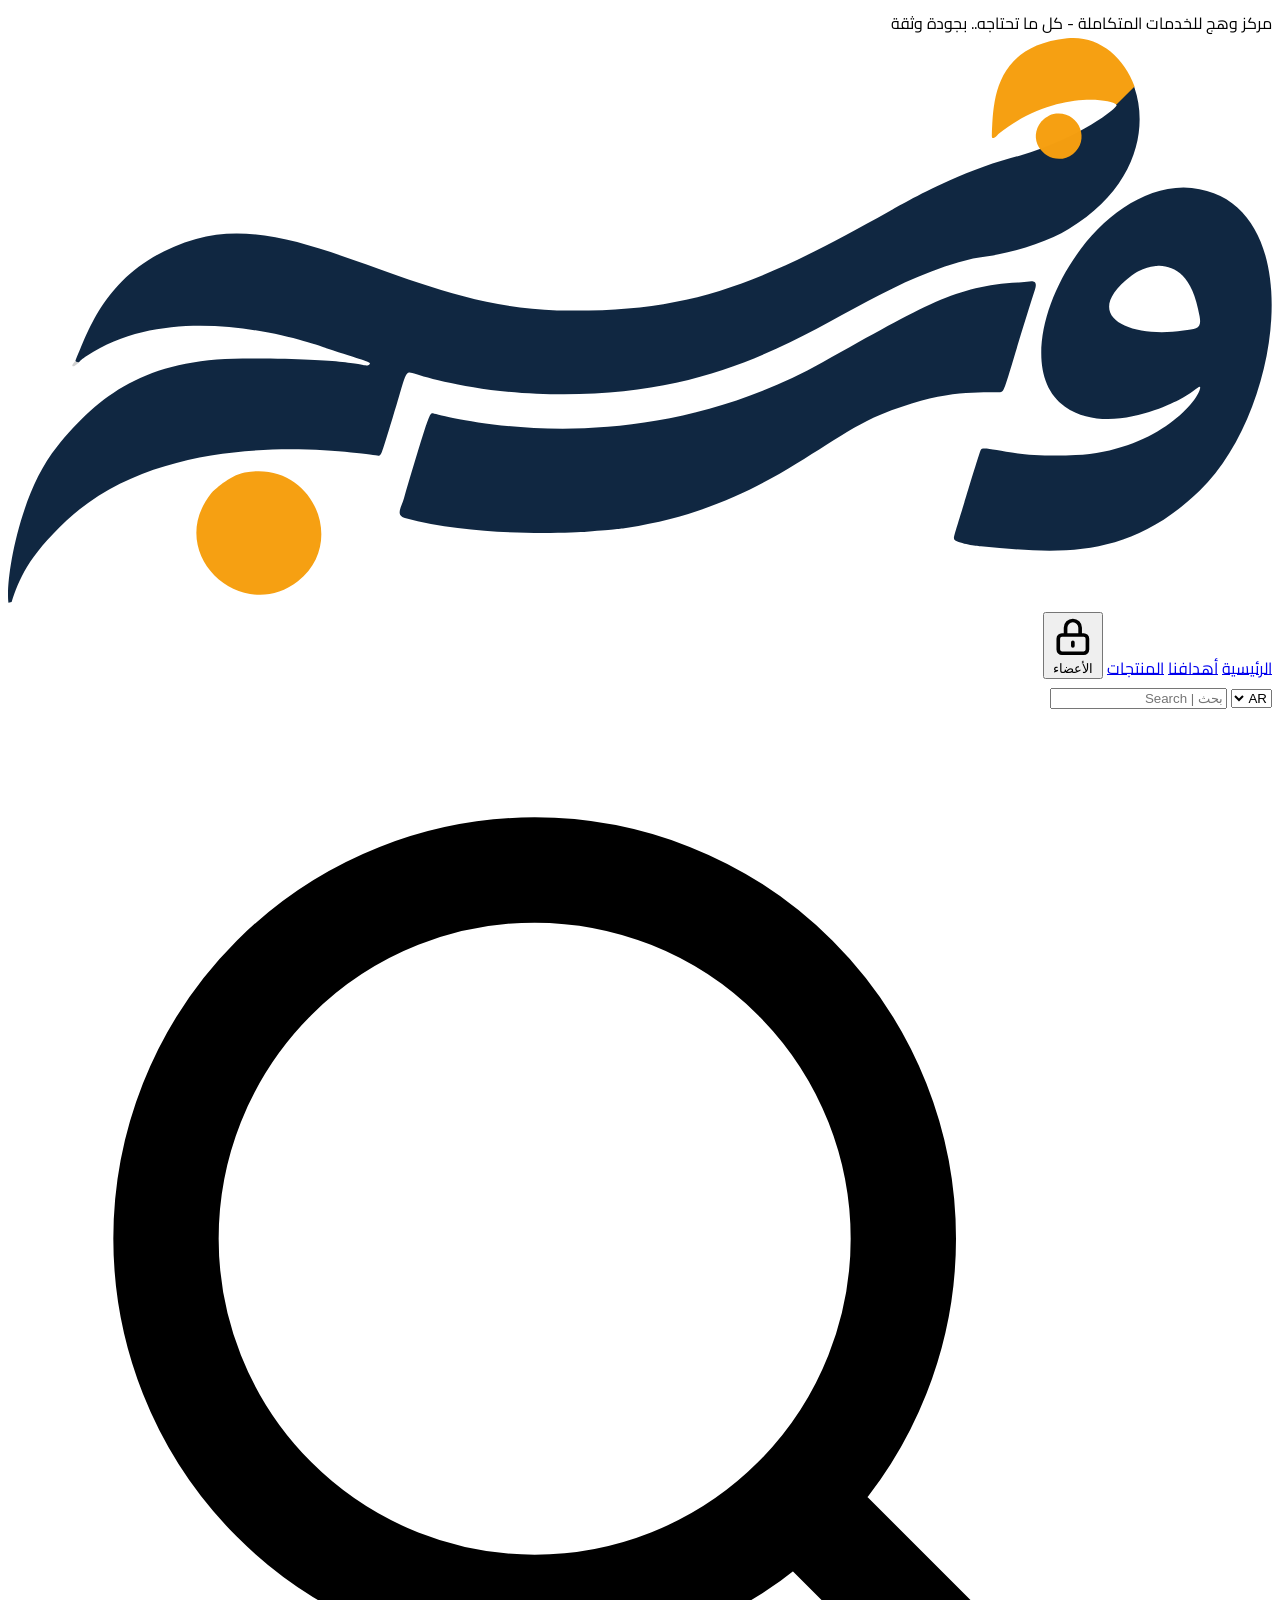
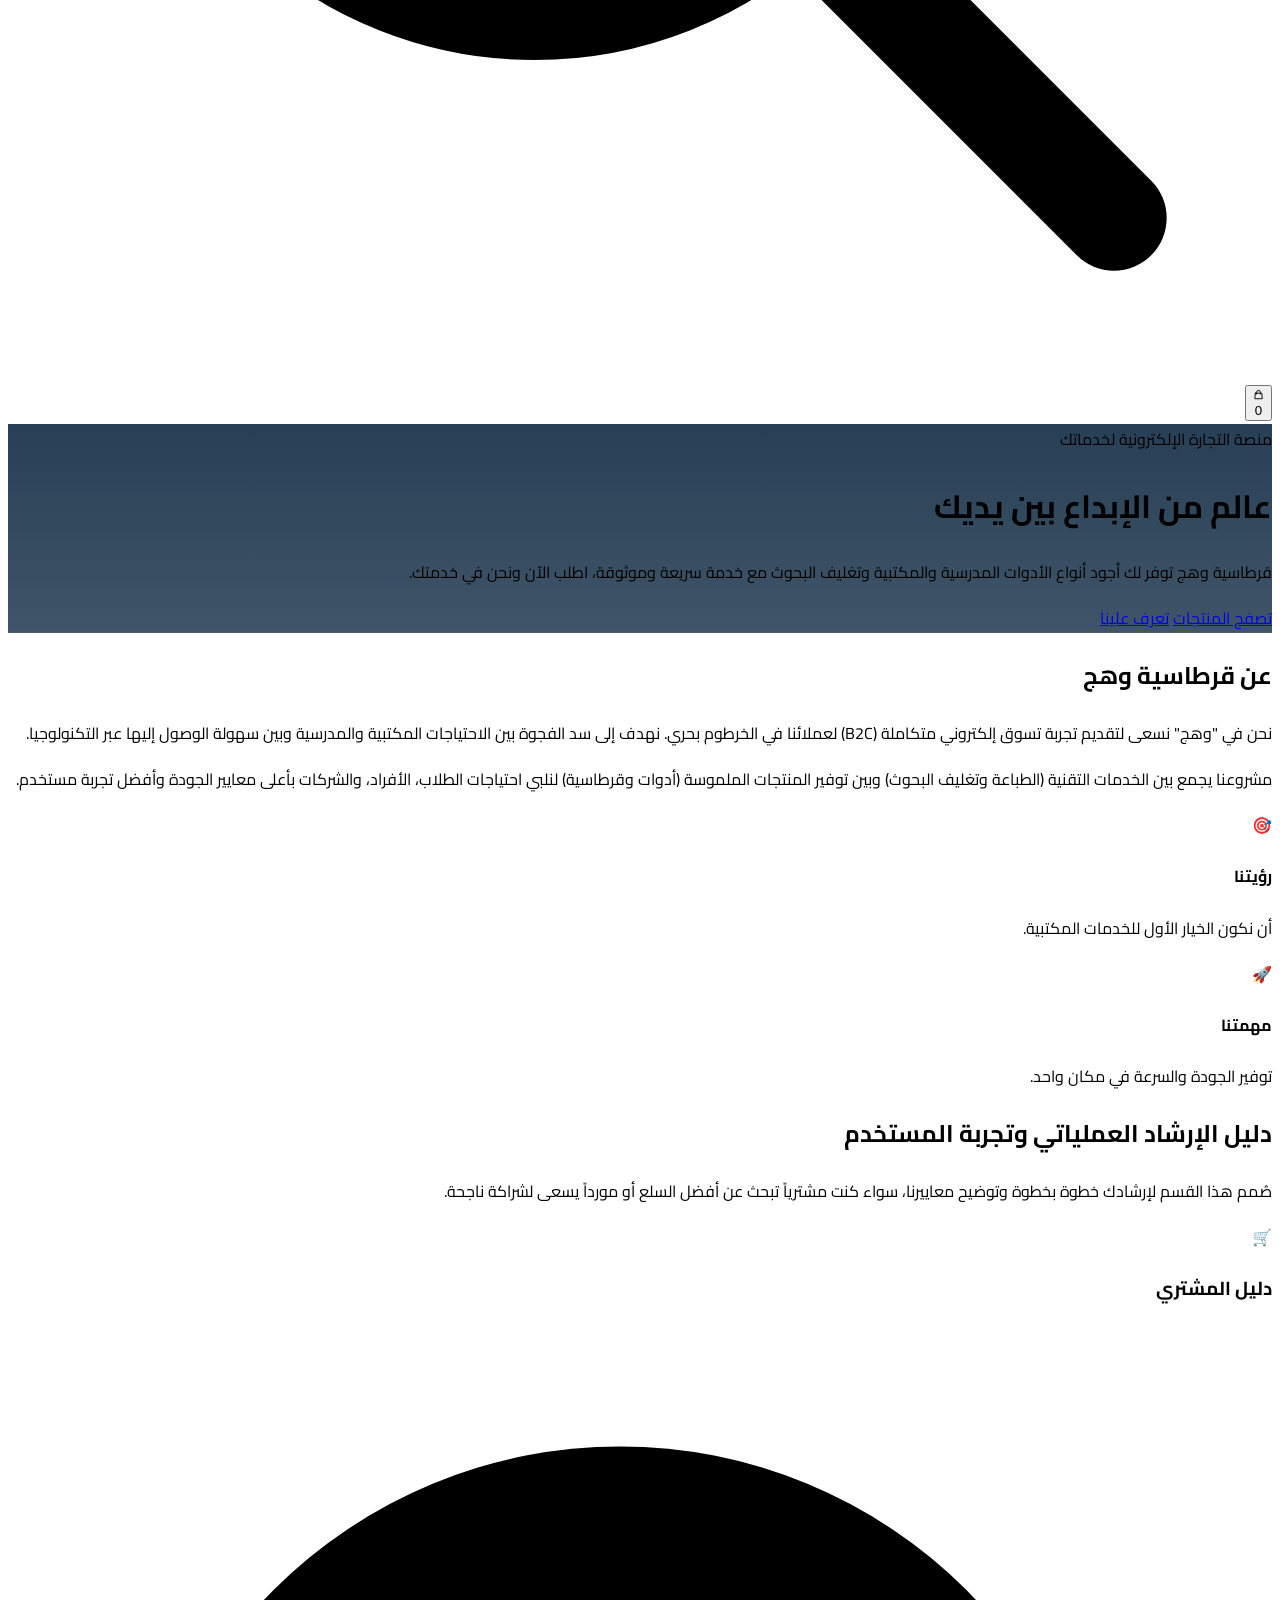
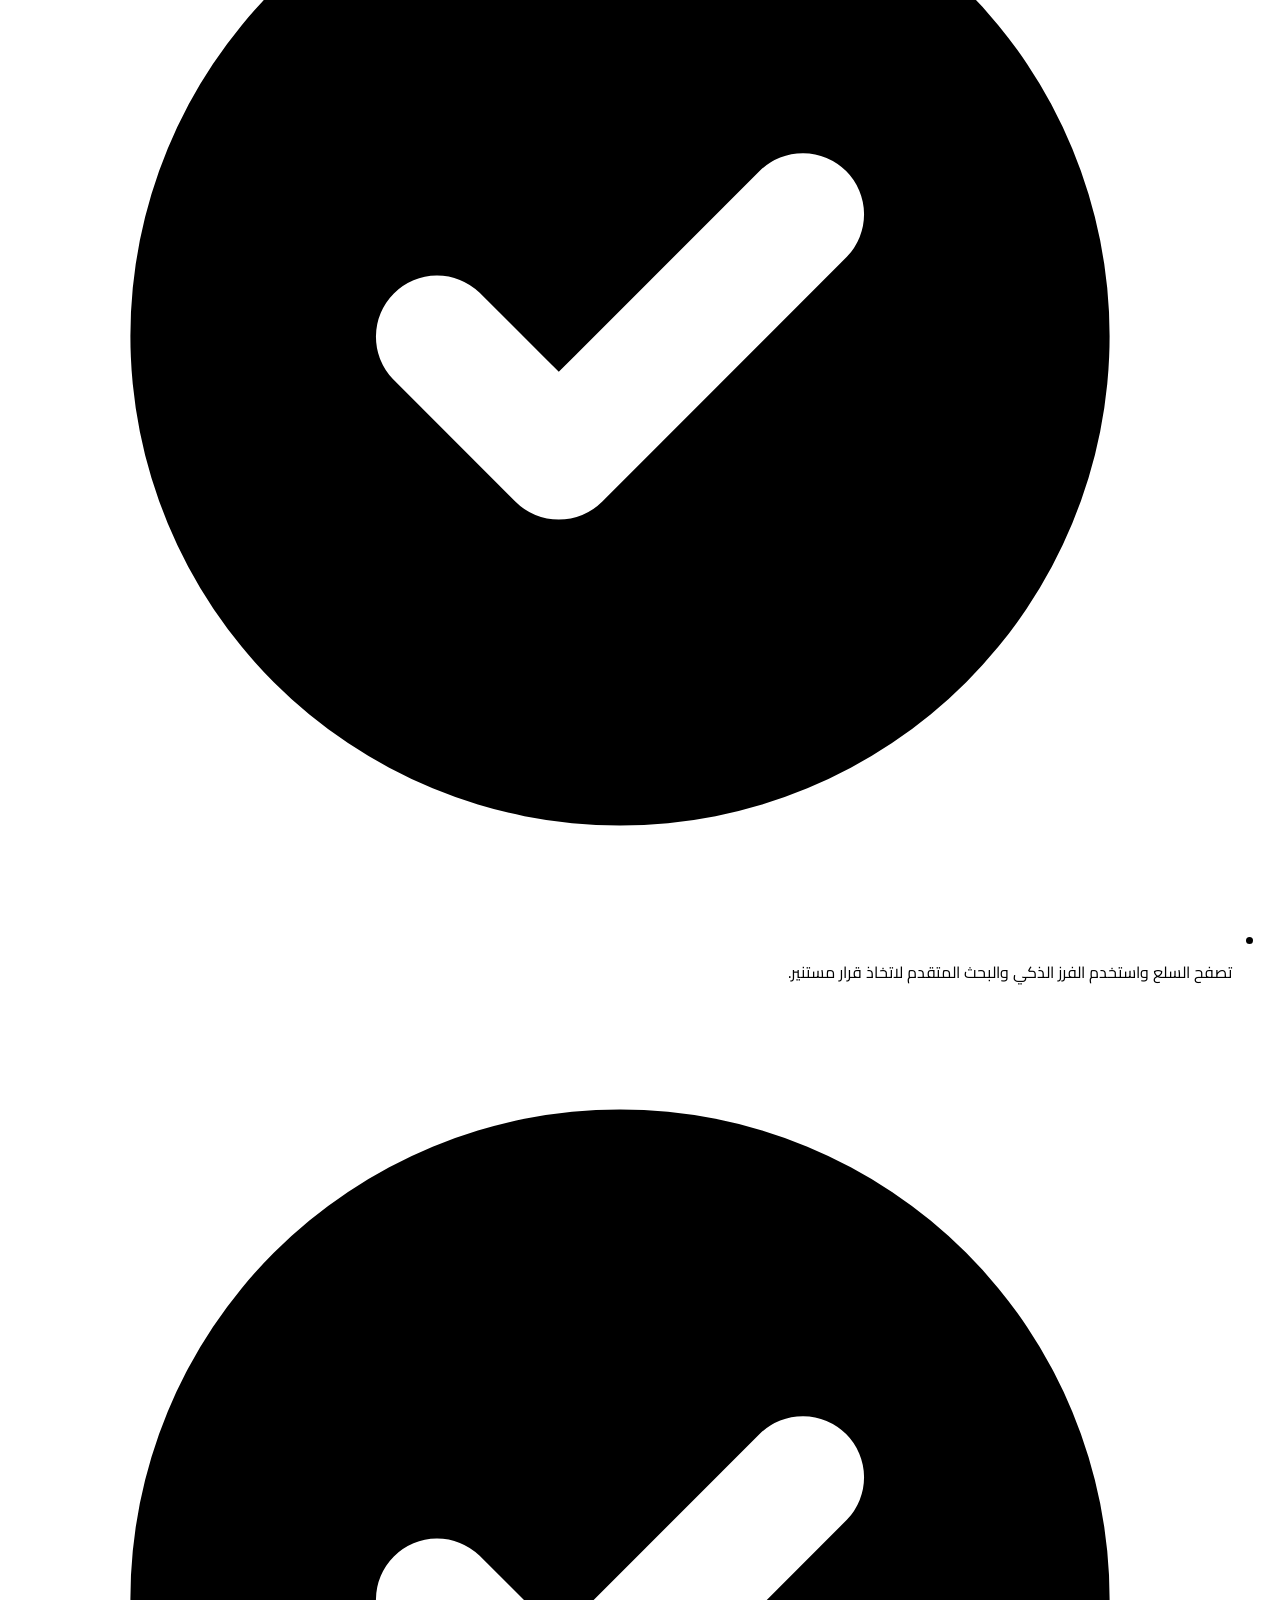
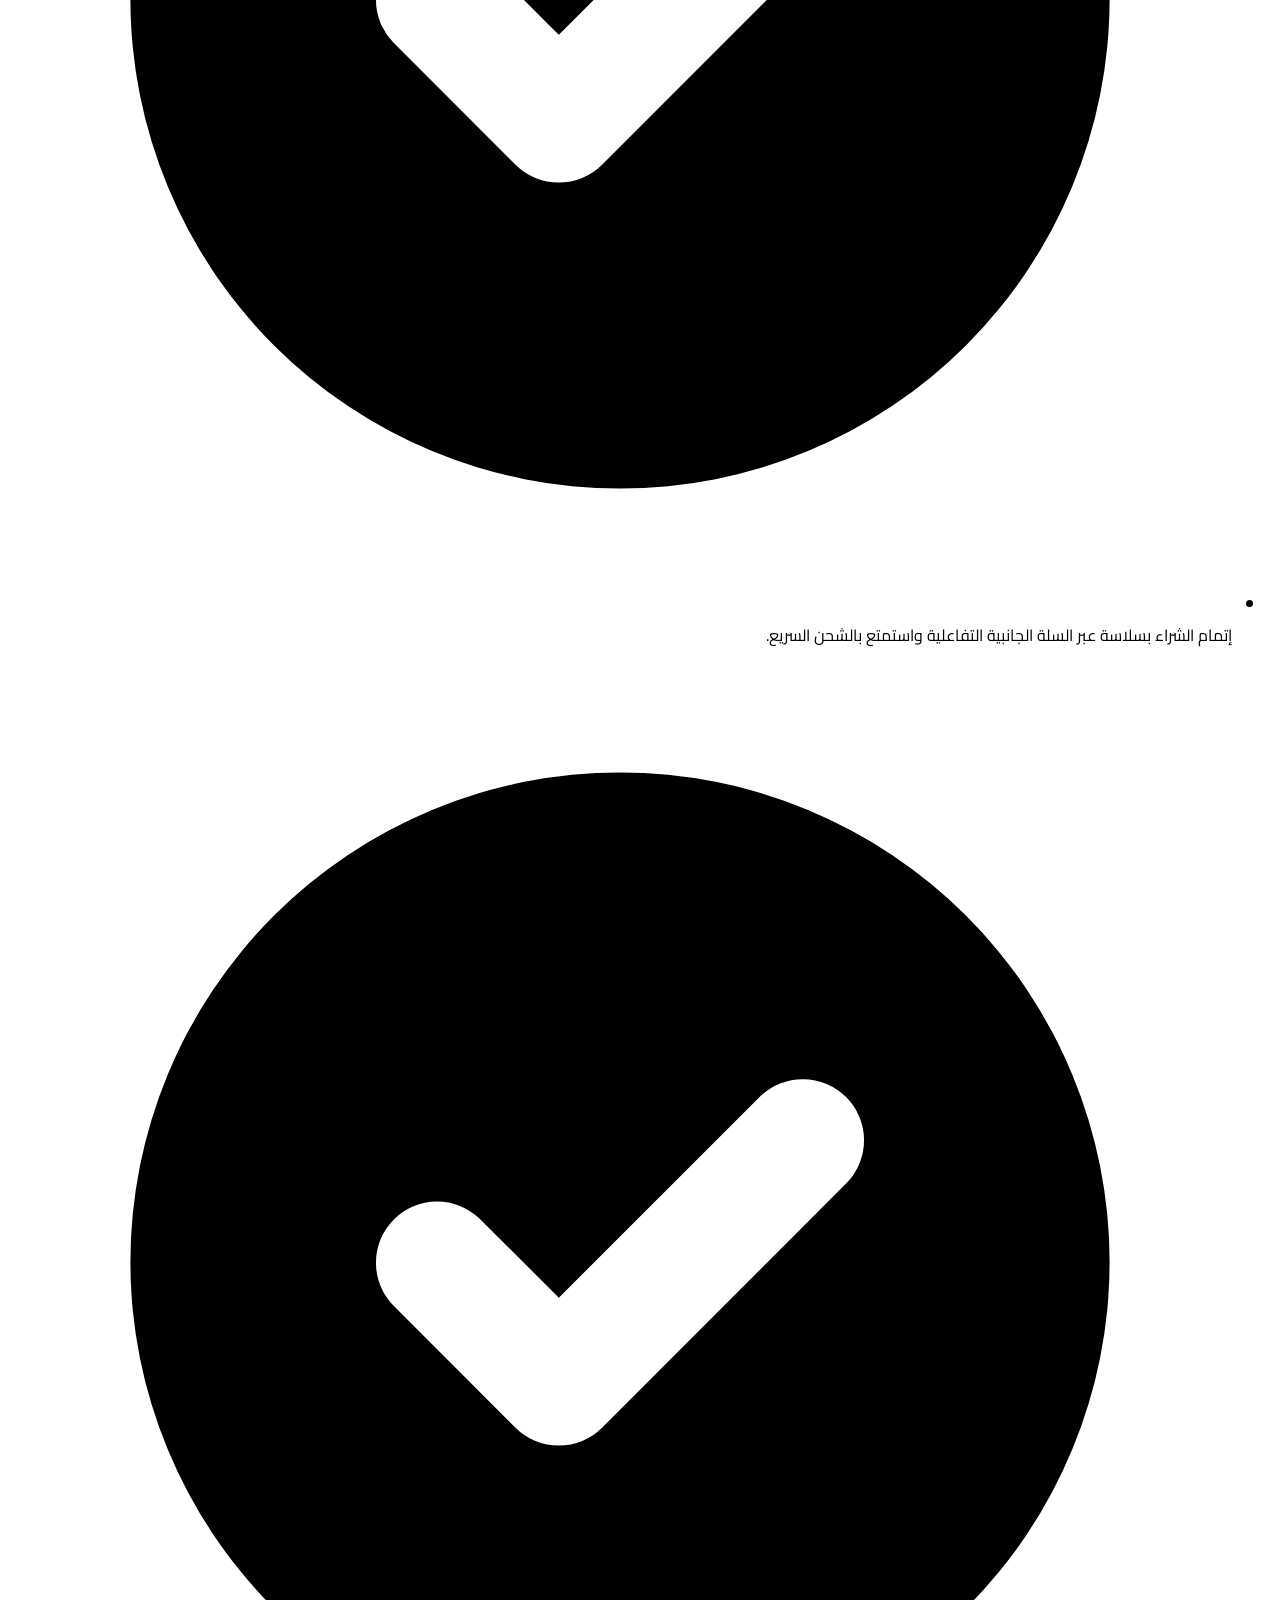
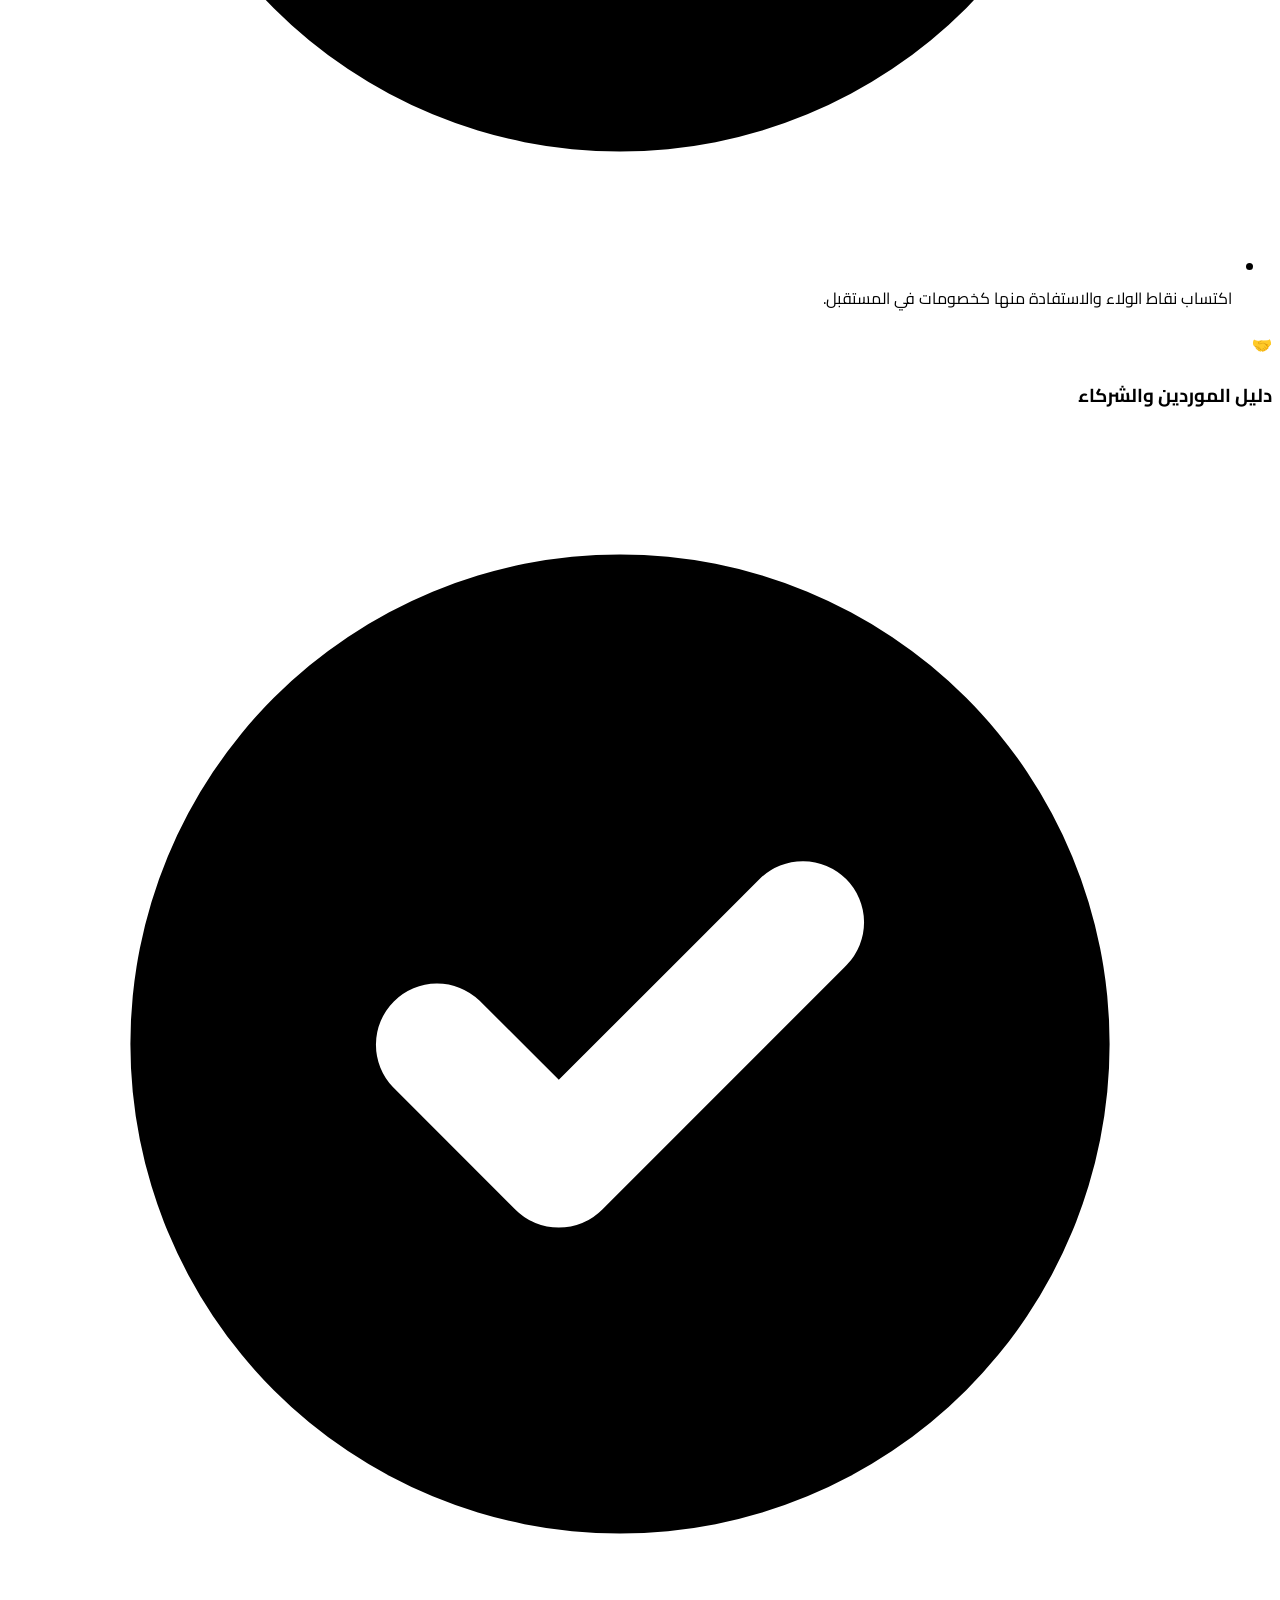
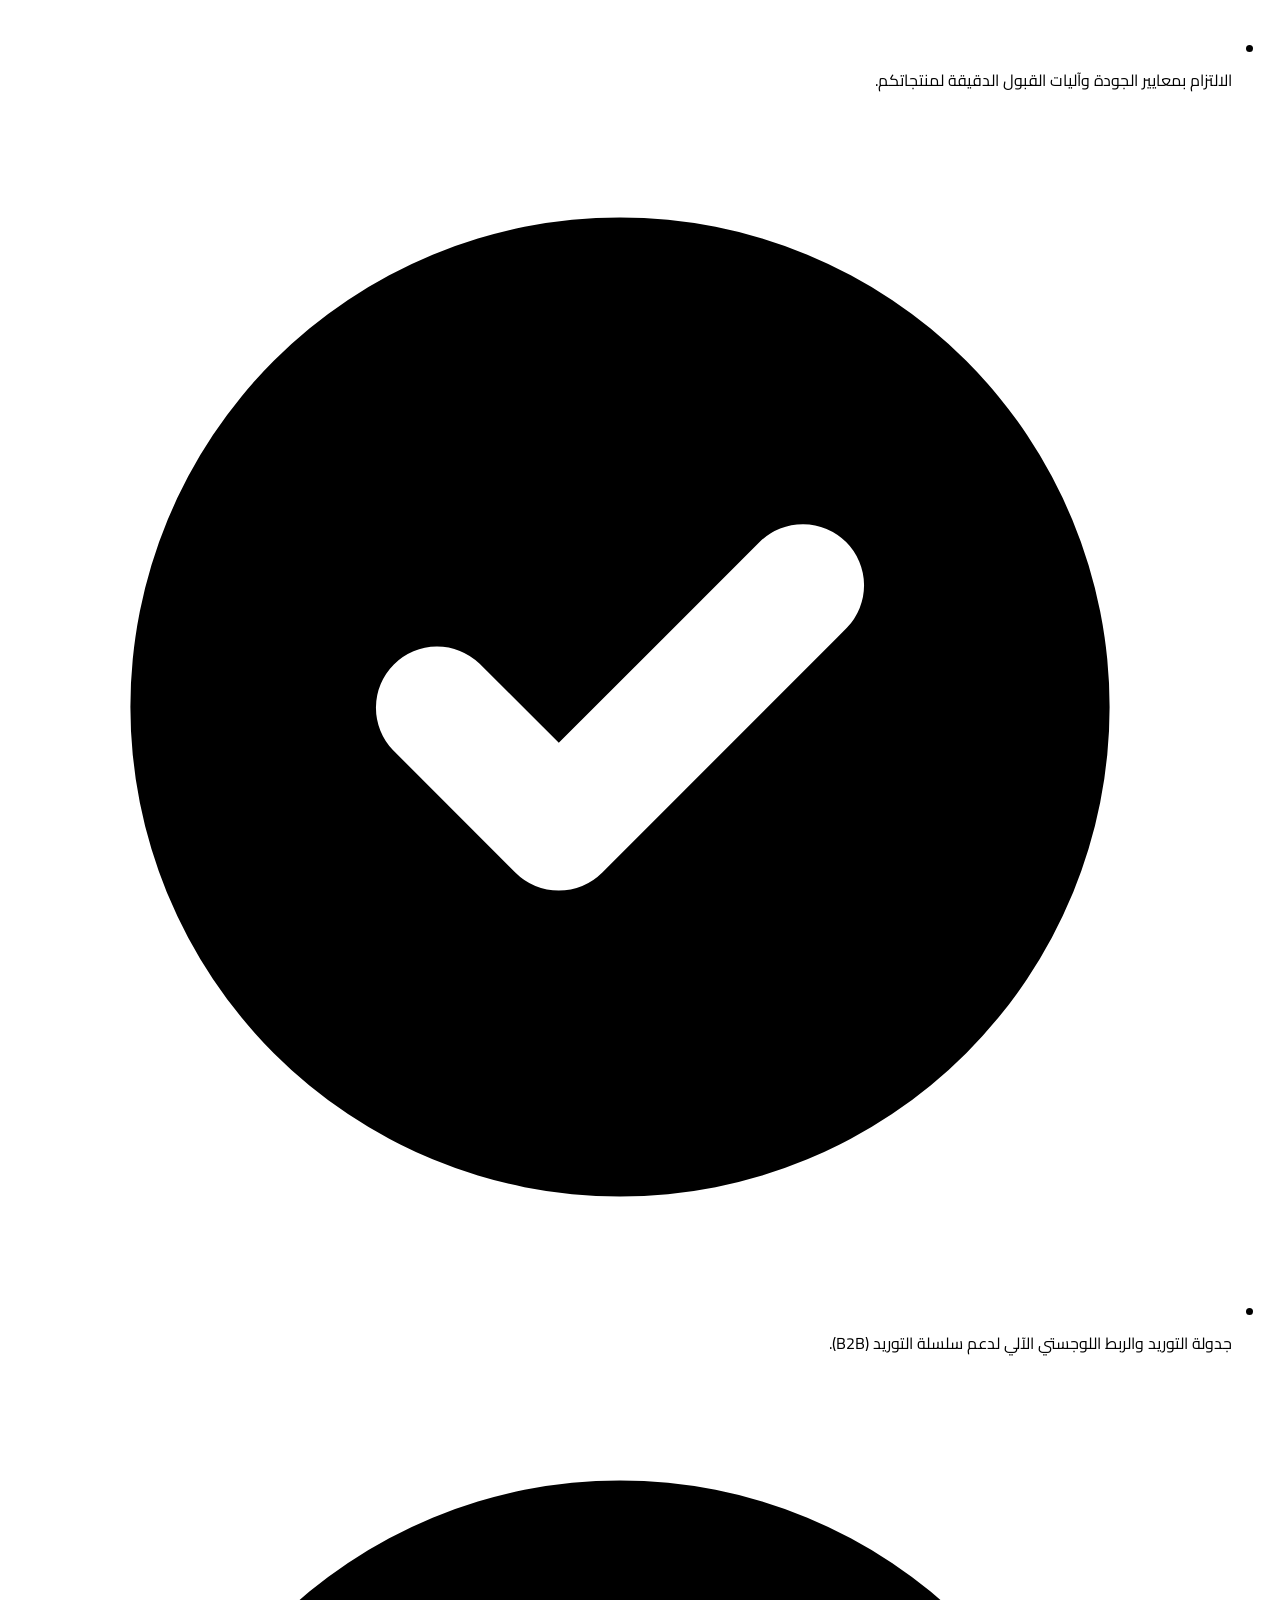
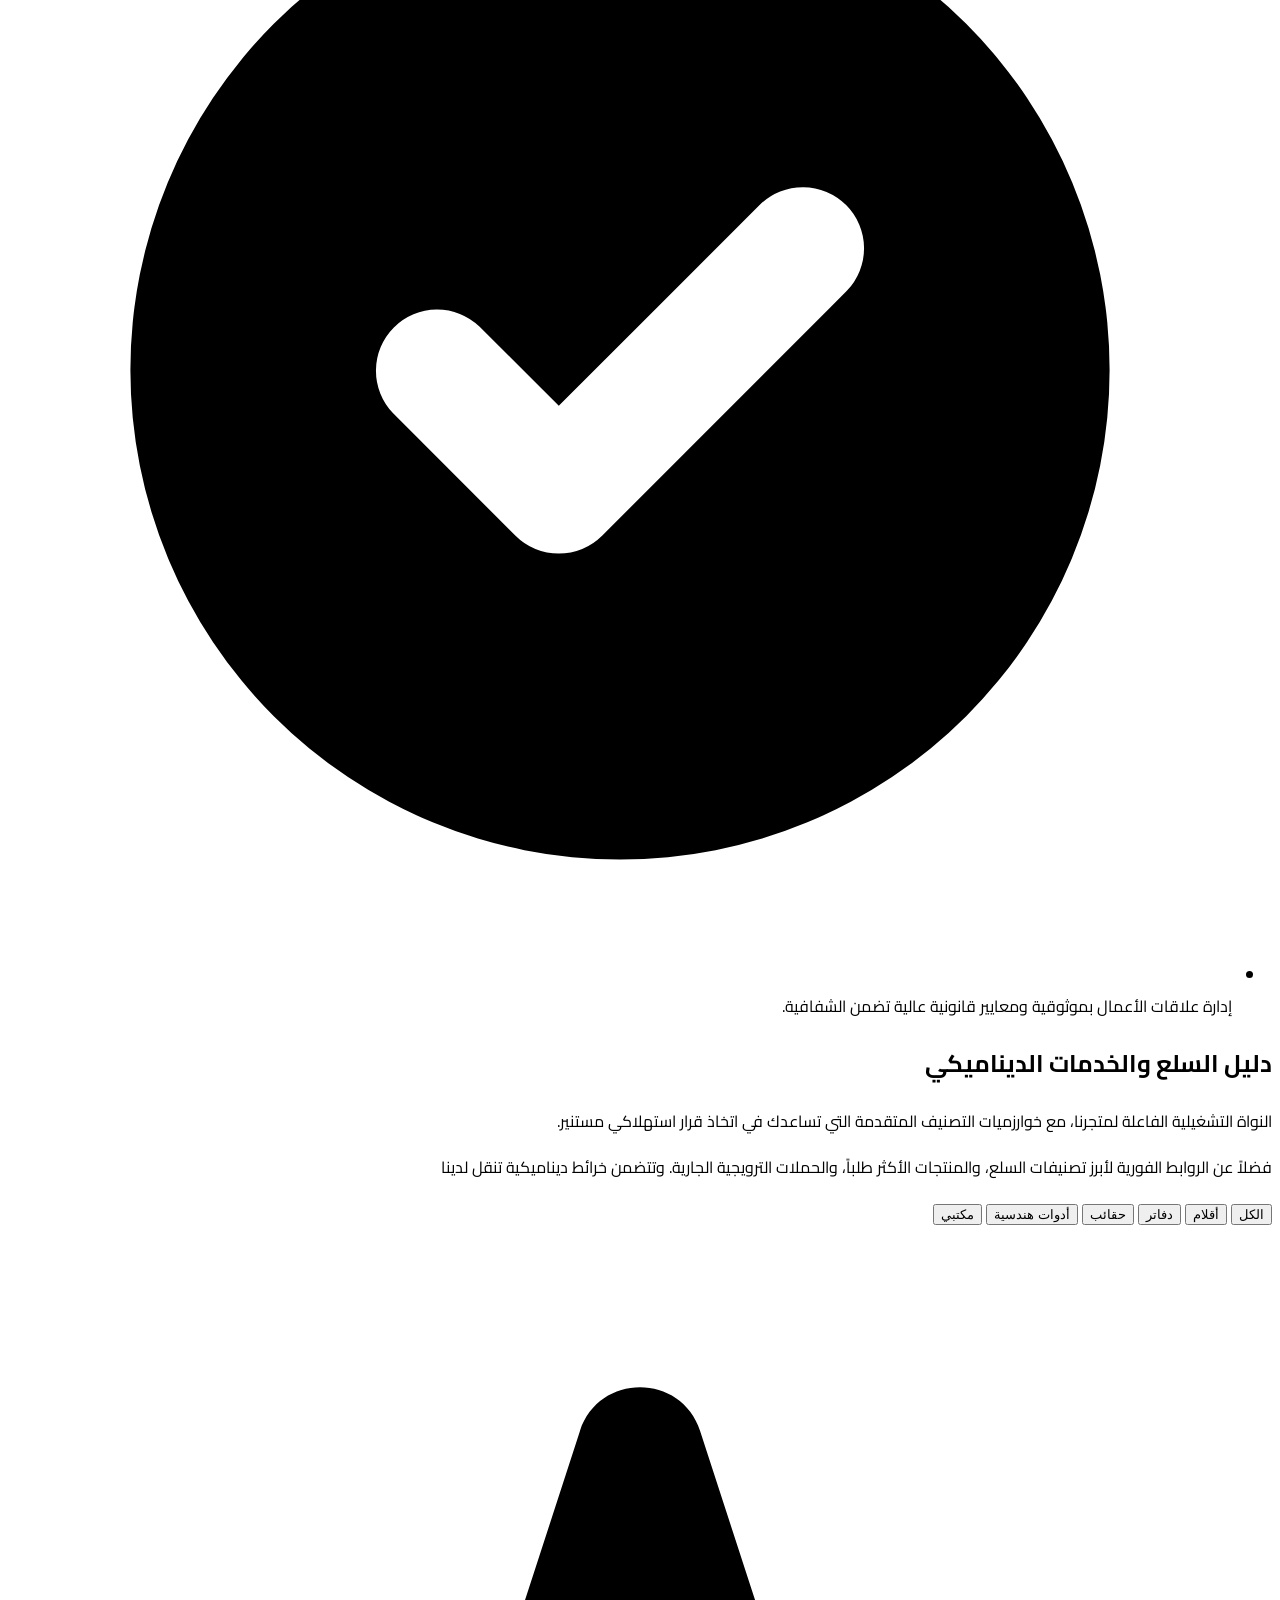
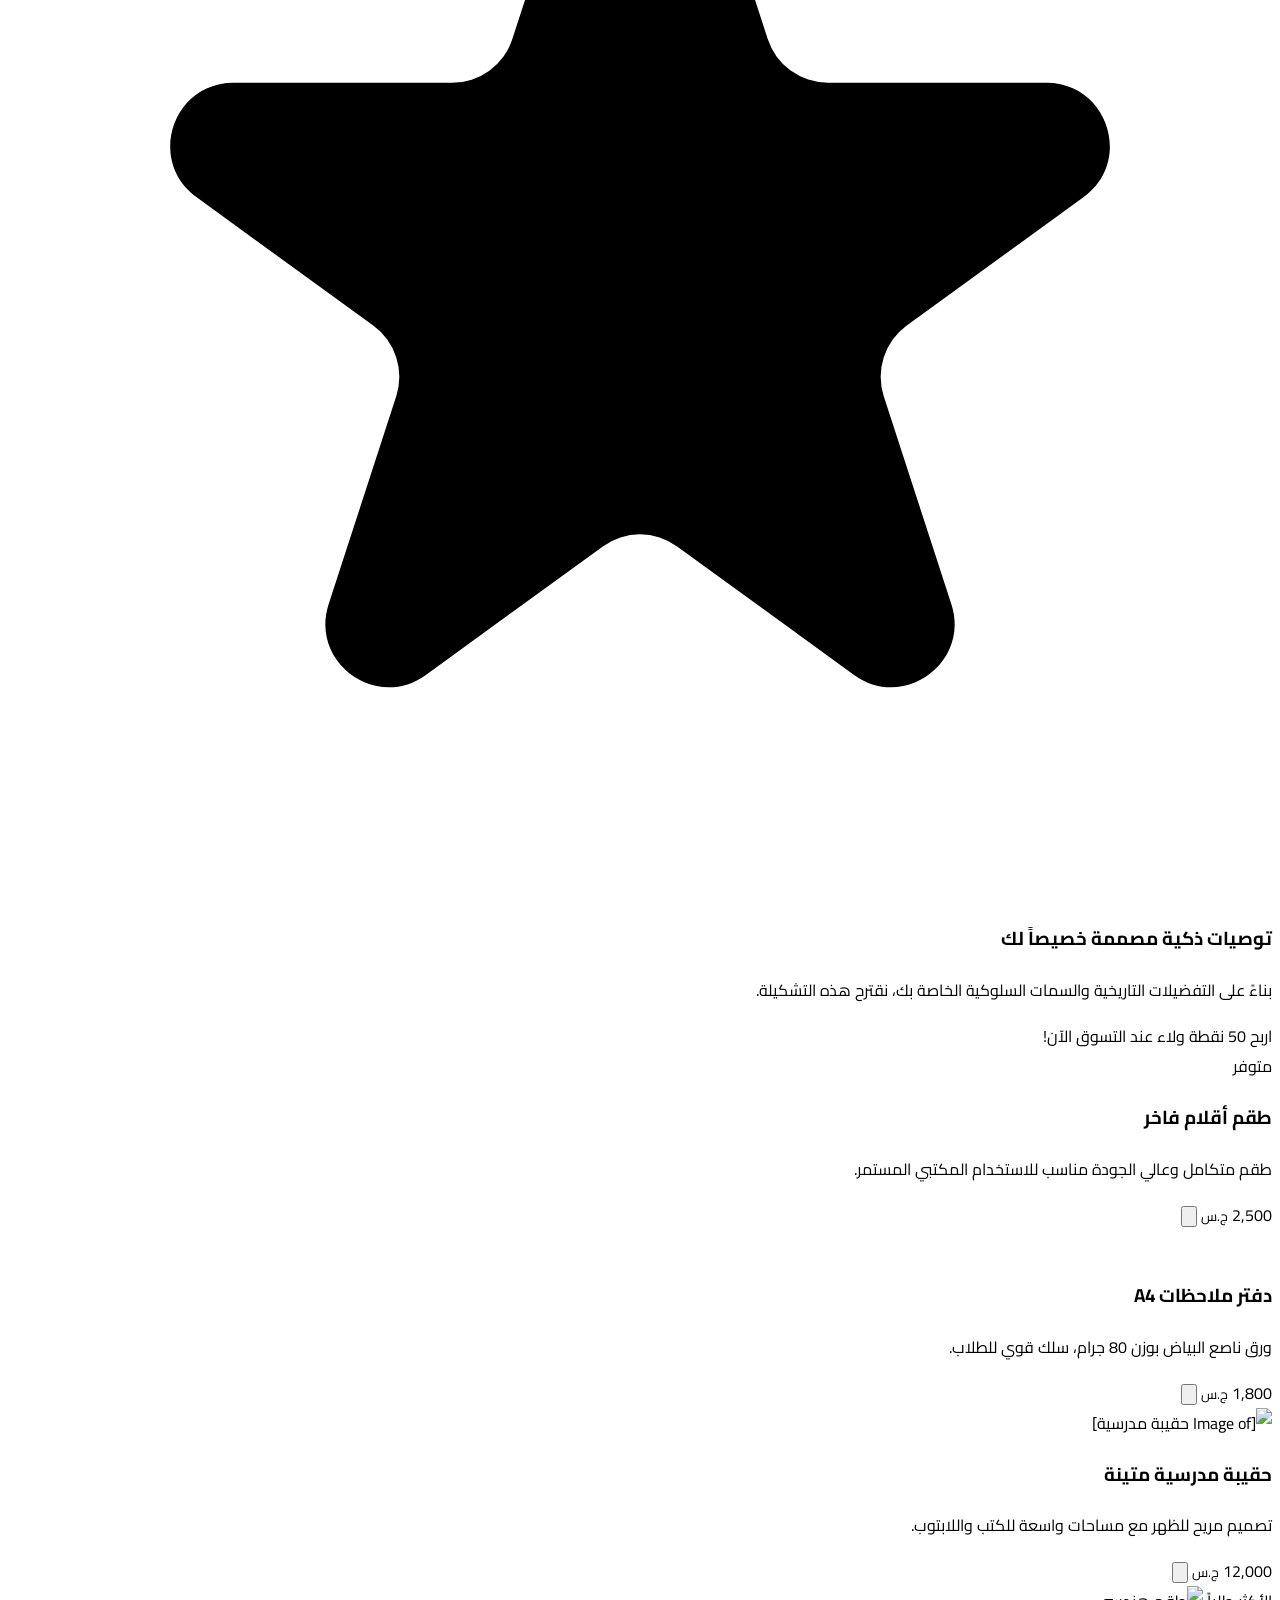
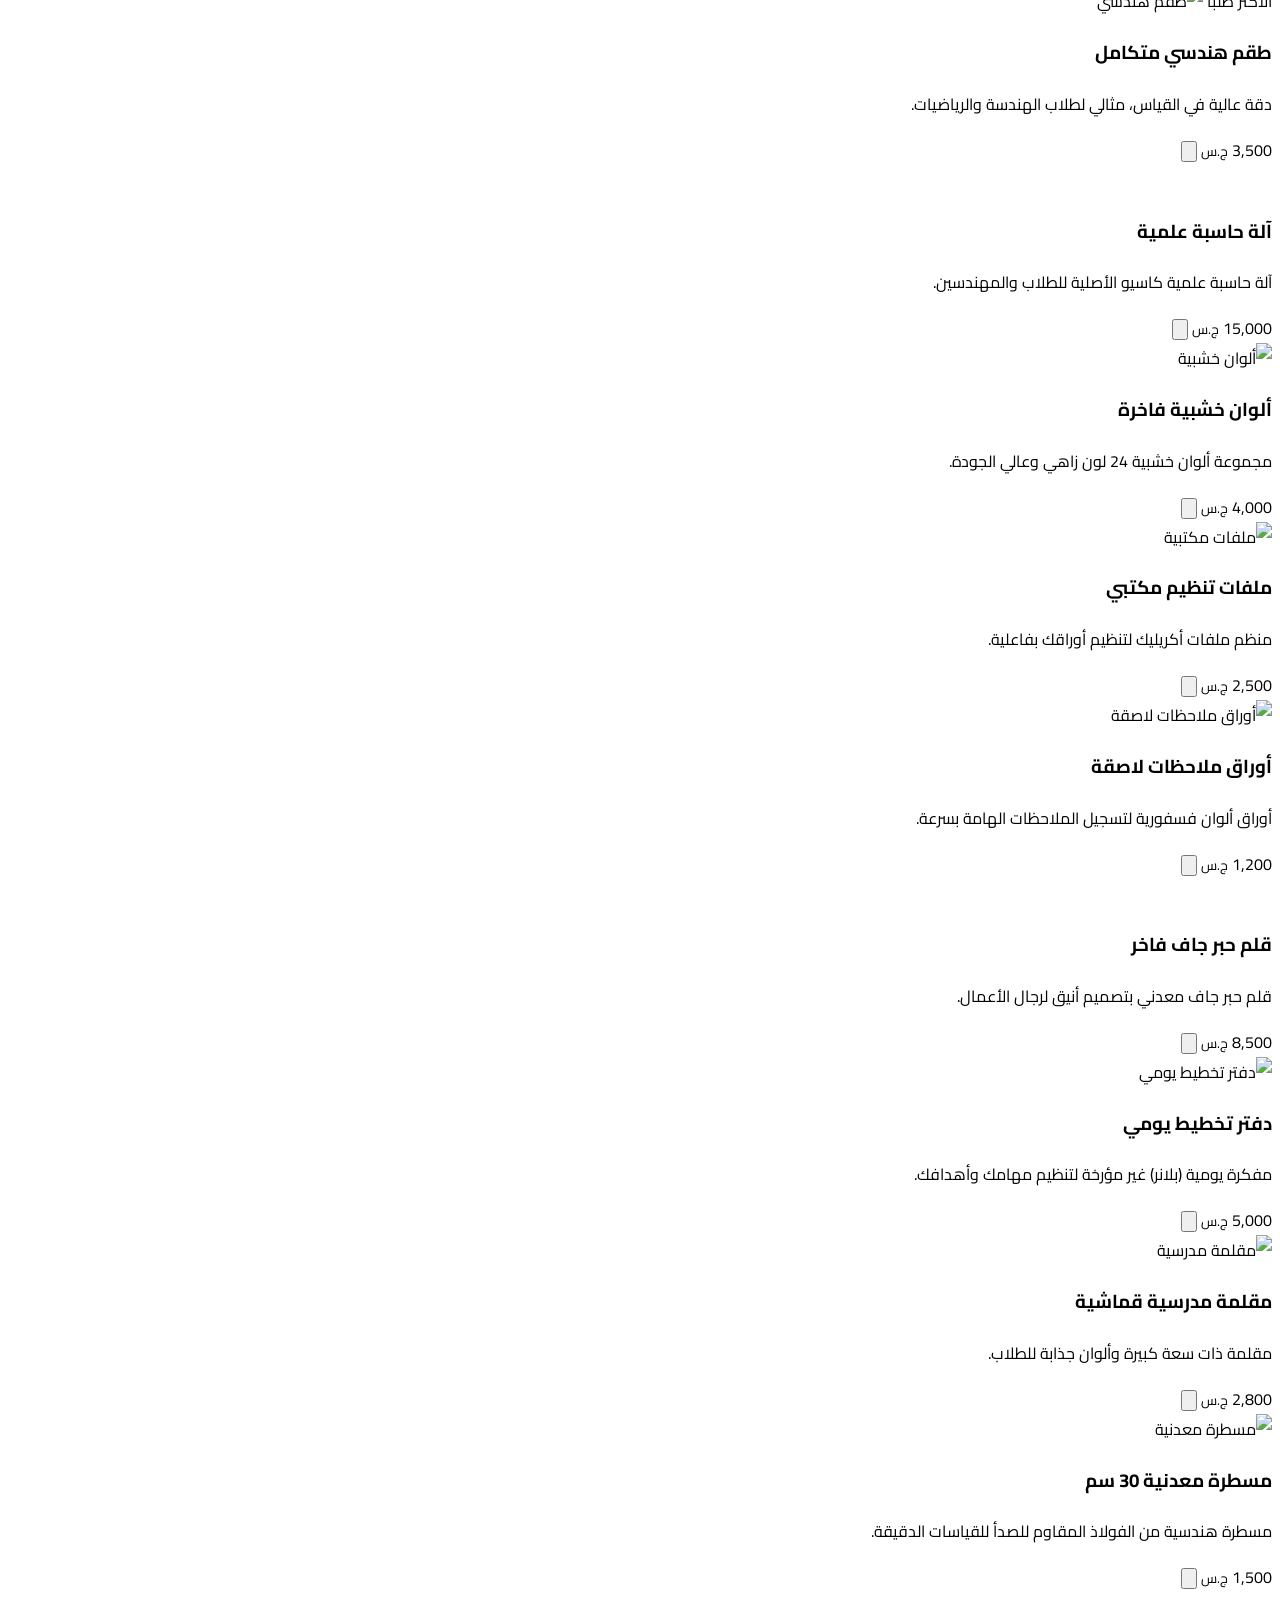
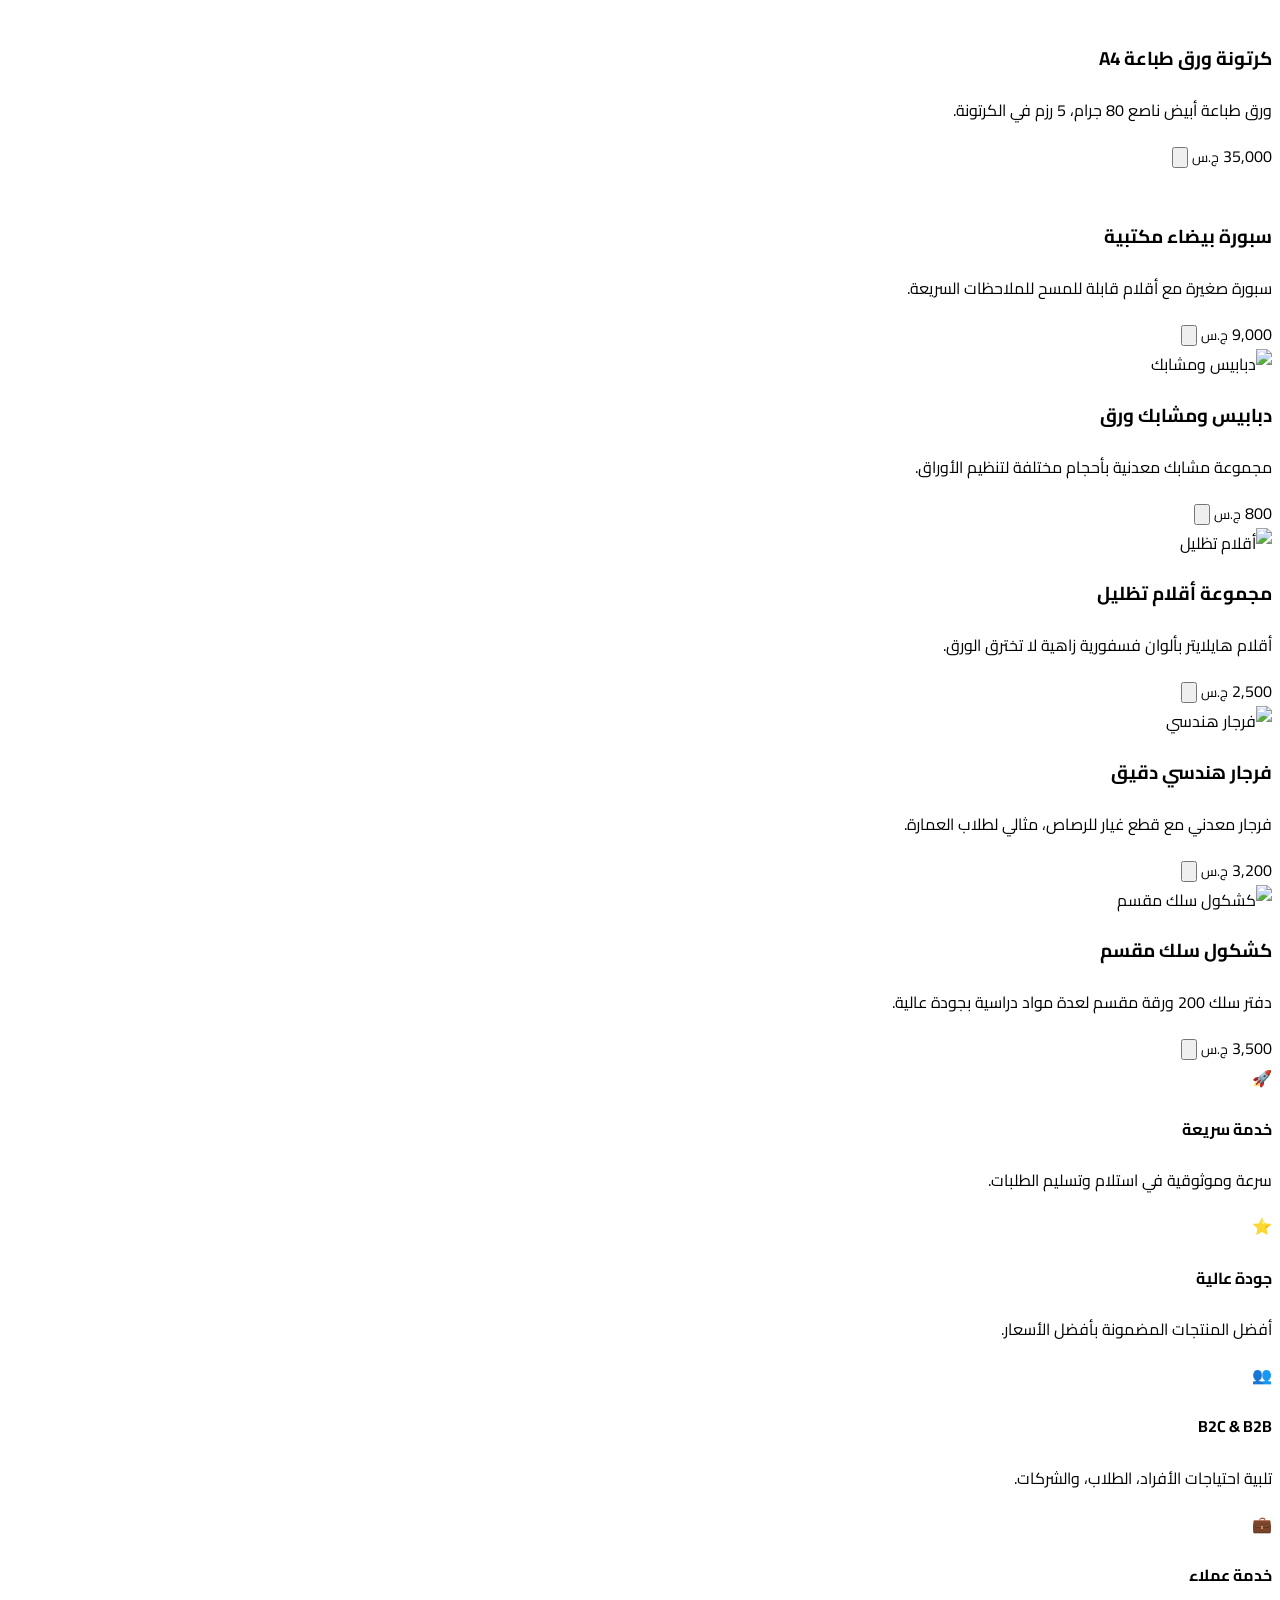
==== commit 000f082e: "تحديث: إضافة 18 منتج متنوع، دليل سلع بالفرز، دردشة تفاعلية، وتحسين الصور" ====
--- a/index.html
+++ b/index.html
@@ -1,20 +1,68 @@
 <!DOCTYPE html>
 <html lang="ar" dir="rtl">
+
 <head>
     <meta charset="UTF-8">
     <meta name="viewport" content="width=device-width, initial-scale=1.0">
-    <title>قرطاسية وهج | اطلب عبر الواتساب</title>
-    
+    <title>قرطاسية وهج </title>
     <!-- Fonts -->
-    <link href="https://fonts.googleapis.com/css2?family=Cairo:wght@400;600;700;900&display=swap" rel="stylesheet">
-    
-    <!-- Tailwind CSS -->
+    <link href="https://fonts.googleapis.com/css2?family=Cairo:wght@400;600;700;900&amp;display=swap" rel="stylesheet">
     <script src="https://cdn.tailwindcss.com"></script>
-    <script src="tailwind.config.js"></script>
-    
-    <!-- Custom Styles -->
-    <link rel="stylesheet" href="styles.css">
+
+    <script>
+        tailwind.config = {
+            theme: {
+                extend: {
+                    colors: {
+                        wahajDeepNavy: '#102A43',
+                        wahajGlowAmber: '#F59E0B',
+                        softSand: '#F8F5F0',
+                        whatsappGreen: '#25D366'
+                    }
+                }
+            }
+        }
+    </script>
+    <style>
+        body {
+            font-family: 'Cairo', sans-serif;
+            scroll-behavior: smooth;
+        }
+
+        .hero-gradient {
+            background: linear-gradient(rgba(16, 42, 67, 0.9), rgba(16, 42, 67, 0.8)), url('https://images.unsplash.com/photo-1456735190827-d1262f71b8a3?auto=format&amp;fit=crop&amp;q=80&amp;w=1200');
+            background-size: cover;
+            background-position: center;
+        }
+
+        .product-card-img {
+            transition: transform 0.5s cubic-bezier(0.4, 0, 0.2, 1);
+        }
+
+        .group:hover .product-card-img {
+            transform: scale(1.1);
+        }
+
+        /* Custom Scrollbar for better UX */
+        ::-webkit-scrollbar {
+            width: 8px;
+        }
+
+        ::-webkit-scrollbar-track {
+            background: #F8F5F0;
+        }
+
+        ::-webkit-scrollbar-thumb {
+            background: #102A43;
+            border-radius: 4px;
+        }
+
+        ::-webkit-scrollbar-thumb:hover {
+            background: #F59E0B;
+        }
+    </style>
 </head>
+
 <body class="bg-white text-wahajDeepNavy">
 
     <!-- Top Info Bar -->
@@ -23,75 +71,102 @@
     </div>
 
     <!-- Navigation -->
-    <nav class="sticky top-0 z-50 bg-white/95 backdrop-blur-md shadow-sm border-b border-softSand transition-all duration-300">
+    <nav
+        class="sticky top-0 z-50 bg-white/95 backdrop-blur-md shadow-sm border-b border-softSand transition-all duration-300">
         <div class="container mx-auto px-6 py-4 flex justify-between items-center">
-            <div class="flex items-center gap-2">
+            <div class="flex items-center gap-4">
                 <a href="#home" class="flex items-center gap-3">
-                    <img src="logo.svg" alt="شعار وهج" class="h-12 w-12 object-contain hover:scale-110 transition-transform">
+                    <img src="logo.svg" alt="شعار وهج" class="h-10 w-auto hover:opacity-80 transition-opacity">
                     <div class="leading-none">
-                        <span class="text-3xl font-black text-wahajDeepNavy">وهج</span>
-                        <p class="text-[10px] tracking-widest text-wahajGlowAmber font-bold uppercase">Stationery</p>
                     </div>
                 </a>
             </div>
-            
-            <div class="hidden md:flex items-center gap-8 font-bold text-sm text-slate-600">
+
+            <!-- شريط الاستكشاف ومحرك البحث (متعدد اللغات) -->
+            <div class="hidden md:flex items-center gap-6 font-bold text-sm text-slate-600">
                 <a href="#home" class="hover:text-wahajGlowAmber transition-colors">الرئيسية</a>
-                <a href="#about" class="hover:text-wahajGlowAmber transition-colors">من نحن</a>
+                <a href="#strategy" class="hover:text-wahajGlowAmber transition-colors">أهدافنا</a>
                 <a href="#products" class="hover:text-wahajGlowAmber transition-colors">المنتجات</a>
-                <a href="#contact-info" class="hover:text-wahajGlowAmber transition-colors">اتصل بنا</a>
-            </div>
-
-            <div class="flex items-center gap-2 md:gap-4">
-                <!-- Search Bar -->
-                <div class="hidden lg:flex items-center bg-softSand rounded-2xl px-3 py-1 border border-transparent focus-within:border-wahajGlowAmber transition-colors">
-                    <svg class="w-5 h-5 text-slate-400" fill="none" stroke="currentColor" viewBox="0 0 24 24"><path stroke-linecap="round" stroke-linejoin="round" stroke-width="2" d="M21 21l-6-6m2-5a7 7 0 11-14 0 7 7 0 0114 0z"/></svg>
-                    <input type="search" id="searchInput" oninput="filterProducts()" placeholder="ابحث عن منتج..." class="bg-transparent border-none outline-none px-2 py-1 text-sm font-bold w-32 focus:w-48 transition-all">
-                </div>
-
-                <!-- Google Login Button -->
-                <button id="googleLoginBtn" onclick="mockGoogleLogin()" class="flex items-center gap-2 bg-white border border-slate-200 px-3 py-2 rounded-2xl hover:bg-slate-50 transition-colors shadow-sm font-bold text-sm text-slate-600">
-                    <svg class="w-5 h-5" viewBox="0 0 24 24"><path fill="#4285F4" d="M22.56 12.25c0-.78-.07-1.53-.2-2.25H12v4.26h5.92c-.26 1.37-1.04 2.53-2.21 3.31v2.77h3.57c2.08-1.92 3.28-4.74 3.28-8.09z"/><path fill="#34A853" d="M12 23c2.97 0 5.46-.98 7.28-2.66l-3.57-2.77c-.98.66-2.23 1.06-3.71 1.06-2.86 0-5.29-1.93-6.16-4.53H2.18v2.84C3.99 20.53 7.7 23 12 23z"/><path fill="#FBBC05" d="M5.84 14.09c-.22-.66-.35-1.36-.35-2.09s.13-1.43.35-2.09V7.07H2.18C1.43 8.55 1 10.22 1 12s.43 3.45 1.18 4.93l2.85-2.22.81-.62z"/><path fill="#EA4335" d="M12 5.38c1.62 0 3.06.56 4.21 1.64l3.15-3.15C17.45 2.09 14.97 1 12 1 7.7 1 3.99 3.47 2.18 7.07l3.66 2.84c.87-2.6 3.3-4.53 6.16-4.53z"/></svg>
-                    <span id="loginText" class="hidden sm:inline">دخول</span>
+                <button onclick="openAdminLogin()"
+                    class="hover:text-wahajGlowAmber transition-colors flex items-center gap-1 font-bold">
+                    <svg class="w-4 h-4" fill="none" stroke="currentColor" viewBox="0 0 24 24">
+                        <path stroke-linecap="round" stroke-linejoin="round" stroke-width="2"
+                            d="M12 15v2m-6 4h12a2 2 0 002-2v-6a2 2 0 00-2-2H6a2 2 0 00-2 2v6a2 2 0 002 2zm10-10V7a4 4 0 00-8 0v4h8V7a4 4 0 00-8 0v4h8z" />
+                    </svg>
+                    الأعضاء
                 </button>
-
-                <button onclick="toggleCart()" class="relative p-3 bg-softSand rounded-2xl text-wahajDeepNavy hover:bg-wahajGlowAmber hover:text-white transition-all shadow-sm">
-                    <svg xmlns="http://www.w3.org/2000/svg" class="h-6 w-6" fill="none" viewBox="0 0 24 24" stroke="currentColor">
-                        <path stroke-linecap="round" stroke-linejoin="round" stroke-width="2" d="M16 11V7a4 4 0 00-8 0v4M5 9h14l1 12H4L5 9z" />
+            </div>
+
+            <div class="flex items-center gap-4">
+                <!-- محرك بحث بعدد من اللغات -->
+                <div
+                    class="hidden lg:flex items-center bg-softSand rounded-2xl px-3 py-1 border border-slate-200 focus-within:border-wahajGlowAmber transition-colors shadow-inner">
+                    <select id="searchLang"
+                        class="bg-transparent border-none outline-none text-xs font-black text-wahajDeepNavy border-l border-slate-300 pl-2 ml-2 cursor-pointer">
+                        <option value="ar">AR</option>
+                        <option value="en">EN</option>
+                    </select>
+                    <input type="search" id="searchInput" oninput="filterProducts()" placeholder="بحث | Search"
+                        class="bg-transparent border-none outline-none px-2 py-1 text-sm font-bold w-24 focus:w-40 transition-all">
+                    <svg class="w-5 h-5 text-slate-400" fill="none" stroke="currentColor" viewBox="0 0 24 24">
+                        <path stroke-linecap="round" stroke-linejoin="round" stroke-width="2"
+                            d="M21 21l-6-6m2-5a7 7 0 11-14 0 7 7 0 0114 0z" />
                     </svg>
-                    <span id="cart-count" class="absolute -top-1 -right-1 bg-wahajDeepNavy text-white text-xs rounded-full h-6 w-6 flex items-center justify-center border-2 border-white font-bold shadow-md">0</span>
-                </button>
-            </div>
-        </div>
+                </div>
+
+                <div class="flex items-center gap-4">
+                    <button onclick="toggleCart()"
+                        class="relative p-3 bg-softSand rounded-2xl text-wahajDeepNavy hover:bg-wahajGlowAmber hover:text-white transition-all shadow-sm">
+                        <svg xmlns="http://www.w3.org/2000/svg" class="h-6 w-6" fill="none" viewBox="0 0 24 24"
+                            stroke="currentColor">
+                            <path stroke-linecap="round" stroke-linejoin="round" stroke-width="2"
+                                d="M16 11V7a4 4 0 00-8 0v4M5 9h14l1 12H4L5 9z" />
+                        </svg>
+                        <span id="cart-count"
+                            class="absolute -top-1 -right-1 bg-wahajDeepNavy text-white text-xs rounded-full h-6 w-6 flex items-center justify-center border-2 border-white font-bold shadow-md">0</span>
+                    </button>
+                </div>
+            </div>
     </nav>
 
-    <!-- Hero Section -->
+    <!-- Hero Section (الرئيسية) -->
     <header id="home" class="hero-gradient min-h-[60vh] flex items-center text-white text-center md:text-right px-6">
         <div class="container mx-auto">
             <div class="max-w-2xl space-y-6">
-                <span class="bg-wahajGlowAmber text-wahajDeepNavy px-4 py-1 rounded-full text-sm font-bold inline-block mb-2">منصة التجارة الإلكترونية لخدماتك</span>
-                <h1 class="text-5xl md:text-7xl font-black leading-tight">عالم من <span class="text-wahajGlowAmber">الإبداع</span> بين يديك</h1>
-                <p class="text-xl opacity-90 leading-relaxed">قرطاسية وهج توفر لك أجود أنواع الأدوات المدرسية والمكتبية وتغليف البحوث مع خدمة سريعة وموثوقة، اطلب الآن ونحن في خدمتك.</p>
+                <span
+                    class="bg-wahajGlowAmber text-wahajDeepNavy px-4 py-1 rounded-full text-sm font-bold inline-block mb-2">منصة
+                    التجارة الإلكترونية لخدماتك</span>
+                <h1 class="text-5xl md:text-7xl font-black leading-tight">عالم من <span
+                        class="text-wahajGlowAmber">الإبداع</span> بين يديك</h1>
+                <p class="text-xl opacity-90 leading-relaxed">قرطاسية وهج توفر لك أجود أنواع الأدوات المدرسية والمكتبية
+                    وتغليف البحوث مع خدمة سريعة وموثوقة، اطلب الآن ونحن في خدمتك.</p>
                 <div class="flex flex-wrap gap-4 pt-4 justify-center md:justify-start">
-                    <a href="#products" class="inline-block bg-wahajGlowAmber text-wahajDeepNavy px-10 py-4 rounded-2xl font-black text-lg hover:scale-105 hover:shadow-lg hover:shadow-wahajGlowAmber/30 transition-all">تصفح المنتجات</a>
-                    <a href="#about" class="inline-block bg-white/10 backdrop-blur-sm border border-white/30 text-white px-10 py-4 rounded-2xl font-black text-lg hover:bg-white hover:text-wahajDeepNavy transition-all">تعرف علينا</a>
+                    <a href="#products"
+                        class="inline-block bg-wahajGlowAmber text-wahajDeepNavy px-10 py-4 rounded-2xl font-black text-lg hover:scale-105 hover:shadow-lg hover:shadow-wahajGlowAmber/30 transition-all">تصفح
+                        المنتجات</a>
+                    <a href="#about"
+                        class="inline-block bg-white/10 backdrop-blur-sm border border-white/30 text-white px-10 py-4 rounded-2xl font-black text-lg hover:bg-white hover:text-wahajDeepNavy transition-all">تعرف
+                        علينا</a>
                 </div>
             </div>
         </div>
     </header>
 
-    <!-- About Section -->
+    <!-- About Section (من نحن - مطلوب للمشروع) -->
     <section id="about" class="py-20 bg-white">
         <div class="container mx-auto px-6 max-w-5xl">
             <div class="grid grid-cols-1 md:grid-cols-2 gap-12 items-center">
                 <div class="space-y-6">
-                    <h2 class="text-4xl font-black text-wahajDeepNavy">عن <span class="text-wahajGlowAmber">قرطاسية وهج</span></h2>
+                    <h2 class="text-4xl font-black text-wahajDeepNavy">عن <span class="text-wahajGlowAmber">قرطاسية
+                            وهج</span></h2>
                     <div class="w-16 h-1.5 bg-wahajGlowAmber rounded-full"></div>
                     <p class="text-slate-600 leading-relaxed font-semibold">
-                        نحن في "وهج" نسعى لتقديم تجربة تسوق إلكتروني متكاملة (B2C) لعملائنا في الخرطوم بحري. نهدف إلى سد الفجوة بين الاحتياجات المكتبية والمدرسية وبين سهولة الوصول إليها عبر التكنولوجيا.
+                        نحن في "وهج" نسعى لتقديم تجربة تسوق إلكتروني متكاملة (B2C) لعملائنا في الخرطوم بحري. نهدف إلى سد
+                        الفجوة بين الاحتياجات المكتبية والمدرسية وبين سهولة الوصول إليها عبر التكنولوجيا.
                     </p>
                     <p class="text-slate-600 leading-relaxed">
-                        مشروعنا يجمع بين الخدمات التقنية (الطباعة وتغليف البحوث) وبين توفير المنتجات الملموسة (أدوات وقرطاسية) لنلبي احتياجات الطلاب، الأفراد، والشركات بأعلى معايير الجودة وأفضل تجربة مستخدم.
+                        مشروعنا يجمع بين الخدمات التقنية (الطباعة وتغليف البحوث) وبين توفير المنتجات الملموسة (أدوات
+                        وقرطاسية) لنلبي احتياجات الطلاب، الأفراد، والشركات بأعلى معايير الجودة وأفضل تجربة مستخدم.
                     </p>
                 </div>
                 <div class="grid grid-cols-2 gap-4">
@@ -110,74 +185,553 @@
         </div>
     </section>
 
-    <!-- Products Section -->
+    <!-- دليل الإرشاد العملياتي وتجربة المستخدم (User Guides) -->
+    <section id="guides" class="py-16 bg-white border-t border-slate-100">
+        <div class="container mx-auto px-6 max-w-6xl">
+            <div class="text-center mb-12">
+                <h2 class="text-3xl font-black mb-4 text-wahajDeepNavy">دليل الإرشاد العملياتي وتجربة المستخدم</h2>
+                <div class="w-24 h-1.5 bg-wahajGlowAmber mx-auto rounded-full"></div>
+                <p class="mt-4 text-slate-500 font-semibold max-w-2xl mx-auto">صُمم هذا القسم لإرشادك خطوة بخطوة وتوضيح
+                    معاييرنا، سواء كنت مشترياً تبحث عن أفضل السلع أو مورداً يسعى لشراكة ناجحة.</p>
+            </div>
+            <div class="grid grid-cols-1 md:grid-cols-2 gap-8">
+                <div class="p-8 bg-softSand rounded-3xl border border-slate-200">
+                    <div class="text-3xl mb-4">🛒</div>
+                    <h3 class="text-2xl font-black mb-4 text-wahajDeepNavy">دليل المشتري</h3>
+                    <ul class="space-y-3 font-bold text-slate-600 text-sm">
+                        <li class="flex items-center gap-2"><svg class="w-5 h-5 text-wahajGlowAmber shrink-0"
+                                fill="currentColor" viewBox="0 0 20 20">
+                                <path fill-rule="evenodd"
+                                    d="M10 18a8 8 0 100-16 8 8 0 000 16zm3.707-9.293a1 1 0 00-1.414-1.414L9 10.586 7.707 9.293a1 1 0 00-1.414 1.414l2 2a1 1 0 001.414 0l4-4z"
+                                    clip-rule="evenodd" />
+                            </svg> تصفح السلع واستخدم الفرز الذكي والبحث المتقدم لاتخاذ قرار مستنير.</li>
+                        <li class="flex items-center gap-2"><svg class="w-5 h-5 text-wahajGlowAmber shrink-0"
+                                fill="currentColor" viewBox="0 0 20 20">
+                                <path fill-rule="evenodd"
+                                    d="M10 18a8 8 0 100-16 8 8 0 000 16zm3.707-9.293a1 1 0 00-1.414-1.414L9 10.586 7.707 9.293a1 1 0 00-1.414 1.414l2 2a1 1 0 001.414 0l4-4z"
+                                    clip-rule="evenodd" />
+                            </svg> إتمام الشراء بسلاسة عبر السلة الجانبية التفاعلية واستمتع بالشحن السريع.</li>
+                        <li class="flex items-center gap-2"><svg class="w-5 h-5 text-wahajGlowAmber shrink-0"
+                                fill="currentColor" viewBox="0 0 20 20">
+                                <path fill-rule="evenodd"
+                                    d="M10 18a8 8 0 100-16 8 8 0 000 16zm3.707-9.293a1 1 0 00-1.414-1.414L9 10.586 7.707 9.293a1 1 0 00-1.414 1.414l2 2a1 1 0 001.414 0l4-4z"
+                                    clip-rule="evenodd" />
+                            </svg> اكتساب نقاط الولاء والاستفادة منها كخصومات في المستقبل.</li>
+                    </ul>
+                </div>
+                <div
+                    class="p-8 bg-wahajDeepNavy text-white rounded-3xl border border-wahajDeepNavy shadow-lg hover:shadow-xl transition-shadow">
+                    <div class="text-3xl mb-4">🤝</div>
+                    <h3 class="text-2xl font-black mb-4 text-wahajGlowAmber">دليل الموردين والشركاء</h3>
+                    <ul class="space-y-3 font-bold text-slate-300 text-sm">
+                        <li class="flex items-center gap-2"><svg class="w-5 h-5 text-wahajGlowAmber shrink-0"
+                                fill="currentColor" viewBox="0 0 20 20">
+                                <path fill-rule="evenodd"
+                                    d="M10 18a8 8 0 100-16 8 8 0 000 16zm3.707-9.293a1 1 0 00-1.414-1.414L9 10.586 7.707 9.293a1 1 0 00-1.414 1.414l2 2a1 1 0 001.414 0l4-4z"
+                                    clip-rule="evenodd" />
+                            </svg> الالتزام بمعايير الجودة وآليات القبول الدقيقة لمنتجاتكم.</li>
+                        <li class="flex items-center gap-2"><svg class="w-5 h-5 text-wahajGlowAmber shrink-0"
+                                fill="currentColor" viewBox="0 0 20 20">
+                                <path fill-rule="evenodd"
+                                    d="M10 18a8 8 0 100-16 8 8 0 000 16zm3.707-9.293a1 1 0 00-1.414-1.414L9 10.586 7.707 9.293a1 1 0 00-1.414 1.414l2 2a1 1 0 001.414 0l4-4z"
+                                    clip-rule="evenodd" />
+                            </svg> جدولة التوريد والربط اللوجستي الآلي لدعم سلسلة التوريد (B2B).</li>
+                        <li class="flex items-center gap-2"><svg class="w-5 h-5 text-wahajGlowAmber shrink-0"
+                                fill="currentColor" viewBox="0 0 20 20">
+                                <path fill-rule="evenodd"
+                                    d="M10 18a8 8 0 100-16 8 8 0 000 16zm3.707-9.293a1 1 0 00-1.414-1.414L9 10.586 7.707 9.293a1 1 0 00-1.414 1.414l2 2a1 1 0 001.414 0l4-4z"
+                                    clip-rule="evenodd" />
+                            </svg> إدارة علاقات الأعمال بموثوقية ومعايير قانونية عالية تضمن الشفافية.</li>
+                    </ul>
+                </div>
+            </div>
+        </div>
+    </section>
+
+    <!-- دليل السلع والخدمات الديناميكي (Catalog/Services) -->
     <section id="products" class="py-20 bg-softSand">
         <div class="container mx-auto px-6">
-            <div class="text-center mb-16">
-                <h2 class="text-4xl font-black text-wahajDeepNavy mb-4">أحدث المنتجات</h2>
+            <div class="text-center mb-10">
+                <h2 class="text-4xl font-black text-wahajDeepNavy mb-4">دليل السلع والخدمات الديناميكي</h2>
                 <div class="w-24 h-2 bg-wahajGlowAmber mx-auto rounded-full"></div>
-                <p class="mt-4 text-slate-500 font-semibold">تصفح الكتالوج وأضف منتجاتك المفضلة إلى السلة</p>
-            </div>
-
-            <div id="productsGrid" class="grid grid-cols-1 sm:grid-cols-2 lg:grid-cols-4 gap-8">
-                <!-- Product 1 -->
-                <div class="bg-white p-5 rounded-[2.5rem] shadow-sm hover:shadow-xl transition-all duration-300 group overflow-hidden border border-transparent hover:border-wahajGlowAmber/30">
-                    <div class="aspect-square bg-slate-100 rounded-3xl mb-6 flex items-center justify-center overflow-hidden relative">
-                        <span class="absolute top-3 right-3 bg-whatsappGreen text-white text-[10px] font-black px-2 py-1 rounded-lg z-10 shadow-sm">متوفر</span>
-                        <img src="https://images.unsplash.com/photo-1583485088034-697b5bc54ccd?auto=format&fit=crop&q=80&w=400" alt="طقم أقلام فاخر" class="product-card-img w-full h-full object-cover">
+                <p class="mt-4 text-slate-500 font-semibold max-w-xl mx-auto">النواة التشغيلية الفاعلة لمتجرنا، مع
+                    خوارزميات التصنيف المتقدمة التي تساعدك في اتخاذ قرار استهلاكي مستنير.</p>
+                <p
+                    class="mt-2 text-wahajDeepNavy font-bold max-w-xl mx-auto text-sm bg-wahajGlowAmber/20 p-2 rounded-xl">
+                    فضلاً عن الروابط الفورية لأبرز تصنيفات السلع، والمنتجات الأكثر طلباً، والحملات الترويجية الجارية.
+                    وتتضمن خرائط ديناميكية تنقل لدينا
+                </p>
+            </div>
+
+            <!-- Filter Categories -->
+            <div class="flex flex-wrap justify-center gap-3 mb-8">
+                <button onclick="filterCategory('الكل')"
+                    class="category-btn active px-6 py-2 rounded-full font-bold text-sm bg-wahajDeepNavy text-white transition-colors">الكل</button>
+                <button onclick="filterCategory('أقلام')"
+                    class="category-btn px-6 py-2 rounded-full font-bold text-sm bg-white border border-slate-200 text-slate-600 hover:border-wahajGlowAmber transition-colors">أقلام</button>
+                <button onclick="filterCategory('دفاتر')"
+                    class="category-btn px-6 py-2 rounded-full font-bold text-sm bg-white border border-slate-200 text-slate-600 hover:border-wahajGlowAmber transition-colors">دفاتر</button>
+                <button onclick="filterCategory('حقائب')"
+                    class="category-btn px-6 py-2 rounded-full font-bold text-sm bg-white border border-slate-200 text-slate-600 hover:border-wahajGlowAmber transition-colors">حقائب</button>
+                <button onclick="filterCategory('هندسي')"
+                    class="category-btn px-6 py-2 rounded-full font-bold text-sm bg-white border border-slate-200 text-slate-600 hover:border-wahajGlowAmber transition-colors">أدوات
+                    هندسية</button>
+                <button onclick="filterCategory('مكتبي')"
+                    class="category-btn px-6 py-2 rounded-full font-bold text-sm bg-white border border-slate-200 text-slate-600 hover:border-wahajGlowAmber transition-colors">مكتبي</button>
+            </div>
+
+            <!-- خوارزميات التوصية الذكية -->
+            <div
+                class="bg-white border border-wahajGlowAmber/30 p-6 rounded-[2rem] mb-10 flex flex-col md:flex-row items-center justify-between shadow-sm relative overflow-hidden group">
+                <div
+                    class="absolute -right-8 -top-8 w-32 h-32 bg-wahajGlowAmber/10 rounded-full blur-2xl group-hover:bg-wahajGlowAmber/20 transition-colors">
+                </div>
+                <div class="relative z-10">
+                    <h3 class="text-xl font-black text-wahajDeepNavy mb-2 flex items-center gap-2">
+                        <svg class="w-6 h-6 text-wahajGlowAmber" fill="currentColor" viewBox="0 0 20 20">
+                            <path
+                                d="M9.049 2.927c.3-.921 1.603-.921 1.902 0l1.07 3.292a1 1 0 00.95.69h3.462c.969 0 1.371 1.24.588 1.81l-2.8 2.034a1 1 0 00-.364 1.118l1.07 3.292c.3.921-.755 1.688-1.54 1.118l-2.8-2.034a1 1 0 00-1.175 0l-2.8 2.034c-.784.57-1.838-.197-1.539-1.118l1.07-3.292a1 1 0 00-.364-1.118L2.98 8.72c-.783-.57-.38-1.81.588-1.81h3.461a1 1 0 00.951-.69l1.07-3.292z" />
+                        </svg>
+                        توصيات ذكية مصممة خصيصاً لك
+                    </h3>
+                    <p class="text-sm font-bold text-slate-500">بناءً على التفضيلات التاريخية والسمات السلوكية الخاصة
+                        بك، نقترح هذه التشكيلة.</p>
+                </div>
+                <div
+                    class="mt-4 md:mt-0 bg-wahajGlowAmber text-wahajDeepNavy px-6 py-3 rounded-xl font-black text-sm relative z-10 shadow-md">
+                    اربح 50 نقطة ولاء عند التسوق الآن!
+                </div>
+            </div>
+
+            <div class="grid grid-cols-1 sm:grid-cols-2 lg:grid-cols-4 gap-8">
+                <!-- المنتج 1 -->
+                <div data-category="أقلام"
+                    class="product-item bg-white p-5 rounded-[2.5rem] shadow-sm hover:shadow-xl transition-all duration-300 group overflow-hidden border border-transparent hover:border-wahajGlowAmber/30">
+                    <div
+                        class="aspect-square bg-slate-100 rounded-3xl mb-6 flex items-center justify-center overflow-hidden relative">
+                        <span
+                            class="absolute top-3 right-3 bg-whatsappGreen text-white text-[10px] font-black px-2 py-1 rounded-lg z-10 shadow-sm">متوفر</span>
+                        <img src="https://images.unsplash.com/photo-1583485088034-697b5bc54ccd?auto=format&amp;fit=crop&amp;q=80&amp;w=400"
+                            alt="" class="product-card-img w-full h-full object-cover">
                     </div>
                     <h3 class="font-black text-xl mb-1 text-wahajDeepNavy">طقم أقلام فاخر</h3>
-                    <p class="text-xs text-slate-400 mb-4 line-clamp-2">طقم متكامل وعالي الجودة مناسب للاستخدام المكتبي المستمر.</p>
-                    <div class="flex justify-between items-center mt-auto border-t border-slate-100 pt-4">
-                        <span class="text-2xl font-black text-wahajDeepNavy">2,500 <small class="text-xs text-slate-400">ج.س</small></span>
-                        <button onclick="addToCart('طقم أقلام فاخر', 2500)" class="bg-wahajGlowAmber p-3 rounded-xl hover:bg-wahajDeepNavy hover:text-white transition-colors focus:ring-4 focus:ring-wahajGlowAmber/50 tooltip" title="إضافة للسلة">
-                            <svg class="w-6 h-6" fill="none" stroke="currentColor" viewBox="0 0 24 24"><path stroke-linecap="round" stroke-linejoin="round" stroke-width="2" d="M12 4v16m8-8H4"/></svg>
-                        </button>
-                    </div>
-                </div>
-
-                <!-- Product 2 -->
-                <div class="bg-white p-5 rounded-[2.5rem] shadow-sm hover:shadow-xl transition-all duration-300 group overflow-hidden border border-transparent hover:border-wahajGlowAmber/30">
-                    <div class="aspect-square bg-slate-100 rounded-3xl mb-6 flex items-center justify-center overflow-hidden relative">
-                        <img src="https://images.unsplash.com/photo-1531346878377-a5be20888e57?auto=format&fit=crop&q=80&w=400" alt="دفتر ملاحظات A4" class="product-card-img w-full h-full object-cover">
+                    <p class="text-xs text-slate-400 mb-4 line-clamp-2">طقم متكامل وعالي الجودة مناسب للاستخدام المكتبي
+                        المستمر.</p>
+                    <div class="flex justify-between items-center mt-auto border-t border-slate-100 pt-4">
+                        <span class="text-2xl font-black text-wahajDeepNavy">2,500 <small
+                                class="text-xs text-slate-400">ج.س</small></span>
+                        <button onclick="addToCart('طقم أقلام فاخر', 2500)"
+                            class="bg-wahajGlowAmber p-3 rounded-xl hover:bg-wahajDeepNavy hover:text-white transition-colors focus:ring-4 focus:ring-wahajGlowAmber/50 tooltip"
+                            title="إضافة للسلة">
+                            <svg class="w-6 h-6" fill="none" stroke="currentColor" viewBox="0 0 24 24">
+                                <path stroke-linecap="round" stroke-linejoin="round" stroke-width="2"
+                                    d="M12 4v16m8-8H4" />
+                            </svg>
+                        </button>
+                    </div>
+                </div>
+
+                <!-- المنتج 2 -->
+                <div data-category="دفاتر"
+                    class="product-item bg-white p-5 rounded-[2.5rem] shadow-sm hover:shadow-xl transition-all duration-300 group overflow-hidden border border-transparent hover:border-wahajGlowAmber/30">
+                    <div
+                        class="aspect-square bg-slate-100 rounded-3xl mb-6 flex items-center justify-center overflow-hidden relative">
+                        <img src="https://images.unsplash.com/photo-1531346878377-a5be20888e57?auto=format&amp;fit=crop&amp;q=80&amp;w=400"
+                            alt="" class="product-card-img w-full h-full object-cover">
                     </div>
                     <h3 class="font-black text-xl mb-1 text-wahajDeepNavy">دفتر ملاحظات A4</h3>
-                    <p class="text-xs text-slate-400 mb-4 line-clamp-2">ورق ناصع البياض بوزن 80 جرام، سلك قوي للطلاب.</p>
-                    <div class="flex justify-between items-center mt-auto border-t border-slate-100 pt-4">
-                        <span class="text-2xl font-black text-wahajDeepNavy">1,800 <small class="text-xs text-slate-400">ج.س</small></span>
-                        <button onclick="addToCart('دفتر ملاحظات A4', 1800)" class="bg-wahajGlowAmber p-3 rounded-xl hover:bg-wahajDeepNavy hover:text-white transition-colors focus:ring-4 focus:ring-wahajGlowAmber/50">
-                            <svg class="w-6 h-6" fill="none" stroke="currentColor" viewBox="0 0 24 24"><path stroke-linecap="round" stroke-linejoin="round" stroke-width="2" d="M12 4v16m8-8H4"/></svg>
-                        </button>
-                    </div>
-                </div>
-
-                <!-- Product 3 -->
-                <div class="bg-white p-5 rounded-[2.5rem] shadow-sm hover:shadow-xl transition-all duration-300 group overflow-hidden border border-transparent hover:border-wahajGlowAmber/30">
-                    <div class="aspect-square bg-slate-100 rounded-3xl mb-6 flex items-center justify-center overflow-hidden relative">
-                        <img src="https://images.unsplash.com/photo-1553062407-98eeb64c6a62?auto=format&fit=crop&q=80&w=400" alt="حقيبة مدرسية متينة" class="product-card-img w-full h-full object-cover">
+                    <p class="text-xs text-slate-400 mb-4 line-clamp-2">ورق ناصع البياض بوزن 80 جرام، سلك قوي للطلاب.
+                    </p>
+                    <div class="flex justify-between items-center mt-auto border-t border-slate-100 pt-4">
+                        <span class="text-2xl font-black text-wahajDeepNavy">1,800 <small
+                                class="text-xs text-slate-400">ج.س</small></span>
+                        <button onclick="addToCart('دفتر ملاحظات A4', 1800)"
+                            class="bg-wahajGlowAmber p-3 rounded-xl hover:bg-wahajDeepNavy hover:text-white transition-colors focus:ring-4 focus:ring-wahajGlowAmber/50">
+                            <svg class="w-6 h-6" fill="none" stroke="currentColor" viewBox="0 0 24 24">
+                                <path stroke-linecap="round" stroke-linejoin="round" stroke-width="2"
+                                    d="M12 4v16m8-8H4" />
+                            </svg>
+                        </button>
+                    </div>
+                </div>
+
+                <!-- المنتج 3 -->
+                <div data-category="حقائب"
+                    class="product-item bg-white p-5 rounded-[2.5rem] shadow-sm hover:shadow-xl transition-all duration-300 group overflow-hidden border border-transparent hover:border-wahajGlowAmber/30">
+                    <div
+                        class="aspect-square bg-slate-100 rounded-3xl mb-6 flex items-center justify-center overflow-hidden relative">
+                        <img src="https://images.unsplash.com/photo-1553062407-98eeb64c6a62?auto=format&amp;fit=crop&amp;q=80&amp;w=400"
+                            alt="[Image of حقيبة مدرسية]" class="product-card-img w-full h-full object-cover">
                     </div>
                     <h3 class="font-black text-xl mb-1 text-wahajDeepNavy">حقيبة مدرسية متينة</h3>
-                    <p class="text-xs text-slate-400 mb-4 line-clamp-2">تصميم مريح للظهر مع مساحات واسعة للكتب واللابتوب.</p>
-                    <div class="flex justify-between items-center mt-auto border-t border-slate-100 pt-4">
-                        <span class="text-2xl font-black text-wahajDeepNavy">12,000 <small class="text-xs text-slate-400">ج.س</small></span>
-                        <button onclick="addToCart('حقيبة مدرسية', 12000)" class="bg-wahajGlowAmber p-3 rounded-xl hover:bg-wahajDeepNavy hover:text-white transition-colors focus:ring-4 focus:ring-wahajGlowAmber/50">
-                            <svg class="w-6 h-6" fill="none" stroke="currentColor" viewBox="0 0 24 24"><path stroke-linecap="round" stroke-linejoin="round" stroke-width="2" d="M12 4v16m8-8H4"/></svg>
-                        </button>
-                    </div>
-                </div>
-
-                <!-- Product 4 -->
-                <div class="bg-white p-5 rounded-[2.5rem] shadow-sm hover:shadow-xl transition-all duration-300 group overflow-hidden border border-transparent hover:border-wahajGlowAmber/30">
-                    <div class="aspect-square bg-slate-100 rounded-3xl mb-6 flex items-center justify-center overflow-hidden relative">
-                        <span class="absolute top-3 right-3 bg-wahajDeepNavy text-white text-[10px] font-black px-2 py-1 rounded-lg z-10 shadow-sm">الأكثر طلباً</span>
-                        <img src="https://images.unsplash.com/photo-1584351336021-d779a1f28b2a?auto=format&fit=crop&q=80&w=400" alt="طقم هندسي متكامل" class="product-card-img w-full h-full object-cover">
+                    <p class="text-xs text-slate-400 mb-4 line-clamp-2">تصميم مريح للظهر مع مساحات واسعة للكتب
+                        واللابتوب.</p>
+                    <div class="flex justify-between items-center mt-auto border-t border-slate-100 pt-4">
+                        <span class="text-2xl font-black text-wahajDeepNavy">12,000 <small
+                                class="text-xs text-slate-400">ج.س</small></span>
+                        <button onclick="addToCart('حقيبة مدرسية', 12000)"
+                            class="bg-wahajGlowAmber p-3 rounded-xl hover:bg-wahajDeepNavy hover:text-white transition-colors focus:ring-4 focus:ring-wahajGlowAmber/50">
+                            <svg class="w-6 h-6" fill="none" stroke="currentColor" viewBox="0 0 24 24">
+                                <path stroke-linecap="round" stroke-linejoin="round" stroke-width="2"
+                                    d="M12 4v16m8-8H4" />
+                            </svg>
+                        </button>
+                    </div>
+                </div>
+
+                <!-- المنتج 4 -->
+                <div data-category="هندسي"
+                    class="product-item bg-white p-5 rounded-[2.5rem] shadow-sm hover:shadow-xl transition-all duration-300 group overflow-hidden border border-transparent hover:border-wahajGlowAmber/30">
+                    <div
+                        class="aspect-square bg-slate-100 rounded-3xl mb-6 flex items-center justify-center overflow-hidden relative">
+                        <span
+                            class="absolute top-3 right-3 bg-wahajDeepNavy text-white text-[10px] font-black px-2 py-1 rounded-lg z-10 shadow-sm">الأكثر
+                            طلباً</span>
+                        <img src="https://images.unsplash.com/photo-1583947215259-38e31be8751f?auto=format&fit=crop&q=80&w=400"
+                            alt="طقم هندسي" class="product-card-img w-full h-full object-cover">
                     </div>
                     <h3 class="font-black text-xl mb-1 text-wahajDeepNavy">طقم هندسي متكامل</h3>
-                    <p class="text-xs text-slate-400 mb-4 line-clamp-2">دقة عالية في القياس، مثالي لطلاب الهندسة والرياضيات.</p>
-                    <div class="flex justify-between items-center mt-auto border-t border-slate-100 pt-4">
-                        <span class="text-2xl font-black text-wahajDeepNavy">3,500 <small class="text-xs text-slate-400">ج.س</small></span>
-                        <button onclick="addToCart('طقم هندسي متكامل', 3500)" class="bg-wahajGlowAmber p-3 rounded-xl hover:bg-wahajDeepNavy hover:text-white transition-colors focus:ring-4 focus:ring-wahajGlowAmber/50">
-                            <svg class="w-6 h-6" fill="none" stroke="currentColor" viewBox="0 0 24 24"><path stroke-linecap="round" stroke-linejoin="round" stroke-width="2" d="M12 4v16m8-8H4"/></svg>
+                    <p class="text-xs text-slate-400 mb-4 line-clamp-2">دقة عالية في القياس، مثالي لطلاب الهندسة
+                        والرياضيات.</p>
+                    <div class="flex justify-between items-center mt-auto border-t border-slate-100 pt-4">
+                        <span class="text-2xl font-black text-wahajDeepNavy">3,500 <small
+                                class="text-xs text-slate-400">ج.س</small></span>
+                        <button onclick="addToCart('طقم هندسي متكامل', 3500)"
+                            class="bg-wahajGlowAmber p-3 rounded-xl hover:bg-wahajDeepNavy hover:text-white transition-colors focus:ring-4 focus:ring-wahajGlowAmber/50">
+                            <svg class="w-6 h-6" fill="none" stroke="currentColor" viewBox="0 0 24 24">
+                                <path stroke-linecap="round" stroke-linejoin="round" stroke-width="2"
+                                    d="M12 4v16m8-8H4" />
+                            </svg>
+                        </button>
+                    </div>
+                </div>
+                <!-- Product 5 -->
+                <div data-category="هندسي"
+                    class="product-item bg-white p-5 rounded-[2.5rem] shadow-sm hover:shadow-xl transition-all duration-300 group overflow-hidden border border-transparent hover:border-wahajGlowAmber/30">
+                    <div
+                        class="aspect-square bg-slate-100 rounded-3xl mb-6 flex items-center justify-center overflow-hidden relative">
+                        <img src="https://images.unsplash.com/photo-1574607383077-47ddc2dc51c4?auto=format&amp;fit=crop&amp;q=80&amp;w=400"
+                            alt="" class="product-card-img w-full h-full object-cover">
+                    </div>
+                    <h3 class="font-black text-xl mb-1 text-wahajDeepNavy">آلة حاسبة علمية</h3>
+                    <p class="text-xs text-slate-400 mb-4 line-clamp-2">آلة حاسبة علمية كاسيو الأصلية للطلاب والمهندسين.
+                    </p>
+                    <div class="flex justify-between items-center mt-auto border-t border-slate-100 pt-4">
+                        <span class="text-2xl font-black text-wahajDeepNavy">15,000 <small
+                                class="text-xs text-slate-400">ج.س</small></span>
+                        <button onclick="addToCart('آلة حاسبة علمية', 15000)"
+                            class="bg-wahajGlowAmber p-3 rounded-xl hover:bg-wahajDeepNavy hover:text-white transition-colors focus:ring-4 focus:ring-wahajGlowAmber/50">
+                            <svg class="w-6 h-6" fill="none" stroke="currentColor" viewBox="0 0 24 24">
+                                <path stroke-linecap="round" stroke-linejoin="round" stroke-width="2"
+                                    d="M12 4v16m8-8H4" />
+                            </svg>
+                        </button>
+                    </div>
+                </div>
+
+                <!-- Product 6 -->
+                <div data-category="أقلام"
+                    class="product-item bg-white p-5 rounded-[2.5rem] shadow-sm hover:shadow-xl transition-all duration-300 group overflow-hidden border border-transparent hover:border-wahajGlowAmber/30">
+                    <div
+                        class="aspect-square bg-slate-100 rounded-3xl mb-6 flex items-center justify-center overflow-hidden relative">
+                        <img src="https://images.unsplash.com/photo-1612287230202-1ff1d85d1bdf?auto=format&fit=crop&q=80&w=400"
+                            alt="ألوان خشبية" class="product-card-img w-full h-full object-cover">
+                    </div>
+                    <h3 class="font-black text-xl mb-1 text-wahajDeepNavy">ألوان خشبية فاخرة</h3>
+                    <p class="text-xs text-slate-400 mb-4 line-clamp-2">مجموعة ألوان خشبية 24 لون زاهي وعالي الجودة.</p>
+                    <div class="flex justify-between items-center mt-auto border-t border-slate-100 pt-4">
+                        <span class="text-2xl font-black text-wahajDeepNavy">4,000 <small
+                                class="text-xs text-slate-400">ج.س</small></span>
+                        <button onclick="addToCart('ألوان خشبية فاخرة', 4000)"
+                            class="bg-wahajGlowAmber p-3 rounded-xl hover:bg-wahajDeepNavy hover:text-white transition-colors focus:ring-4 focus:ring-wahajGlowAmber/50">
+                            <svg class="w-6 h-6" fill="none" stroke="currentColor" viewBox="0 0 24 24">
+                                <path stroke-linecap="round" stroke-linejoin="round" stroke-width="2"
+                                    d="M12 4v16m8-8H4" />
+                            </svg>
+                        </button>
+                    </div>
+                </div>
+
+                <!-- Product 7 -->
+                <div data-category="مكتبي"
+                    class="product-item bg-white p-5 rounded-[2.5rem] shadow-sm hover:shadow-xl transition-all duration-300 group overflow-hidden border border-transparent hover:border-wahajGlowAmber/30">
+                    <div
+                        class="aspect-square bg-slate-100 rounded-3xl mb-6 flex items-center justify-center overflow-hidden relative">
+                        <img src="https://images.unsplash.com/photo-1588345921523-c2dcdb7f1dcd?auto=format&fit=crop&q=80&w=400"
+                            alt="ملفات مكتبية" class="product-card-img w-full h-full object-cover">
+                    </div>
+                    <h3 class="font-black text-xl mb-1 text-wahajDeepNavy">ملفات تنظيم مكتبي</h3>
+                    <p class="text-xs text-slate-400 mb-4 line-clamp-2">منظم ملفات أكريليك لتنظيم أوراقك بفاعلية.</p>
+                    <div class="flex justify-between items-center mt-auto border-t border-slate-100 pt-4">
+                        <span class="text-2xl font-black text-wahajDeepNavy">2,500 <small
+                                class="text-xs text-slate-400">ج.س</small></span>
+                        <button onclick="addToCart('ملفات تنظيم مكتبي', 2500)"
+                            class="bg-wahajGlowAmber p-3 rounded-xl hover:bg-wahajDeepNavy hover:text-white transition-colors focus:ring-4 focus:ring-wahajGlowAmber/50">
+                            <svg class="w-6 h-6" fill="none" stroke="currentColor" viewBox="0 0 24 24">
+                                <path stroke-linecap="round" stroke-linejoin="round" stroke-width="2"
+                                    d="M12 4v16m8-8H4" />
+                            </svg>
+                        </button>
+                    </div>
+                </div>
+
+                <!-- Product 8 -->
+                <div data-category="مكتبي"
+                    class="product-item bg-white p-5 rounded-[2.5rem] shadow-sm hover:shadow-xl transition-all duration-300 group overflow-hidden border border-transparent hover:border-wahajGlowAmber/30">
+                    <div
+                        class="aspect-square bg-slate-100 rounded-3xl mb-6 flex items-center justify-center overflow-hidden relative">
+                        <img src="https://images.unsplash.com/photo-1471108578369-7e0202a79a27?auto=format&fit=crop&q=80&w=400"
+                            alt="أوراق ملاحظات لاصقة" class="product-card-img w-full h-full object-cover">
+                    </div>
+                    <h3 class="font-black text-xl mb-1 text-wahajDeepNavy">أوراق ملاحظات لاصقة</h3>
+                    <p class="text-xs text-slate-400 mb-4 line-clamp-2">أوراق ألوان فسفورية لتسجيل الملاحظات الهامة
+                        بسرعة.</p>
+                    <div class="flex justify-between items-center mt-auto border-t border-slate-100 pt-4">
+                        <span class="text-2xl font-black text-wahajDeepNavy">1,200 <small
+                                class="text-xs text-slate-400">ج.س</small></span>
+                        <button onclick="addToCart('أوراق ملاحظات لاصقة', 1200)"
+                            class="bg-wahajGlowAmber p-3 rounded-xl hover:bg-wahajDeepNavy hover:text-white transition-colors focus:ring-4 focus:ring-wahajGlowAmber/50">
+                            <svg class="w-6 h-6" fill="none" stroke="currentColor" viewBox="0 0 24 24">
+                                <path stroke-linecap="round" stroke-linejoin="round" stroke-width="2"
+                                    d="M12 4v16m8-8H4" />
+                            </svg>
+                        </button>
+                    </div>
+                </div>
+                <!-- Product 9 -->
+                <div data-category="أقلام"
+                    class="product-item bg-white p-5 rounded-[2.5rem] shadow-sm hover:shadow-xl transition-all duration-300 group overflow-hidden border border-transparent hover:border-wahajGlowAmber/30">
+                    <div
+                        class="aspect-square bg-slate-100 rounded-3xl mb-6 flex items-center justify-center overflow-hidden relative">
+                        <img src="https://images.unsplash.com/photo-1585336261022-680e295ce3fe?auto=format&amp;fit=crop&amp;q=80&amp;w=400"
+                            alt="" class="product-card-img w-full h-full object-cover">
+                    </div>
+                    <h3 class="font-black text-xl mb-1 text-wahajDeepNavy">قلم حبر جاف فاخر</h3>
+                    <p class="text-xs text-slate-400 mb-4 line-clamp-2">قلم حبر جاف معدني بتصميم أنيق لرجال الأعمال.</p>
+                    <div class="flex justify-between items-center mt-auto border-t border-slate-100 pt-4">
+                        <span class="text-2xl font-black text-wahajDeepNavy">8,500 <small
+                                class="text-xs text-slate-400">ج.س</small></span>
+                        <button onclick="addToCart('قلم حبر جاف فاخر', 8500)"
+                            class="bg-wahajGlowAmber p-3 rounded-xl hover:bg-wahajDeepNavy hover:text-white transition-colors focus:ring-4 focus:ring-wahajGlowAmber/50">
+                            <svg class="w-6 h-6" fill="none" stroke="currentColor" viewBox="0 0 24 24">
+                                <path stroke-linecap="round" stroke-linejoin="round" stroke-width="2"
+                                    d="M12 4v16m8-8H4" />
+                            </svg>
+                        </button>
+                    </div>
+                </div>
+
+                <!-- Product 10 -->
+                <div data-category="دفاتر"
+                    class="product-item bg-white p-5 rounded-[2.5rem] shadow-sm hover:shadow-xl transition-all duration-300 group overflow-hidden border border-transparent hover:border-wahajGlowAmber/30">
+                    <div
+                        class="aspect-square bg-slate-100 rounded-3xl mb-6 flex items-center justify-center overflow-hidden relative">
+                        <img src="https://images.unsplash.com/photo-1545239351-ef35f43d514b?auto=format&fit=crop&q=80&w=400"
+                            alt="دفتر تخطيط يومي" class="product-card-img w-full h-full object-cover">
+                    </div>
+                    <h3 class="font-black text-xl mb-1 text-wahajDeepNavy">دفتر تخطيط يومي</h3>
+                    <p class="text-xs text-slate-400 mb-4 line-clamp-2">مفكرة يومية (بلانر) غير مؤرخة لتنظيم مهامك
+                        وأهدافك.</p>
+                    <div class="flex justify-between items-center mt-auto border-t border-slate-100 pt-4">
+                        <span class="text-2xl font-black text-wahajDeepNavy">5,000 <small
+                                class="text-xs text-slate-400">ج.س</small></span>
+                        <button onclick="addToCart('دفتر تخطيط يومي', 5000)"
+                            class="bg-wahajGlowAmber p-3 rounded-xl hover:bg-wahajDeepNavy hover:text-white transition-colors focus:ring-4 focus:ring-wahajGlowAmber/50">
+                            <svg class="w-6 h-6" fill="none" stroke="currentColor" viewBox="0 0 24 24">
+                                <path stroke-linecap="round" stroke-linejoin="round" stroke-width="2"
+                                    d="M12 4v16m8-8H4" />
+                            </svg>
+                        </button>
+                    </div>
+                </div>
+
+                <!-- Product 11 -->
+                <div data-category="حقائب"
+                    class="product-item bg-white p-5 rounded-[2.5rem] shadow-sm hover:shadow-xl transition-all duration-300 group overflow-hidden border border-transparent hover:border-wahajGlowAmber/30">
+                    <div
+                        class="aspect-square bg-slate-100 rounded-3xl mb-6 flex items-center justify-center overflow-hidden relative">
+                        <img src="https://images.unsplash.com/photo-1594938298603-c8148c4dae35?auto=format&fit=crop&q=80&w=400"
+                            alt="مقلمة مدرسية" class="product-card-img w-full h-full object-cover">
+                    </div>
+                    <h3 class="font-black text-xl mb-1 text-wahajDeepNavy">مقلمة مدرسية قماشية</h3>
+                    <p class="text-xs text-slate-400 mb-4 line-clamp-2">مقلمة ذات سعة كبيرة وألوان جذابة للطلاب.</p>
+                    <div class="flex justify-between items-center mt-auto border-t border-slate-100 pt-4">
+                        <span class="text-2xl font-black text-wahajDeepNavy">2,800 <small
+                                class="text-xs text-slate-400">ج.س</small></span>
+                        <button onclick="addToCart('مقلمة مدرسية قماشية', 2800)"
+                            class="bg-wahajGlowAmber p-3 rounded-xl hover:bg-wahajDeepNavy hover:text-white transition-colors focus:ring-4 focus:ring-wahajGlowAmber/50">
+                            <svg class="w-6 h-6" fill="none" stroke="currentColor" viewBox="0 0 24 24">
+                                <path stroke-linecap="round" stroke-linejoin="round" stroke-width="2"
+                                    d="M12 4v16m8-8H4" />
+                            </svg>
+                        </button>
+                    </div>
+                </div>
+
+                <!-- Product 12 -->
+                <div data-category="هندسي"
+                    class="product-item bg-white p-5 rounded-[2.5rem] shadow-sm hover:shadow-xl transition-all duration-300 group overflow-hidden border border-transparent hover:border-wahajGlowAmber/30">
+                    <div
+                        class="aspect-square bg-slate-100 rounded-3xl mb-6 flex items-center justify-center overflow-hidden relative">
+                        <img src="https://images.unsplash.com/photo-1581291518857-4e27b48ff24e?auto=format&fit=crop&q=80&w=400"
+                            alt="مسطرة معدنية" class="product-card-img w-full h-full object-cover">
+                    </div>
+                    <h3 class="font-black text-xl mb-1 text-wahajDeepNavy">مسطرة معدنية 30 سم</h3>
+                    <p class="text-xs text-slate-400 mb-4 line-clamp-2">مسطرة هندسية من الفولاذ المقاوم للصدأ للقياسات
+                        الدقيقة.</p>
+                    <div class="flex justify-between items-center mt-auto border-t border-slate-100 pt-4">
+                        <span class="text-2xl font-black text-wahajDeepNavy">1,500 <small
+                                class="text-xs text-slate-400">ج.س</small></span>
+                        <button onclick="addToCart('مسطرة معدنية 30 سم', 1500)"
+                            class="bg-wahajGlowAmber p-3 rounded-xl hover:bg-wahajDeepNavy hover:text-white transition-colors focus:ring-4 focus:ring-wahajGlowAmber/50">
+                            <svg class="w-6 h-6" fill="none" stroke="currentColor" viewBox="0 0 24 24">
+                                <path stroke-linecap="round" stroke-linejoin="round" stroke-width="2"
+                                    d="M12 4v16m8-8H4" />
+                            </svg>
+                        </button>
+                    </div>
+                </div>
+
+                <!-- Product 13 -->
+                <div data-category="مكتبي"
+                    class="product-item bg-white p-5 rounded-[2.5rem] shadow-sm hover:shadow-xl transition-all duration-300 group overflow-hidden border border-transparent hover:border-wahajGlowAmber/30">
+                    <div
+                        class="aspect-square bg-slate-100 rounded-3xl mb-6 flex items-center justify-center overflow-hidden relative">
+                        <img src="https://images.unsplash.com/photo-1598520106830-8c45c2035460?auto=format&amp;fit=crop&amp;q=80&amp;w=400"
+                            alt="" class="product-card-img w-full h-full object-cover">
+                    </div>
+                    <h3 class="font-black text-xl mb-1 text-wahajDeepNavy">كرتونة ورق طباعة A4</h3>
+                    <p class="text-xs text-slate-400 mb-4 line-clamp-2">ورق طباعة أبيض ناصع 80 جرام، 5 رزم في الكرتونة.
+                    </p>
+                    <div class="flex justify-between items-center mt-auto border-t border-slate-100 pt-4">
+                        <span class="text-2xl font-black text-wahajDeepNavy">35,000 <small
+                                class="text-xs text-slate-400">ج.س</small></span>
+                        <button onclick="addToCart('كرتونة ورق طباعة A4', 35000)"
+                            class="bg-wahajGlowAmber p-3 rounded-xl hover:bg-wahajDeepNavy hover:text-white transition-colors focus:ring-4 focus:ring-wahajGlowAmber/50">
+                            <svg class="w-6 h-6" fill="none" stroke="currentColor" viewBox="0 0 24 24">
+                                <path stroke-linecap="round" stroke-linejoin="round" stroke-width="2"
+                                    d="M12 4v16m8-8H4" />
+                            </svg>
+                        </button>
+                    </div>
+                </div>
+
+                <!-- Product 14 -->
+                <div data-category="مكتبي"
+                    class="product-item bg-white p-5 rounded-[2.5rem] shadow-sm hover:shadow-xl transition-all duration-300 group overflow-hidden border border-transparent hover:border-wahajGlowAmber/30">
+                    <div
+                        class="aspect-square bg-slate-100 rounded-3xl mb-6 flex items-center justify-center overflow-hidden relative">
+                        <img src="https://images.unsplash.com/photo-1503694978374-8a2fa686963a?auto=format&amp;fit=crop&amp;q=80&amp;w=400"
+                            alt="" class="product-card-img w-full h-full object-cover">
+                    </div>
+                    <h3 class="font-black text-xl mb-1 text-wahajDeepNavy">سبورة بيضاء مكتبية</h3>
+                    <p class="text-xs text-slate-400 mb-4 line-clamp-2">سبورة صغيرة مع أقلام قابلة للمسح للملاحظات
+                        السريعة.</p>
+                    <div class="flex justify-between items-center mt-auto border-t border-slate-100 pt-4">
+                        <span class="text-2xl font-black text-wahajDeepNavy">9,000 <small
+                                class="text-xs text-slate-400">ج.س</small></span>
+                        <button onclick="addToCart('سبورة بيضاء مكتبية', 9000)"
+                            class="bg-wahajGlowAmber p-3 rounded-xl hover:bg-wahajDeepNavy hover:text-white transition-colors focus:ring-4 focus:ring-wahajGlowAmber/50">
+                            <svg class="w-6 h-6" fill="none" stroke="currentColor" viewBox="0 0 24 24">
+                                <path stroke-linecap="round" stroke-linejoin="round" stroke-width="2"
+                                    d="M12 4v16m8-8H4" />
+                            </svg>
+                        </button>
+                    </div>
+                </div>
+
+                <!-- Product 15 -->
+                <div data-category="مكتبي"
+                    class="product-item bg-white p-5 rounded-[2.5rem] shadow-sm hover:shadow-xl transition-all duration-300 group overflow-hidden border border-transparent hover:border-wahajGlowAmber/30">
+                    <div
+                        class="aspect-square bg-slate-100 rounded-3xl mb-6 flex items-center justify-center overflow-hidden relative">
+                        <img src="https://images.unsplash.com/photo-1568901346375-23c9450c58cd?auto=format&fit=crop&q=80&w=400"
+                            alt="دبابيس ومشابك" class="product-card-img w-full h-full object-cover">
+                    </div>
+                    <h3 class="font-black text-xl mb-1 text-wahajDeepNavy">دبابيس ومشابك ورق</h3>
+                    <p class="text-xs text-slate-400 mb-4 line-clamp-2">مجموعة مشابك معدنية بأحجام مختلفة لتنظيم
+                        الأوراق.</p>
+                    <div class="flex justify-between items-center mt-auto border-t border-slate-100 pt-4">
+                        <span class="text-2xl font-black text-wahajDeepNavy">800 <small
+                                class="text-xs text-slate-400">ج.س</small></span>
+                        <button onclick="addToCart('دبابيس ومشابك ورق', 800)"
+                            class="bg-wahajGlowAmber p-3 rounded-xl hover:bg-wahajDeepNavy hover:text-white transition-colors focus:ring-4 focus:ring-wahajGlowAmber/50">
+                            <svg class="w-6 h-6" fill="none" stroke="currentColor" viewBox="0 0 24 24">
+                                <path stroke-linecap="round" stroke-linejoin="round" stroke-width="2"
+                                    d="M12 4v16m8-8H4" />
+                            </svg>
+                        </button>
+                    </div>
+                </div>
+
+                <!-- Product 16 -->
+                <div data-category="أقلام"
+                    class="product-item bg-white p-5 rounded-[2.5rem] shadow-sm hover:shadow-xl transition-all duration-300 group overflow-hidden border border-transparent hover:border-wahajGlowAmber/30">
+                    <div
+                        class="aspect-square bg-slate-100 rounded-3xl mb-6 flex items-center justify-center overflow-hidden relative">
+                        <img src="https://images.unsplash.com/photo-1588591795084-1770cb3be374?auto=format&fit=crop&q=80&w=400"
+                            alt="أقلام تظليل" class="product-card-img w-full h-full object-cover">
+                    </div>
+                    <h3 class="font-black text-xl mb-1 text-wahajDeepNavy">مجموعة أقلام تظليل</h3>
+                    <p class="text-xs text-slate-400 mb-4 line-clamp-2">أقلام هايلايتر بألوان فسفورية زاهية لا تخترق
+                        الورق.</p>
+                    <div class="flex justify-between items-center mt-auto border-t border-slate-100 pt-4">
+                        <span class="text-2xl font-black text-wahajDeepNavy">2,500 <small
+                                class="text-xs text-slate-400">ج.س</small></span>
+                        <button onclick="addToCart('مجموعة أقلام تظليل', 2500)"
+                            class="bg-wahajGlowAmber p-3 rounded-xl hover:bg-wahajDeepNavy hover:text-white transition-colors focus:ring-4 focus:ring-wahajGlowAmber/50">
+                            <svg class="w-6 h-6" fill="none" stroke="currentColor" viewBox="0 0 24 24">
+                                <path stroke-linecap="round" stroke-linejoin="round" stroke-width="2"
+                                    d="M12 4v16m8-8H4" />
+                            </svg>
+                        </button>
+                    </div>
+                </div>
+
+                <!-- Product 17 -->
+                <div data-category="هندسي"
+                    class="product-item bg-white p-5 rounded-[2.5rem] shadow-sm hover:shadow-xl transition-all duration-300 group overflow-hidden border border-transparent hover:border-wahajGlowAmber/30">
+                    <div
+                        class="aspect-square bg-slate-100 rounded-3xl mb-6 flex items-center justify-center overflow-hidden relative">
+                        <img src="https://images.unsplash.com/photo-1611532736597-de2d4265fba3?auto=format&fit=crop&q=80&w=400"
+                            alt="فرجار هندسي" class="product-card-img w-full h-full object-cover">
+                    </div>
+                    <h3 class="font-black text-xl mb-1 text-wahajDeepNavy">فرجار هندسي دقيق</h3>
+                    <p class="text-xs text-slate-400 mb-4 line-clamp-2">فرجار معدني مع قطع غيار للرصاص، مثالي لطلاب
+                        العمارة.</p>
+                    <div class="flex justify-between items-center mt-auto border-t border-slate-100 pt-4">
+                        <span class="text-2xl font-black text-wahajDeepNavy">3,200 <small
+                                class="text-xs text-slate-400">ج.س</small></span>
+                        <button onclick="addToCart('فرجار هندسي دقيق', 3200)"
+                            class="bg-wahajGlowAmber p-3 rounded-xl hover:bg-wahajDeepNavy hover:text-white transition-colors focus:ring-4 focus:ring-wahajGlowAmber/50">
+                            <svg class="w-6 h-6" fill="none" stroke="currentColor" viewBox="0 0 24 24">
+                                <path stroke-linecap="round" stroke-linejoin="round" stroke-width="2"
+                                    d="M12 4v16m8-8H4" />
+                            </svg>
+                        </button>
+                    </div>
+                </div>
+
+                <!-- Product 18 -->
+                <div data-category="دفاتر"
+                    class="product-item bg-white p-5 rounded-[2.5rem] shadow-sm hover:shadow-xl transition-all duration-300 group overflow-hidden border border-transparent hover:border-wahajGlowAmber/30">
+                    <div
+                        class="aspect-square bg-slate-100 rounded-3xl mb-6 flex items-center justify-center overflow-hidden relative">
+                        <img src="https://images.unsplash.com/photo-1531346878377-a5be20888e57?auto=format&fit=crop&q=80&w=400"
+                            alt="كشكول سلك مقسم" class="product-card-img w-full h-full object-cover">
+                    </div>
+                    <h3 class="font-black text-xl mb-1 text-wahajDeepNavy">كشكول سلك مقسم</h3>
+                    <p class="text-xs text-slate-400 mb-4 line-clamp-2">دفتر سلك 200 ورقة مقسم لعدة مواد دراسية بجودة
+                        عالية.</p>
+                    <div class="flex justify-between items-center mt-auto border-t border-slate-100 pt-4">
+                        <span class="text-2xl font-black text-wahajDeepNavy">3,500 <small
+                                class="text-xs text-slate-400">ج.س</small></span>
+                        <button onclick="addToCart('كشكول سلك مقسم', 3500)"
+                            class="bg-wahajGlowAmber p-3 rounded-xl hover:bg-wahajDeepNavy hover:text-white transition-colors focus:ring-4 focus:ring-wahajGlowAmber/50">
+                            <svg class="w-6 h-6" fill="none" stroke="currentColor" viewBox="0 0 24 24">
+                                <path stroke-linecap="round" stroke-linejoin="round" stroke-width="2"
+                                    d="M12 4v16m8-8H4" />
+                            </svg>
                         </button>
                     </div>
                 </div>
@@ -185,22 +739,25 @@
         </div>
     </section>
 
-    <!-- Features Section -->
+    <!-- المميزات (Features / Value Proposition) -->
     <section id="features" class="bg-wahajDeepNavy py-12 text-white border-t border-b border-white/10">
         <div class="container mx-auto px-6 grid grid-cols-2 lg:grid-cols-4 gap-8 text-center">
-            <div class="space-y-2 border-l border-white/10 last:border-0 pl-4 hover:-translate-y-1 transition-transform">
+            <div
+                class="space-y-2 border-l border-white/10 last:border-0 pl-4 hover:-translate-y-1 transition-transform">
                 <div class="text-wahajGlowAmber text-3xl font-bold mb-3">🚀</div>
                 <h4 class="font-black text-lg">خدمة سريعة</h4>
                 <p class="text-xs text-slate-300">سرعة وموثوقية في استلام وتسليم الطلبات.</p>
             </div>
-            <div class="space-y-2 border-l border-white/10 last:border-0 pl-4 hover:-translate-y-1 transition-transform">
+            <div
+                class="space-y-2 border-l border-white/10 last:border-0 pl-4 hover:-translate-y-1 transition-transform">
                 <div class="text-wahajGlowAmber text-3xl font-bold mb-3">⭐</div>
                 <h4 class="font-black text-lg">جودة عالية</h4>
                 <p class="text-xs text-slate-300">أفضل المنتجات المضمونة بأفضل الأسعار.</p>
             </div>
-            <div class="space-y-2 border-l border-white/10 last:border-0 pl-4 hover:-translate-y-1 transition-transform">
+            <div
+                class="space-y-2 border-l border-white/10 last:border-0 pl-4 hover:-translate-y-1 transition-transform">
                 <div class="text-wahajGlowAmber text-3xl font-bold mb-3">👥</div>
-                <h4 class="font-black text-lg">B2C & B2B</h4>
+                <h4 class="font-black text-lg">B2C &amp; B2B</h4>
                 <p class="text-xs text-slate-300">تلبية احتياجات الأفراد، الطلاب، والشركات.</p>
             </div>
             <div class="space-y-2 hover:-translate-y-1 transition-transform">
@@ -211,125 +768,205 @@
         </div>
     </section>
 
-    <!-- Order Tracking Section -->
-    <section id="order-tracking" class="py-16 bg-softSand border-b border-slate-200">
-        <div class="container mx-auto px-6 max-w-4xl text-center">
-            <h2 class="text-3xl font-black text-wahajDeepNavy mb-2">تتبع حالة الطلب</h2>
-            <div class="w-16 h-1.5 bg-wahajGlowAmber mx-auto rounded-full mb-8"></div>
-            
-            <div class="bg-white p-8 rounded-3xl shadow-sm border border-slate-100">
-                <form onsubmit="trackOrder(event)" class="flex flex-col md:flex-row gap-4 justify-center mb-8">
-                    <input type="text" id="trackingIdInput" placeholder="أدخل رقم الطلب هنا... (مثال: WHJ-1234)" class="px-6 py-4 bg-softSand border border-slate-200 rounded-2xl outline-none focus:ring-2 focus:ring-wahajGlowAmber focus:border-transparent font-bold w-full md:w-96 text-center" required>
-                    <button type="submit" class="bg-wahajDeepNavy text-white font-black px-8 py-4 rounded-2xl hover:bg-wahajGlowAmber hover:text-wahajDeepNavy transition-colors shadow-lg">تتبع الطلب</button>
-                </form>
-
-                <div id="trackingResult" class="hidden border-t border-slate-100 pt-8 mt-4">
-                    <h4 class="font-black text-xl text-wahajDeepNavy mb-6">حالة الطلب: <span id="trackStatusText" class="text-wahajGlowAmber">جاري مراجعة إشعار الدفع</span></h4>
-                    
-                    <!-- Stepper -->
-                    <div class="flex justify-between items-center relative max-w-2xl mx-auto px-4">
-                        <div class="absolute left-8 right-8 top-1/2 -translate-y-1/2 h-1 bg-slate-100 -z-10 rounded-full"></div>
-                        <div id="trackProgressLine" class="absolute right-8 top-1/2 -translate-y-1/2 h-1 bg-wahajGlowAmber -z-10 rounded-full transition-all duration-500 w-1/3"></div>
-                        
-                        <div class="flex flex-col items-center gap-2">
-                            <div class="w-10 h-10 rounded-full bg-wahajGlowAmber text-wahajDeepNavy flex items-center justify-center font-bold shadow-md">
-                                <svg class="w-5 h-5" fill="none" stroke="currentColor" viewBox="0 0 24 24"><path stroke-linecap="round" stroke-linejoin="round" stroke-width="2" d="M5 13l4 4L19 7"/></svg>
-                            </div>
-                            <span class="text-xs font-bold text-wahajDeepNavy">تم الاستلام</span>
+    <!-- منصة الدعم الفني ومعالجة الشكاوى (Technical Support) -->
+    <section id="support" class="py-16 bg-white">
+        <div class="container mx-auto px-6 max-w-6xl">
+            <div class="text-center mb-12">
+                <h2 class="text-3xl font-black mb-4 text-wahajDeepNavy">الدعم الفني ومعالجة الشكاوى</h2>
+                <div class="w-24 h-1.5 bg-wahajGlowAmber mx-auto rounded-full"></div>
+            </div>
+            <div class="grid grid-cols-1 md:grid-cols-2 gap-8">
+                <!-- FAQ & Knowledge Base -->
+                <div class="bg-softSand p-8 rounded-3xl shadow-sm border border-slate-100">
+                    <h3 class="text-xl font-black mb-6 text-wahajDeepNavy flex items-center gap-2">
+                        <svg class="w-6 h-6 text-wahajGlowAmber" fill="none" stroke="currentColor" viewBox="0 0 24 24">
+                            <path stroke-linecap="round" stroke-linejoin="round" stroke-width="2"
+                                d="M8.228 9c.549-1.165 2.03-2 3.772-2 2.21 0 4 1.343 4 3 0 1.4-1.278 2.575-3.006 2.907-.542.104-.994.54-.994 1.093m0 3h.01M21 12a9 9 0 11-18 0 9 9 0 0118 0z" />
+                        </svg>
+                        قاعدة المعرفة والأسئلة الشائعة (FAQ)
+                    </h3>
+                    <div class="space-y-4">
+                        <details class="bg-white p-4 rounded-xl cursor-pointer border border-slate-200" open>
+                            <summary class="font-black text-wahajDeepNavy outline-none select-none">كيف أستفيد من نظام
+                                نقاط الولاء؟</summary>
+                            <p
+                                class="mt-3 text-sm text-slate-600 font-semibold leading-relaxed border-t border-slate-100 pt-2">
+                                تُحتسب النقاط آلياً وتُستخدم لتخفيض قيمة المشتريات ضمن "استراتيجية استبقاء المتعاملين
+                                (Retention)" للحفاظ على ولائك لمنصتنا.</p>
+                        </details>
+                        <details class="bg-white p-4 rounded-xl cursor-pointer border border-slate-200">
+                            <summary class="font-black text-wahajDeepNavy outline-none select-none">كيف أتتبع حالة
+                                شحنتي؟</summary>
+                            <p
+                                class="mt-3 text-sm text-slate-600 font-semibold leading-relaxed border-t border-slate-100 pt-2">
+                                تُرسل رسائل دورية مؤتمتة وتتواصل الإدارة اللوجستية معك لتأكيد الاستلام كجزء من جودة
+                                خدمات ما بعد البيع.</p>
+                        </details>
+                    </div>
+                </div>
+                <!-- Ticket/Complaint Form (استطلاع وتقييم) -->
+                <div class="bg-wahajDeepNavy p-8 rounded-3xl text-white shadow-lg relative overflow-hidden">
+                    <div class="absolute -right-10 -bottom-10 opacity-10">
+                        <svg class="w-40 h-40" fill="currentColor" viewBox="0 0 20 20">
+                            <path fill-rule="evenodd"
+                                d="M18 10c0 3.866-3.582 7-8 7a8.841 8.841 0 01-4.083-.98L2 17l1.338-3.123C2.493 12.767 2 11.434 2 10c0-3.866 3.582-7 8-7s8 3.134 8 7zM7 9H5v2h2V9zm8 0h-2v2h2V9zM9 9h2v2H9V9z"
+                                clip-rule="evenodd" />
+                        </svg>
+                    </div>
+                    <div class="relative z-10">
+                        <h3 class="text-xl font-black mb-4 text-wahajGlowAmber">نظام التذاكر واستطلاع الآراء</h3>
+                        <p class="text-xs text-slate-300 mb-6 font-bold leading-relaxed">لتعزيز الولاء واستقصاء مستويات
+                            الرضا، نرجو تقديم ملاحظاتكم أو رفع شكوى فنية لنعالجها فوراً.</p>
+                        <form onsubmit="submitFeedback(event)" class="space-y-4">
+                            <input type="text" id="feedbackName" placeholder="الاسم ورقم الطلب (اختياري)"
+                                class="w-full p-3 bg-white/10 border border-white/20 rounded-xl outline-none focus:border-wahajGlowAmber font-bold text-white placeholder-slate-400">
+                            <textarea id="feedbackText" placeholder="اشرح المشكلة التقنية أو اترك مقترحك هنا..."
+                                class="w-full p-3 bg-white/10 border border-white/20 rounded-xl outline-none focus:border-wahajGlowAmber min-h-[100px] font-bold text-white placeholder-slate-400"
+                                required></textarea>
+                            <button type="submit"
+                                class="w-full bg-wahajGlowAmber text-wahajDeepNavy font-black py-3 rounded-xl hover:bg-white transition-colors">إرسال
+                                التذكرة للمراجعة الفورية</button>
+                        </form>
+                    </div>
+                </div>
+            </div>
+        </div>
+    </section>
+
+    <!-- صفحة الأطر القانونية وبروتوكول الأمان (Legal & Security) -->
+    <section id="legal" class="py-16 bg-softSand border-t border-slate-200">
+        <div class="container mx-auto px-6 max-w-5xl">
+            <div class="grid grid-cols-1 md:grid-cols-2 gap-12">
+                <!-- Terms of Service -->
+                <div class="bg-white p-8 rounded-3xl border border-slate-100 shadow-sm">
+                    <div class="flex items-center gap-4 mb-6">
+                        <div
+                            class="bg-wahajDeepNavy text-wahajGlowAmber w-12 h-12 flex items-center justify-center rounded-xl text-2xl font-black">
+                            ⚖️</div>
+                        <h3 class="text-2xl font-black text-wahajDeepNavy">الأطر القانونية والتعاقدية</h3>
+                    </div>
+                    <p class="text-slate-600 font-bold text-sm leading-relaxed mb-6">
+                        بموجب سياساتنا الملزمة (Terms of Service)، نضمن لك آليات عادلة والتزامات تعاقدية تحكم العلاقة
+                        بين جميع الأطراف.
+                    </p>
+                    <ul class="space-y-4 text-sm font-black text-wahajDeepNavy">
+                        <li class="flex items-center gap-3 bg-softSand p-3 rounded-xl"><svg
+                                class="w-5 h-5 text-wahajGlowAmber" fill="none" stroke="currentColor"
+                                viewBox="0 0 24 24">
+                                <path stroke-linecap="round" stroke-linejoin="round" stroke-width="2"
+                                    d="M9 12l2 2 4-4m6 2a9 9 0 11-18 0 9 9 0 0118 0z" />
+                            </svg> آليات واضحة للاسترجاع والاستبدال للمنتجات.</li>
+                        <li class="flex items-center gap-3 bg-softSand p-3 rounded-xl"><svg
+                                class="w-5 h-5 text-wahajGlowAmber" fill="none" stroke="currentColor"
+                                viewBox="0 0 24 24">
+                                <path stroke-linecap="round" stroke-linejoin="round" stroke-width="2"
+                                    d="M9 12l2 2 4-4m6 2a9 9 0 11-18 0 9 9 0 0118 0z" />
+                            </svg> حماية صارمة لحقوق الملكية الفكرية الخاصة بنا.</li>
+                        <li class="flex items-center gap-3 bg-softSand p-3 rounded-xl"><svg
+                                class="w-5 h-5 text-wahajGlowAmber" fill="none" stroke="currentColor"
+                                viewBox="0 0 24 24">
+                                <path stroke-linecap="round" stroke-linejoin="round" stroke-width="2"
+                                    d="M9 12l2 2 4-4m6 2a9 9 0 11-18 0 9 9 0 0118 0z" />
+                            </svg> التزامات متبادلة موثقة قانونياً بالكامل.</li>
+                    </ul>
+                </div>
+                <!-- Security & Privacy -->
+                <div class="bg-white p-8 rounded-3xl border border-slate-100 shadow-sm">
+                    <div class="flex items-center gap-4 mb-6">
+                        <div
+                            class="bg-wahajDeepNavy text-wahajGlowAmber w-12 h-12 flex items-center justify-center rounded-xl text-2xl font-black">
+                            🛡️</div>
+                        <h3 class="text-2xl font-black text-wahajDeepNavy">بروتوكول الأمان والخصوصية</h3>
+                    </div>
+                    <p class="text-slate-600 font-bold text-sm leading-relaxed mb-6">
+                        (Security & Privacy) تخضع بياناتك الشخصية والمالية لتشفير متقدم ومعايير أمن سيبراني صارمة لضمان
+                        تسوق آمن خالي من الاحتيال.
+                    </p>
+                    <div class="grid grid-cols-1 sm:grid-cols-2 gap-3 mt-6">
+                        <div
+                            class="bg-green-50 px-4 py-3 rounded-xl text-xs font-black text-green-700 flex items-center gap-2 border border-green-100">
+                            <svg class="w-5 h-5" fill="none" stroke="currentColor" viewBox="0 0 24 24">
+                                <path stroke-linecap="round" stroke-linejoin="round" stroke-width="2"
+                                    d="M12 15v2m-6 4h12a2 2 0 002-2v-6a2 2 0 00-2-2H6a2 2 0 00-2 2v6a2 2 0 002 2zm10-10V7a4 4 0 00-8 0v4h8V7a4 4 0 00-8 0v4h8z" />
+                            </svg> تشفير متقدم 256-bit
                         </div>
-                        <div class="flex flex-col items-center gap-2">
-                            <div class="w-10 h-10 rounded-full bg-wahajGlowAmber text-wahajDeepNavy flex items-center justify-center font-bold shadow-md animate-pulse">2</div>
-                            <span class="text-xs font-bold text-wahajDeepNavy">قيد المراجعة</span>
+                        <div
+                            class="bg-blue-50 px-4 py-3 rounded-xl text-xs font-black text-blue-700 flex items-center gap-2 border border-blue-100">
+                            <svg class="w-5 h-5" fill="none" stroke="currentColor" viewBox="0 0 24 24">
+                                <path stroke-linecap="round" stroke-linejoin="round" stroke-width="2"
+                                    d="M9 12l2 2 4-4m5.618-4.016A11.955 11.955 0 0112 2.944a11.955 11.955 0 01-8.618 3.04A12.02 12.02 0 003 9c0 5.591 3.824 10.29 9 11.622 5.176-1.332 9-6.03 9-11.622 0-1.042-.133-2.052-.382-3.016z" />
+                            </svg> حماية البيانات المالية
                         </div>
-                        <div class="flex flex-col items-center gap-2">
-                            <div id="step3Icon" class="w-10 h-10 rounded-full bg-slate-200 text-slate-500 flex items-center justify-center font-bold transition-colors">3</div>
-                            <span class="text-xs font-bold text-slate-500">تم التأكيد</span>
+                        <div
+                            class="bg-purple-50 px-4 py-3 rounded-xl text-xs font-black text-purple-700 flex items-center gap-2 border border-purple-100 sm:col-span-2">
+                            <svg class="w-5 h-5" fill="none" stroke="currentColor" viewBox="0 0 24 24">
+                                <path stroke-linecap="round" stroke-linejoin="round" stroke-width="2"
+                                    d="M10 20l4-16m4 4l4 4-4 4M6 16l-4-4 4-4" />
+                            </svg> نظام مكافحة هجمات الاحتيال
                         </div>
-                        <div class="flex flex-col items-center gap-2">
-                            <div id="step4Icon" class="w-10 h-10 rounded-full bg-slate-200 text-slate-500 flex items-center justify-center font-bold transition-colors">4</div>
-                            <span class="text-xs font-bold text-slate-500">مكتمل</span>
-                        </div>
                     </div>
                 </div>
             </div>
         </div>
     </section>
 
-    <!-- Feedback Section -->
-    <section id="feedback" class="py-16 bg-white border-b border-slate-100">
-        <div class="container mx-auto px-6 max-w-3xl">
-            <div class="text-center mb-10">
-                <h2 class="text-3xl font-black text-wahajDeepNavy mb-2">المقترحات والتعليقات</h2>
-                <div class="w-16 h-1.5 bg-wahajGlowAmber mx-auto rounded-full mb-4"></div>
-                <p class="text-slate-500 font-semibold">رأيك يهمنا لتحسين خدماتنا ومنتجاتنا</p>
-            </div>
-            
-            <form onsubmit="submitFeedback(event)" class="bg-softSand p-8 rounded-[2rem] shadow-sm space-y-6 border border-slate-100">
-                <div>
-                    <input type="text" id="feedbackName" placeholder="الاسم (اختياري)" class="w-full p-4 bg-white border border-slate-200 rounded-xl outline-none focus:ring-2 focus:ring-wahajGlowAmber font-bold transition-shadow">
-                </div>
-                <div>
-                    <textarea id="feedbackText" placeholder="اكتب مقترحك أو تعليقك هنا..." class="w-full p-4 bg-white border border-slate-200 rounded-xl outline-none focus:ring-2 focus:ring-wahajGlowAmber font-bold transition-shadow min-h-[120px] resize-y" required></textarea>
-                </div>
-                <button type="submit" class="w-full bg-wahajGlowAmber text-wahajDeepNavy font-black py-4 rounded-xl flex items-center justify-center gap-2 text-lg hover:bg-wahajDeepNavy hover:text-white transition-colors shadow-lg">
-                    <span>إرسال التعليق</span>
-                    <svg class="w-5 h-5" fill="none" stroke="currentColor" viewBox="0 0 24 24"><path stroke-linecap="round" stroke-linejoin="round" stroke-width="2" d="M12 19l9 2-9-18-9 18 9-2zm0 0v-8"/></svg>
-                </button>
-            </form>
-        </div>
-    </section>
-
-    <!-- Contact Section -->
+    <!-- Contact &amp; Map Section (تواصل معنا وموقع المحل - مطلوب للمشروع) -->
     <section id="contact-info" class="py-20 bg-white">
         <div class="container mx-auto px-6 max-w-6xl">
             <div class="text-center mb-16">
                 <h2 class="text-4xl font-black text-wahajDeepNavy mb-2">تواصل معنا وموقعنا</h2>
                 <div class="w-24 h-2 bg-wahajGlowAmber mx-auto rounded-full mb-4"></div>
-                <p class="text-slate-500 font-semibold">سعداء بخدمتكم وتلبية طلباتكم من خلال قنوات التواصل أو بزيارة مقرنا</p>
-            </div>
-            
+                <p class="text-slate-500 font-semibold">سعداء بخدمتكم وتلبية طلباتكم من خلال قنوات التواصل أو بزيارة
+                    مقرنا</p>
+            </div>
+
             <div class="grid grid-cols-1 lg:grid-cols-2 gap-12 items-center">
+                <!-- أرقام التواصل -->
                 <div class="space-y-6">
                     <div class="bg-softSand p-8 rounded-[2rem]">
                         <h3 class="text-2xl font-black text-wahajDeepNavy mb-6">أرقام خدمة العملاء</h3>
-                        
-                        <a href="tel:0900079075" class="flex items-center gap-6 p-4 bg-white rounded-2xl hover:border-wahajGlowAmber border-2 border-transparent transition-all duration-300 group shadow-sm mb-4">
-                            <div class="bg-wahajDeepNavy text-wahajGlowAmber p-4 rounded-xl group-hover:scale-110 transition-transform">
+
+                        <a href="tel:0900079075"
+                            class="flex items-center gap-6 p-4 bg-white rounded-2xl hover:border-wahajGlowAmber border-2 border-transparent transition-all duration-300 group shadow-sm mb-4">
+                            <div
+                                class="bg-wahajDeepNavy text-wahajGlowAmber p-4 rounded-xl group-hover:scale-110 transition-transform">
                                 <svg class="w-8 h-8" fill="none" stroke="currentColor" viewBox="0 0 24 24">
-                                    <path stroke-linecap="round" stroke-linejoin="round" stroke-width="2" d="M3 5a2 2 0 012-2h3.28a1 1 0 01.948.684l1.498 4.493a1 1 0 01-.502 1.21l-2.257 1.13a11.042 11.042 0 005.516 5.516l1.13-2.257a1 1 0 011.21-.502l4.493 1.498a1 1 0 01.684.949V19a2 2 0 01-2 2h-1C9.716 21 3 14.284 3 6V5z"/>
+                                    <path stroke-linecap="round" stroke-linejoin="round" stroke-width="2"
+                                        d="M3 5a2 2 0 012-2h3.28a1 1 0 01.948.684l1.498 4.493a1 1 0 01-.502 1.21l-2.257 1.13a11.042 11.042 0 005.516 5.516l1.13-2.257a1 1 0 011.21-.502l4.493 1.498a1 1 0 01.684.949V19a2 2 0 01-2 2h-1C9.716 21 3 14.284 3 6V5z" />
                                 </svg>
                             </div>
                             <div>
                                 <span class="block text-sm text-slate-500 font-bold">الرقم الرئيسي للاتصال</span>
-                                <span class="text-3xl font-black tracking-wider text-wahajDeepNavy block mt-1">0900079075</span>
+                                <span
+                                    class="text-3xl font-black tracking-wider text-wahajDeepNavy block mt-1">0900079075</span>
                             </div>
                         </a>
 
-                        <a href="tel:0900079073" class="flex items-center gap-6 p-4 bg-white rounded-2xl hover:border-wahajGlowAmber border-2 border-transparent transition-all duration-300 group shadow-sm">
-                            <div class="bg-wahajDeepNavy text-wahajGlowAmber p-4 rounded-xl group-hover:scale-110 transition-transform">
+                        <a href="tel:0900079073"
+                            class="flex items-center gap-6 p-4 bg-white rounded-2xl hover:border-wahajGlowAmber border-2 border-transparent transition-all duration-300 group shadow-sm">
+                            <div
+                                class="bg-wahajDeepNavy text-wahajGlowAmber p-4 rounded-xl group-hover:scale-110 transition-transform">
                                 <svg class="w-8 h-8" fill="none" stroke="currentColor" viewBox="0 0 24 24">
-                                    <path stroke-linecap="round" stroke-linejoin="round" stroke-width="2" d="M3 5a2 2 0 012-2h3.28a1 1 0 01.948.684l1.498 4.493a1 1 0 01-.502 1.21l-2.257 1.13a11.042 11.042 0 005.516 5.516l1.13-2.257a1 1 0 011.21-.502l4.493 1.498a1 1 0 01.684.949V19a2 2 0 01-2 2h-1C9.716 21 3 14.284 3 6V5z"/>
+                                    <path stroke-linecap="round" stroke-linejoin="round" stroke-width="2"
+                                        d="M3 5a2 2 0 012-2h3.28a1 1 0 01.948.684l1.498 4.493a1 1 0 01-.502 1.21l-2.257 1.13a11.042 11.042 0 005.516 5.516l1.13-2.257a1 1 0 011.21-.502l4.493 1.498a1 1 0 01.684.949V19a2 2 0 01-2 2h-1C9.716 21 3 14.284 3 6V5z" />
                                 </svg>
                             </div>
                             <div>
                                 <span class="block text-sm text-slate-500 font-bold">خط الاستفسارات</span>
-                                <span class="text-3xl font-black tracking-wider text-wahajDeepNavy block mt-1">0900079073</span>
+                                <span
+                                    class="text-3xl font-black tracking-wider text-wahajDeepNavy block mt-1">0900079073</span>
                             </div>
                         </a>
                     </div>
                 </div>
 
+                <!-- خريطة قوقل (مطلوبة) -->
                 <div class="h-full">
                     <div class="bg-softSand p-2 rounded-[2rem] h-full shadow-sm">
-                        <iframe 
-                            src="https://www.google.com/maps/embed?pb=!1m18!1m12!1m3!1d122822.38531535748!2d32.6586026857186!3d15.65624790176185!2m3!1f0!2f0!3f0!3m2!1i1024!2i768!4f13.1!3m3!1m2!1s0x168e8f85f164627b%3A0xcafdbd44f62fa227!2sKhartoum%20North%2C%20Sudan!5e0!3m2!1sen!2s!4v1700000000000!5m2!1sen!2s" 
-                            width="100%" 
-                            height="350" 
-                            style="border:0; border-radius: 1.5rem;" 
-                            allowfullscreen="" 
-                            loading="lazy" 
-                            referrerpolicy="no-referrer-when-downgrade"
-                            title="خريطة موقع قرطاسية وهج">
+                        <iframe
+                            src="https://www.google.com/maps/embed?pb=!1m18!1m12!1m3!1d122822.38531535748!2d32.6586026857186!3d15.65624790176185!2m3!1f0!2f0!3f0!3m2!1i1024!2i768!4f13.1!3m3!1m2!1s0x168e8f85f164627b%3A0xcafdbd44f62fa227!2sKhartoum%20North%2C%20Sudan!5e0!3m2!1sen!2s!4v1700000000000!5m2!1sen!2s"
+                            width="100%" height="350" style="border:0; border-radius: 1.5rem;" allowfullscreen=""
+                            loading="lazy" referrerpolicy="no-referrer-when-downgrade" title="خريطة موقع قرطاسية وهج">
                         </iframe>
                         <div class="text-center mt-4 mb-2">
                             <span class="font-bold text-wahajDeepNavy text-lg">📍 الخرطوم بحري</span>
@@ -341,146 +978,495 @@
         </div>
     </section>
 
-    <!-- Footer -->
+    <!-- الفوتر (Footer) -->
     <footer class="bg-wahajDeepNavy text-white py-12 border-t border-wahajGlowAmber/30">
         <div class="container mx-auto px-6 grid grid-cols-1 md:grid-cols-3 gap-12">
+            <!-- عمود معلومات المحل -->
             <div class="space-y-4">
                 <a href="#home" class="flex items-center gap-3 w-max">
-                    <img src="logo.svg" alt="شعار وهج" class="h-10 w-10 object-contain">
-                    <span class="text-2xl font-black">وهج للقرطاسية</span>
+                    <div class="bg-wahajGlowAmber text-wahajDeepNavy p-2 rounded-xl font-black text-lg">W</div>
+                    <span class="text-2xl font-black">قرطاسية وهج</span>
                 </a>
                 <p class="text-sm text-slate-300 leading-relaxed font-semibold mt-4">
-                    منصتك المتكاملة (E-commerce B2C) لخدمات الحاسوب، الطباعة الملونة، وتوفير الأدوات المكتبية والمدرسية بجودة متناهية وأسعار تنافسية.
+                    منصتك المتكاملة لخدمات الحاسوب، الطباعة الملونة، وتوفير الأدوات المكتبية والمدرسية بجودة متناهية
+                    وأسعار تنافسية.
                 </p>
                 <div class="flex gap-3 mt-4">
-                    <a href="https://maps.google.com" target="_blank" class="text-xs bg-white/10 hover:bg-wahajGlowAmber hover:text-wahajDeepNavy transition-colors px-4 py-2 rounded-full font-bold inline-flex items-center gap-2">
+                    <a href="https://maps.google.com" target="_blank"
+                        class="text-xs bg-white/10 hover:bg-wahajGlowAmber hover:text-wahajDeepNavy transition-colors px-4 py-2 rounded-full font-bold inline-flex items-center gap-2">
                         <span>📍</span> عرض على الخريطة
                     </a>
                 </div>
             </div>
 
+            <!-- عمود الروابط السريعة -->
             <div>
-                <h4 class="text-wahajGlowAmber font-black text-lg mb-6 border-b border-white/10 pb-2 inline-block">روابط المتجر</h4>
+                <h4 class="text-wahajGlowAmber font-black text-lg mb-6 border-b border-white/10 pb-2 inline-block">روابط
+                    المتجر</h4>
                 <ul class="space-y-3 text-sm text-slate-300 font-bold">
-                    <li><a href="#home" class="hover:text-wahajGlowAmber flex items-center gap-2 transition-colors"><span class="text-wahajGlowAmber">›</span> الرئيسية</a></li>
-                    <li><a href="#about" class="hover:text-wahajGlowAmber flex items-center gap-2 transition-colors"><span class="text-wahajGlowAmber">›</span> من نحن</a></li>
-                    <li><a href="#products" class="hover:text-wahajGlowAmber flex items-center gap-2 transition-colors"><span class="text-wahajGlowAmber">›</span> الكتالوج والمنتجات</a></li>
-                    <li><a href="#contact-info" class="hover:text-wahajGlowAmber flex items-center gap-2 transition-colors"><span class="text-wahajGlowAmber">›</span> خدمة العملاء</a></li>
+                    <li><a href="#home"
+                            class="hover:text-wahajGlowAmber flex items-center gap-2 transition-colors"><span
+                                class="text-wahajGlowAmber">›</span> الرئيسية</a></li>
+                    <li><a href="#about"
+                            class="hover:text-wahajGlowAmber flex items-center gap-2 transition-colors"><span
+                                class="text-wahajGlowAmber">›</span> من نحن</a></li>
+                    <li><a href="#products"
+                            class="hover:text-wahajGlowAmber flex items-center gap-2 transition-colors"><span
+                                class="text-wahajGlowAmber">›</span> الكتالوج والمنتجات</a></li>
+                    <li><a href="#contact-info"
+                            class="hover:text-wahajGlowAmber flex items-center gap-2 transition-colors"><span
+                                class="text-wahajGlowAmber">›</span> خدمة العملاء</a></li>
                 </ul>
             </div>
 
+            <!-- عمود الإدارة والمسؤولين -->
             <div class="space-y-4">
-                <h4 class="text-wahajGlowAmber font-black text-lg mb-6 border-b border-white/10 pb-2 inline-block">إدارة المركز</h4>
-                <div class="bg-white/5 p-5 rounded-2xl border border-white/10 flex items-center gap-4 hover:border-wahajGlowAmber/50 transition-colors">
-                    <div class="bg-wahajGlowAmber text-wahajDeepNavy h-12 w-12 rounded-full flex items-center justify-center font-bold text-xl shadow-lg">👤</div>
+                <h4 class="text-wahajGlowAmber font-black text-lg mb-6 border-b border-white/10 pb-2 inline-block">إدارة
+                    المركز</h4>
+                <div
+                    class="bg-white/5 p-5 rounded-2xl border border-white/10 flex items-center gap-4 hover:border-wahajGlowAmber/50 transition-colors">
+                    <div
+                        class="bg-wahajGlowAmber text-wahajDeepNavy h-12 w-12 rounded-full flex items-center justify-center font-bold text-xl shadow-lg">
+                        👤</div>
                     <div>
                         <span class="block text-xs text-slate-400 font-bold">تحت إشراف وتوجيه</span>
-                        <span class="font-black text-lg block text-white mt-1">إدارة عثمان ناصر</span>
-                    </div>
-                </div>
-            </div>
-        </div>
-
-        <div class="container mx-auto px-6 mt-12 pt-6 border-t border-white/10 text-center text-sm font-bold text-slate-400 flex flex-col md:flex-row justify-between items-center gap-4">
-            <span>&copy; 2026 قرطاسية وهج - مشروع تجارة إلكترونية</span>
-            <span>E-Commerce System UI/UX</span>
+                        <span class="font-black text-lg block text-white mt-1">د. عبير محمد حمزة</span>
+                    </div>
+                </div>
+            </div>
+        </div>
+
+        <div
+            class="container mx-auto px-6 mt-12 pt-6 border-t border-white/10 text-center text-sm font-bold text-slate-400 flex flex-col md:flex-row justify-between items-center gap-4">
+            <span>&copy; 2026 قرطاسية وهج</span>
         </div>
     </footer>
 
-    <!-- Cart Sidebar -->
-    <div id="cartSidebar" class="fixed top-0 left-0 h-full w-full md:w-[450px] bg-white shadow-[20px_0_50px_rgba(0,0,0,0.5)] z-[100] -translate-x-full transition-transform duration-500 flex flex-col">
+    <!-- سلة المشتريات (Cart Drawer - Checkout System) -->
+    <div id="cartSidebar"
+        class="fixed top-0 left-0 h-full w-full md:w-[450px] bg-white shadow-[20px_0_50px_rgba(0,0,0,0.5)] z-[100] -translate-x-full transition-transform duration-500 flex flex-col">
         <div class="p-6 border-b border-softSand flex justify-between items-center bg-wahajDeepNavy text-white">
             <div class="flex items-center gap-3">
-                <svg class="w-6 h-6 text-wahajGlowAmber" fill="none" stroke="currentColor" viewBox="0 0 24 24"><path stroke-linecap="round" stroke-linejoin="round" stroke-width="2" d="M16 11V7a4 4 0 00-8 0v4M5 9h14l1 12H4L5 9z"/></svg>
-                <h2 class="text-2xl font-black">عربة التسوق</h2>
-            </div>
-            <button onclick="toggleCart()" class="p-2 bg-white/10 hover:bg-red-500 rounded-full transition-colors focus:outline-none">
-                <svg class="w-5 h-5" fill="none" stroke="currentColor" viewBox="0 0 24 24"><path stroke-linecap="round" stroke-linejoin="round" stroke-width="2" d="M6 18L18 6M6 6l12 12"/></svg>
+                <svg class="w-6 h-6 text-wahajGlowAmber" fill="none" stroke="currentColor" viewBox="0 0 24 24">
+                    <path stroke-linecap="round" stroke-linejoin="round" stroke-width="2"
+                        d="M16 11V7a4 4 0 00-8 0v4M5 9h14l1 12H4L5 9z" />
+                </svg>
+                <h2 class="text-2xl font-black">سلة المشتريات</h2>
+            </div>
+            <button onclick="toggleCart()"
+                class="p-2 bg-white/10 hover:bg-red-500 rounded-full transition-colors focus:outline-none"
+                title="إغلاق السلة">
+                <svg class="w-5 h-5" fill="none" stroke="currentColor" viewBox="0 0 24 24">
+                    <path stroke-linecap="round" stroke-linejoin="round" stroke-width="2" d="M6 18L18 6M6 6l12 12" />
+                </svg>
             </button>
         </div>
 
-        <!-- Cart Items -->
-        <div id="cart-items" class="flex-grow overflow-y-auto p-6 space-y-4">
-            <div class="flex flex-col items-center justify-center h-full text-slate-400 space-y-4 opacity-50">
-                <svg class="w-20 h-20" fill="none" stroke="currentColor" viewBox="0 0 24 24"><path stroke-linecap="round" stroke-linejoin="round" stroke-width="2" d="M3 3h2l.4 2M7 13h10l4-8H5.4M7 13L5.4 5M7 13l-2.293 2.293c-.63.63-.184 1.707.707 1.707H17m0 0a2 2 0 100 4 2 2 0 000-4zm-8 2a2 2 0 11-4 0 2 2 0 014 0z"/></svg>
-                <p class="font-black text-lg">السلة فارغة حالياً</p>
-            </div>
-        </div>
-
-        <!-- Checkout -->
+        <!-- عرض المنتجات المضافة (مع شريط تمرير واضح) -->
+        <div
+            class="bg-blue-50 text-center py-2 text-xs font-bold text-blue-800 border-b border-blue-100 flex justify-center items-center gap-2">
+            <span>⬇️</span> اسحب للنزول والصعود لرؤية كل مشترياتك <span>⬆️</span>
+        </div>
+        <div id="cart-items" class="flex-grow overflow-y-auto p-6 space-y-4"
+            style="scrollbar-width: thin; scrollbar-color: #102A43 #F8F5F0;">
+            <div class="flex flex-col items-center justify-center h-full text-slate-400 space-y-4 opacity-70">
+                <div class="bg-slate-100 p-6 rounded-full mb-2">
+                    <svg class="w-16 h-16 text-slate-300" fill="none" stroke="currentColor" viewBox="0 0 24 24">
+                        <path stroke-linecap="round" stroke-linejoin="round" stroke-width="2"
+                            d="M3 3h2l.4 2M7 13h10l4-8H5.4M7 13L5.4 5M7 13l-2.293 2.293c-.63.63-.184 1.707.707 1.707H17m0 0a2 2 0 100 4 2 2 0 000-4zm-8 2a2 2 0 11-4 0 2 2 0 014 0z" />
+                    </svg>
+                </div>
+                <p class="font-black text-xl text-wahajDeepNavy">سلتك فارغة حالياً!</p>
+                <p class="text-sm font-bold text-center">ابدأ باختيار أدواتك المدرسية أو المكتبية الآن (لطلابنا
+                    وأساتذتنا الأفاضل)</p>
+            </div>
+        </div>
+
+        <!-- نظام الدفع وإدخال البيانات (Checkout System) -->
         <div class="p-6 border-t border-slate-200 bg-softSand space-y-4 shadow-inner">
-            <h3 class="font-black text-wahajDeepNavy mb-2 flex items-center gap-2">
-                <svg class="w-5 h-5 text-wahajGlowAmber" fill="currentColor" viewBox="0 0 20 20"><path fill-rule="evenodd" d="M10 9a3 3 0 100-6 3 3 0 000 6zm-7 9a7 7 0 1114 0H3z" clip-rule="evenodd"/></svg>
-                بيانات إتمام الطلب (Checkout):
+            <h3 class="font-black text-wahajDeepNavy mb-2 flex items-center gap-2 text-sm">
+                <svg class="w-5 h-5 text-wahajGlowAmber" fill="currentColor" viewBox="0 0 20 20">
+                    <path fill-rule="evenodd" d="M10 9a3 3 0 100-6 3 3 0 000 6zm-7 9a7 7 0 1114 0H3z"
+                        clip-rule="evenodd" />
+                </svg>
+                بيانات التوصيل (للتواصل السريع):
             </h3>
             <div class="grid grid-cols-1 gap-3">
-                <input type="text" id="customer-name" placeholder="الاسم بالكامل *" class="w-full p-4 bg-white border border-slate-200 rounded-xl outline-none focus:ring-2 focus:ring-wahajGlowAmber focus:border-transparent font-bold transition-shadow">
-                
-                <input type="tel" id="customer-phone" placeholder="رقم الهاتف للتواصل *" class="w-full p-4 bg-white border border-slate-200 rounded-xl outline-none focus:ring-2 focus:ring-wahajGlowAmber focus:border-transparent font-bold transition-shadow" dir="rtl">
-                
-                <input type="text" id="customer-address" placeholder="العنوان التفصيلي (للتوصيل) *" class="w-full p-4 bg-white border border-slate-200 rounded-xl outline-none focus:ring-2 focus:ring-wahajGlowAmber focus:border-transparent font-bold transition-shadow">
-                
-                <!-- Payment Methods -->
-                <div class="mt-4 p-4 border border-slate-200 rounded-xl bg-white space-y-3">
-                    <h4 class="font-black text-wahajDeepNavy text-sm mb-3">طريقة الدفع:</h4>
-                    
-                    <label class="flex items-center gap-3 cursor-pointer p-2 hover:bg-softSand rounded-lg transition-colors border border-transparent hover:border-slate-200">
-                        <input type="radio" name="payment_method" value="cod" class="w-4 h-4 text-wahajGlowAmber focus:ring-wahajGlowAmber border-slate-300" checked onchange="togglePaymentMethod()">
-                        <span class="font-bold text-sm text-slate-700">الدفع عند الاستلام</span>
-                    </label>
-                    
-                    <label class="flex items-center gap-3 cursor-pointer p-2 hover:bg-softSand rounded-lg transition-colors border border-transparent hover:border-slate-200">
-                        <input type="radio" name="payment_method" value="bank" class="w-4 h-4 text-wahajGlowAmber focus:ring-wahajGlowAmber border-slate-300" onchange="togglePaymentMethod()">
-                        <span class="font-bold text-sm text-slate-700">الدفع الآن عبر تطبيقات البنوك</span>
-                    </label>
-                    
-                    <!-- Bank Details Container (Hidden by default) -->
-                    <div id="bankDetailsContainer" class="hidden mt-4 p-4 bg-slate-50 rounded-xl border border-slate-100 space-y-4">
-                        <div>
-                            <label class="block text-xs font-bold text-slate-500 mb-2">اختر البنك للتحويل:</label>
-                            <select id="bankSelect" class="w-full p-3 bg-white border border-slate-200 rounded-lg outline-none focus:ring-2 focus:ring-wahajGlowAmber text-sm font-bold" onchange="updateBankInfo()">
-                                <option value="" disabled selected>-- اختر البنك --</option>
-                                <option value="khartoum">بنك الخرطوم (بنكك)</option>
-                                <option value="omdurman">بنك أمدرمان الوطني</option>
-                                <option value="faisal">بنك فيصل الإسلامي</option>
-                                <option value="islamic">البنك الإسلامي السوداني</option>
-                                <option value="cashi">حساب كاشي</option>
-                            </select>
-                        </div>
-                        
-                        <div id="bankAccountInfo" class="hidden bg-white p-3 rounded-lg border border-wahajGlowAmber/30 text-center shadow-sm">
-                            <span class="block text-xs text-slate-500 font-bold mb-1">رقم الحساب:</span>
-                            <span id="accountNumber" class="text-xl font-black text-wahajDeepNavy tracking-wider"></span>
-                            <span id="accountName" class="block text-xs text-wahajGlowAmber font-bold mt-1"></span>
-                        </div>
-                        
-                        <div>
-                            <label class="block text-xs font-bold text-slate-500 mb-2">إرفاق إشعار التحويل (صورة) *:</label>
-                            <input type="file" id="transferReceipt" accept="image/*" class="w-full text-sm text-slate-500 file:mr-0 file:ml-4 file:py-2 file:px-4 file:rounded-lg file:border-0 file:text-sm file:font-bold file:bg-wahajGlowAmber file:text-wahajDeepNavy hover:file:bg-wahajDeepNavy hover:file:text-white transition-all cursor-pointer bg-white border border-slate-200 rounded-lg p-1">
-                        </div>
-                    </div>
-                </div>
-            </div>
-            
-            <div class="flex justify-between items-center text-2xl font-black pt-4 border-t border-slate-300 mt-2">
-                <span class="text-wahajDeepNavy">الإجمالي:</span>
-                <span id="cart-total" class="text-wahajGlowAmber text-3xl">0 <span class="text-sm">ج.س</span></span>
-            </div>
-
-            <button onclick="processCheckout()" class="w-full bg-wahajDeepNavy text-white font-black py-4 rounded-xl flex items-center justify-center gap-3 text-lg hover:bg-wahajGlowAmber hover:text-wahajDeepNavy transition-colors shadow-lg mt-4 border border-transparent">
-                <svg class="w-6 h-6" fill="none" stroke="currentColor" viewBox="0 0 24 24"><path stroke-linecap="round" stroke-linejoin="round" stroke-width="2" d="M5 13l4 4L19 7"/></svg>
-                تأكيد وإرسال الطلب
+                <input type="text" id="customer-name" placeholder="الاسم الكريم (طالب / معلم) *"
+                    class="w-full p-3.5 bg-white border border-slate-200 rounded-xl outline-none focus:ring-2 focus:ring-wahajGlowAmber focus:border-transparent font-bold text-sm transition-shadow">
+
+                <input type="tel" id="customer-phone" placeholder="رقم الهاتف (لنتواصل معك) *"
+                    class="w-full p-3.5 bg-white border border-slate-200 rounded-xl outline-none focus:ring-2 focus:ring-wahajGlowAmber focus:border-transparent font-bold text-sm transition-shadow"
+                    dir="rtl">
+
+                <input type="text" id="customer-address" placeholder="مكان التوصيل (المدرسة، الجامعة، المنزل) *"
+                    class="w-full p-3.5 bg-white border border-slate-200 rounded-xl outline-none focus:ring-2 focus:ring-wahajGlowAmber focus:border-transparent font-bold text-sm transition-shadow">
+            </div>
+
+            <div class="flex justify-between items-center text-xl font-black pt-4 border-t border-slate-300 mt-2">
+                <span class="text-wahajDeepNavy">المجموع الإجمالي:</span>
+                <span id="cart-total" class="text-wahajGlowAmber text-2xl">0 <span class="text-xs">ج.س</span></span>
+            </div>
+
+            <button onclick="sendToWhatsApp()"
+                class="w-full bg-whatsappGreen text-white font-black py-4 rounded-xl flex items-center justify-center gap-3 text-lg hover:bg-green-600 transition-colors shadow-lg mt-2 relative overflow-hidden group">
+                <div
+                    class="absolute inset-0 bg-white/20 translate-y-full group-hover:translate-y-0 transition-transform">
+                </div>
+                <svg class="w-6 h-6 relative z-10" fill="currentColor" viewBox="0 0 24 24">
+                    <path
+                        d="M17.472 14.382c-.297-.149-1.758-.867-2.03-.967-.273-.099-.471-.148-.67.15-.197.297-.767.966-.94 1.164-.173.199-.347.223-.644.075-.297-.15-1.255-.463-2.39-1.475-.883-.788-1.48-1.761-1.653-2.059-.173-.297-.018-.458.13-.606.134-.133.298-.347.446-.52.149-.174.198-.298.298-.497.099-.198.05-.371-.025-.52-.075-.149-.669-1.612-.916-2.207-.242-.579-.487-.5-.669-.51-.173-.008-.371-.01-.57-.01-.198 0-.52.074-.792.372-.272.297-1.04 1.016-1.04 2.479 0 1.462 1.065 2.875 1.213 3.074.149.198 2.096 3.2 5.077 4.487.709.306 1.262.489 1.694.625.712.227 1.36.195 1.871.118.571-.085 1.758-.719 2.006-1.413.248-.694.248-1.289.173-1.413-.074-.124-.272-.198-.57-.347m-5.421 7.403h-.004a9.87 9.87 0 01-5.031-1.378l-.361-.214-3.741.982.998-3.648-.235-.374a9.86 9.86 0 01-1.51-5.26c.001-5.45 4.436-9.884 9.888-9.884 2.64 0 5.122 1.03 6.988 2.898a9.825 9.825 0 012.893 6.994c-.003 5.45-4.437 9.884-9.885 9.884m8.413-18.297A11.815 11.815 0 0012.05 0C5.495 0 .16 5.335.157 11.892c0 2.096.547 4.142 1.588 5.945L0 24l6.335-1.662c1.72.94 3.659 1.437 5.634 1.437h.005c6.554 0 11.89-5.335 11.893-11.893a11.821 11.821 0 00-3.48-8.413z" />
+                </svg>
+                <span class="relative z-10">إرسال الطلب عبر واتساب 🚀</span>
             </button>
         </div>
     </div>
 
-    <!-- Toast Notification -->
-    <div id="toast" class="fixed bottom-10 right-10 bg-wahajDeepNavy text-white px-6 py-4 rounded-xl shadow-2xl translate-y-32 transition-transform duration-300 z-[200] font-bold border-r-4 border-wahajGlowAmber flex items-center gap-3">
-        <svg class="w-6 h-6 text-wahajGlowAmber" fill="none" stroke="currentColor" viewBox="0 0 24 24"><path stroke-linecap="round" stroke-linejoin="round" stroke-width="2" d="M5 13l4 4L19 7"/></svg>
+    <!-- Toast Notification (تنبيهات النظام) -->
+    <div id="toast"
+        class="fixed bottom-10 right-10 bg-wahajDeepNavy text-white px-6 py-4 rounded-xl shadow-2xl translate-y-32 transition-transform duration-300 z-[200] font-bold border-r-4 border-wahajGlowAmber flex items-center gap-3">
+        <svg class="w-6 h-6 text-wahajGlowAmber" fill="none" stroke="currentColor" viewBox="0 0 24 24">
+            <path stroke-linecap="round" stroke-linejoin="round" stroke-width="2" d="M5 13l4 4L19 7" />
+        </svg>
         <span id="toast-msg">تمت العملية بنجاح!</span>
     </div>
 
-    <!-- JavaScript -->
-    <script src="script.js"></script>
+    <!-- Admin Login Modal (قسم الأعضاء) -->
+    <div id="adminModal"
+        class="hidden fixed inset-0 bg-wahajDeepNavy/90 z-[300] flex items-center justify-center backdrop-blur-sm">
+        <div class="bg-white p-8 rounded-[2rem] w-96 max-w-full shadow-2xl transform transition-transform scale-100">
+            <h3 class="text-2xl font-black mb-2 text-wahajDeepNavy text-center">بوابة الأعضاء</h3>
+            <p class="text-xs text-slate-500 text-center mb-6">أدخل الشفرة وكلمة المرور لاستطلاع المقترحات</p>
+
+            <div class="bg-blue-50 text-blue-600 text-[10px] p-2 rounded mb-4 text-center font-bold">
+                تلميح: الشفرة "admin" وكلمة المرور "1234"
+            </div>
+
+            <input type="text" id="adminCode" placeholder="الشفرة (Code)"
+                class="w-full mb-3 p-4 bg-softSand border border-slate-200 rounded-xl font-bold outline-none focus:border-wahajGlowAmber text-center dir-ltr">
+            <input type="password" id="adminPass" placeholder="كلمة المرور (Password)"
+                class="w-full mb-6 p-4 bg-softSand border border-slate-200 rounded-xl font-bold outline-none focus:border-wahajGlowAmber text-center dir-ltr">
+            <button onclick="loginAdmin()"
+                class="w-full bg-wahajGlowAmber text-wahajDeepNavy py-4 rounded-xl font-black shadow-lg hover:scale-105 transition-transform">تسجيل
+                الدخول</button>
+            <button onclick="closeAdminLogin()"
+                class="w-full mt-3 text-slate-500 font-bold hover:text-red-500 transition-colors">إلغاء</button>
+        </div>
+    </div>
+
+    <!-- Chat Support Floating Button -->
+    <button onclick="toggleChat()"
+        class="fixed bottom-10 left-10 bg-wahajGlowAmber text-wahajDeepNavy p-4 rounded-full shadow-2xl z-[150] hover:scale-110 transition-transform flex items-center justify-center">
+        <svg class="w-8 h-8" fill="none" stroke="currentColor" viewBox="0 0 24 24">
+            <path stroke-linecap="round" stroke-linejoin="round" stroke-width="2"
+                d="M8 10h.01M12 10h.01M16 10h.01M9 16H5a2 2 0 01-2-2V6a2 2 0 012-2h14a2 2 0 012 2v8a2 2 0 01-2 2h-5l-5 5v-5z" />
+        </svg>
+    </button>
+
+    <!-- Chat Support Window -->
+    <div id="chatWindow"
+        class="fixed bottom-28 left-10 w-80 bg-white rounded-2xl shadow-2xl z-[150] hidden flex flex-col overflow-hidden border border-slate-200">
+        <div class="bg-wahajDeepNavy p-4 text-white flex justify-between items-center">
+            <div class="flex items-center gap-2">
+                <div class="w-2 h-2 bg-green-400 rounded-full animate-pulse"></div>
+                <span class="font-black text-sm">الدعم الفني المباشر</span>
+            </div>
+            <button onclick="toggleChat()" class="text-slate-300 hover:text-white focus:outline-none">&times;</button>
+        </div>
+        <div id="chatMessages" class="p-4 h-64 overflow-y-auto bg-softSand text-sm space-y-3 flex flex-col">
+            <div
+                class="bg-white p-3 text-slate-700 rounded-xl rounded-tr-none self-start shadow-sm max-w-[80%] font-bold">
+                مرحباً بك في قرطاسية وهج! كيف يمكنني مساعدتك اليوم؟</div>
+        </div>
+        <div class="p-3 bg-white border-t border-slate-100 flex gap-2">
+            <input type="text" id="chatInput" placeholder="اكتب رسالتك..."
+                class="flex-1 bg-softSand p-2 rounded-xl text-sm font-bold outline-none focus:ring-1 focus:ring-wahajGlowAmber"
+                onkeypress="if(event.key === 'Enter') sendChatMessage()">
+            <button onclick="sendChatMessage()"
+                class="bg-wahajGlowAmber text-wahajDeepNavy p-2 rounded-xl hover:bg-wahajDeepNavy hover:text-white transition-colors focus:outline-none">
+                <svg class="w-5 h-5 rotate-180" fill="currentColor" viewBox="0 0 20 20">
+                    <path
+                        d="M10.894 2.553a1 1 0 00-1.788 0l-7 14a1 1 0 001.169 1.409l5-1.429A1 1 0 009 15.571V11a1 1 0 112 0v4.571a1 1 0 00.725.962l5 1.428a1 1 0 001.17-1.408l-7-14z" />
+                </svg>
+            </button>
+        </div>
+    </div>
+
+    <!-- Admin Dashboard (لوحة المقترحات) -->
+    <div id="adminDashboard" class="hidden fixed inset-0 bg-softSand z-[400] p-8 overflow-y-auto">
+        <div class="container mx-auto max-w-4xl bg-white p-8 rounded-[2rem] shadow-xl min-h-[80vh]">
+            <div class="flex justify-between items-center mb-8 border-b border-slate-100 pb-4">
+                <div>
+                    <h2 class="text-3xl font-black text-wahajDeepNavy">لوحة الأعضاء </h2>
+                    <p class="text-slate-500 font-bold text-sm mt-2">استطلاع آراء ومقترحات الزبائن (تفاعلي)</p>
+                </div>
+                <button onclick="logoutAdmin()"
+                    class="bg-red-50 text-red-500 px-6 py-3 rounded-xl font-black hover:bg-red-500 hover:text-white transition-colors">تسجيل
+                    الخروج</button>
+            </div>
+            <div id="feedbackList" class="space-y-4">
+                <!-- المقترحات تضاف هنا عبر جافاسكربت -->
+            </div>
+        </div>
+    </div>
+
+    <script>
+        let cart = [];
+        const WHATSAPP_NUMBER = "249900079075";
+
+        function toggleCart() {
+            document.getElementById('cartSidebar').classList.toggle('-translate-x-full');
+        }
+
+        function addToCart(name, price) {
+            cart.push({ name, price });
+            updateCartUI();
+            showToast(`تم إضافة "${name}" للسلة`);
+        }
+
+        function updateCartUI() {
+            const container = document.getElementById('cart-items');
+            const count = document.getElementById('cart-count');
+            const total = document.getElementById('cart-total');
+            count.innerText = cart.length;
+
+            if (cart.length === 0) {
+                container.innerHTML = `
+                    <div class="flex flex-col items-center justify-center h-full text-slate-400 space-y-4 opacity-50">
+                        <svg class="w-20 h-20" fill="none" stroke="currentColor" viewBox="0 0 24 24"><path stroke-linecap="round" stroke-linejoin="round" stroke-width="2" d="M3 3h2l.4 2M7 13h10l4-8H5.4M7 13L5.4 5M7 13l-2.293 2.293c-.63.63-.184 1.707.707 1.707H17m0 0a2 2 0 100 4 2 2 0 000-4zm-8 2a2 2 0 11-4 0 2 2 0 014 0z"/></svg>
+                        <p class="font-black text-lg">السلة فارغة حالياً</p>
+                    </div>`;
+                total.innerHTML = '0 <span class="text-sm">ج.س</span>';
+                return;
+            }
+
+            container.innerHTML = cart.map((item, index) => `
+                <div class="bg-white border border-slate-100 p-4 rounded-xl flex justify-between items-center shadow-sm hover:shadow-md transition-shadow">
+                    <div>
+                        <p class="font-black text-wahajDeepNavy">${item.name}</p>
+                        <p class="text-wahajGlowAmber font-bold mt-1">${item.price.toLocaleString()} ج.س</p>
+                    </div>
+                    <button onclick="removeFromCart(${index})" class="text-red-400 hover:bg-red-50 hover:text-red-600 p-2 rounded-lg transition-colors focus:outline-none" title="إزالة">
+                        <svg class="w-5 h-5" fill="none" stroke="currentColor" viewBox="0 0 24 24"><path stroke-linecap="round" stroke-linejoin="round" stroke-width="2" d="M19 7l-.867 12.142A2 2 0 0116.138 21H7.862a2 2 0 01-1.995-1.858L5 7m5 4v6m4-6v6m1-10V4a1 1 0 00-1-1h-4a1 1 0 00-1 1v3M4 7h16"/></svg>
+                    </button>
+                </div>
+            `).join('');
+
+            const sum = cart.reduce((acc, item) => acc + item.price, 0);
+            total.innerHTML = `${sum.toLocaleString()} <span class="text-sm">ج.س</span>`;
+        }
+
+        function removeFromCart(index) {
+            cart.splice(index, 1);
+            updateCartUI();
+        }
+
+        function showToast(msg) {
+            const toast = document.getElementById('toast');
+            const toastMsg = document.getElementById('toast-msg');
+            toastMsg.innerText = msg;
+            toast.classList.remove('translate-y-32');
+            setTimeout(() => toast.classList.add('translate-y-32'), 3000);
+        }
+
+        function sendToWhatsApp() {
+            if (cart.length === 0) {
+                showToast("السلة فارغة! يرجى إضافة منتجات.");
+                return;
+            }
+
+            const name = document.getElementById('customer-name').value.trim();
+            const phone = document.getElementById('customer-phone').value.trim();
+            const address = document.getElementById('customer-address').value.trim();
+
+            if (!name || !phone || !address) {
+                showToast("عفواً، يرجى إكمال كافة بيانات الطلب الأساسية.");
+                return;
+            }
+
+            // تجهيز بيانات الطلب (Order Data)
+            let message = `*🛍️ طلب شراء جديد (E-commerce Order)*\n\n`;
+            message += `*📋 بيانات العميل (Customer Info):*\n`;
+            message += `▪️ الاسم: ${name}\n`;
+            message += `▪️ الهاتف: ${phone}\n`;
+            message += `▪️ التوصيل: ${address}\n\n`;
+
+            message += `*🛒 سلة المشتريات (Cart Items):*\n`;
+            cart.forEach((item, index) => {
+                message += `${index + 1}. ${item.name} - ${item.price.toLocaleString()} ج.س\n`;
+            });
+
+            const total = cart.reduce((acc, item) => acc + item.price, 0);
+            message += `\n*💰 الإجمالي المطلوب (Total): ${total.toLocaleString()} ج.س*\n\n`;
+            message += `بانتظار تأكيدكم للطلب، شكراً لكم.`;
+
+            const encodedMessage = encodeURIComponent(message);
+            window.open(`https://wa.me/${WHATSAPP_NUMBER}?text=${encodedMessage}`, '_blank');
+        }
+
+        // ==========================================
+        // 1. المؤثرات الصوتية والحسية (Sensory & Sound)
+        // ==========================================
+        const audioCtx = new (window.AudioContext || window.webkitAudioContext)();
+        function playBeep() {
+            try {
+                if (audioCtx.state === 'suspended') audioCtx.resume();
+                const osc = audioCtx.createOscillator();
+                const gain = audioCtx.createGain();
+                osc.type = 'sine';
+                osc.frequency.setValueAtTime(600, audioCtx.currentTime);
+                osc.frequency.exponentialRampToValueAtTime(1200, audioCtx.currentTime + 0.1);
+                gain.gain.setValueAtTime(0.05, audioCtx.currentTime);
+                gain.gain.exponentialRampToValueAtTime(0.001, audioCtx.currentTime + 0.1);
+                osc.connect(gain);
+                gain.connect(audioCtx.destination);
+                osc.start();
+                osc.stop(audioCtx.currentTime + 0.1);
+            } catch (e) { }
+        }
+
+        // إضافة مؤثر صوتي عند النقر على أي زر
+        document.addEventListener('click', (e) => {
+            if (e.target.closest('button') || e.target.closest('a')) {
+                playBeep();
+            }
+        });
+
+        // ==========================================
+        // 2. محرك البحث متعدد اللغات (Multi-lang Search)
+        // ==========================================
+        const translationDict = {
+            "pen": "قلم", "pens": "أقلام", "bag": "حقيبة", "notebook": "دفتر",
+            "geometry": "هندسي", "math": "هندسي"
+        };
+
+        function filterProducts() {
+            let query = document.getElementById('searchInput').value.toLowerCase();
+            const lang = document.getElementById('searchLang').value;
+
+            if (lang === 'en' && translationDict[query]) {
+                query = translationDict[query]; // ترجمة للبحث في المحتوى العربي
+            }
+
+            const productsGrid = document.querySelector('#products .grid');
+            if (!productsGrid) return;
+            const cards = productsGrid.querySelectorAll('.group');
+
+            cards.forEach(card => {
+                const title = card.querySelector('h3').innerText.toLowerCase();
+                const desc = card.querySelector('p').innerText.toLowerCase();
+                if (title.includes(query) || desc.includes(query)) {
+                    card.style.display = 'block';
+                } else {
+                    card.style.display = 'none';
+                }
+            });
+        }
+
+        // ==========================================
+        // 3. قسم الأعضاء واستطلاع المقترحات (Members & Feedback)
+        // ==========================================
+        let feedbacks = [
+            { name: "أحمد العبدلله", text: "موقع ممتاز جداً وتجربة الشراء كانت سلسة." },
+            { name: "سارة محمود", text: "أتمنى إضافة المزيد من أنواع الحقائب المدرسية." }
+        ];
+
+        function submitFeedback(e) {
+            e.preventDefault();
+            const name = document.getElementById('feedbackName').value || 'زائر';
+            const text = document.getElementById('feedbackText').value;
+
+            feedbacks.push({ name, text });
+
+            document.getElementById('feedbackName').value = '';
+            document.getElementById('feedbackText').value = '';
+            showToast("تم إرسال المقترح بنجاح، شكراً لتفاعلك!");
+        }
+
+        function openAdminLogin() {
+            document.getElementById('adminModal').classList.remove('hidden');
+        }
+
+        function closeAdminLogin() {
+            document.getElementById('adminModal').classList.add('hidden');
+        }
+
+        function loginAdmin() {
+            const code = document.getElementById('adminCode').value.trim();
+            const pass = document.getElementById('adminPass').value.trim();
+
+            // تحقق من الشفرة وكلمة المرور
+            if (code === 'admin' && pass === '1234') {
+                closeAdminLogin();
+                document.getElementById('adminCode').value = '';
+                document.getElementById('adminPass').value = '';
+                openDashboard();
+            } else {
+                showToast("الشفرة أو كلمة المرور غير صحيحة!");
+            }
+        }
+
+        function openDashboard() {
+            const dashboard = document.getElementById('adminDashboard');
+            const list = document.getElementById('feedbackList');
+
+            list.innerHTML = feedbacks.map(fb => `
+                <div class="p-4 bg-white rounded-xl border border-slate-200 shadow-sm">
+                    <span class="font-black text-wahajDeepNavy block mb-2 text-lg">👤 ${fb.name}</span>
+                    <p class="text-slate-600 font-bold leading-relaxed">${fb.text}</p>
+                </div>
+            `).join('') || '<p class="text-center text-slate-500 font-bold">لا توجد مقترحات حالياً.</p>';
+
+            dashboard.classList.remove('hidden');
+            showToast("مرحباً بك في لوحة الأعضاء");
+        }
+
+        function logoutAdmin() {
+            document.getElementById('adminDashboard').classList.add('hidden');
+            showToast("تم تسجيل الخروج");
+        }
+
+        function toggleChat() {
+            document.getElementById('chatWindow').classList.toggle('hidden');
+        }
+
+        function sendChatMessage() {
+            const input = document.getElementById('chatInput');
+            const messages = document.getElementById('chatMessages');
+            const text = input.value.trim();
+            if (!text) return;
+
+            messages.innerHTML += `<div class="bg-wahajGlowAmber text-wahajDeepNavy p-3 rounded-xl rounded-tl-none self-end shadow-sm max-w-[80%] font-bold">${text}</div>`;
+            input.value = '';
+            messages.scrollTop = messages.scrollHeight;
+
+            setTimeout(() => {
+                messages.innerHTML += `<div class="bg-white p-3 text-slate-700 rounded-xl rounded-tr-none self-start shadow-sm max-w-[80%] font-bold">شكراً لتواصلك، سيقوم أحد ممثلي الدعم الفني بالرد عليك في أقرب وقت.</div>`;
+                messages.scrollTop = messages.scrollHeight;
+            }, 1000);
+        }
+
+        function filterCategory(cat) {
+            document.querySelectorAll('.category-btn').forEach(btn => {
+                if (btn.innerText.includes(cat) || (cat === 'الكل' && btn.innerText === 'الكل')) {
+                    btn.classList.add('bg-wahajDeepNavy', 'text-white');
+                    btn.classList.remove('bg-white', 'text-slate-600');
+                } else {
+                    btn.classList.remove('bg-wahajDeepNavy', 'text-white');
+                    btn.classList.add('bg-white', 'text-slate-600');
+                }
+            });
+
+            const products = document.querySelectorAll('.product-item');
+            products.forEach(p => {
+                if (cat === 'الكل' || p.dataset.category === cat) {
+                    p.style.display = 'block';
+                } else {
+                    p.style.display = 'none';
+                }
+            });
+        }
+    </script>
 </body>
-</html>
+
+</html>
